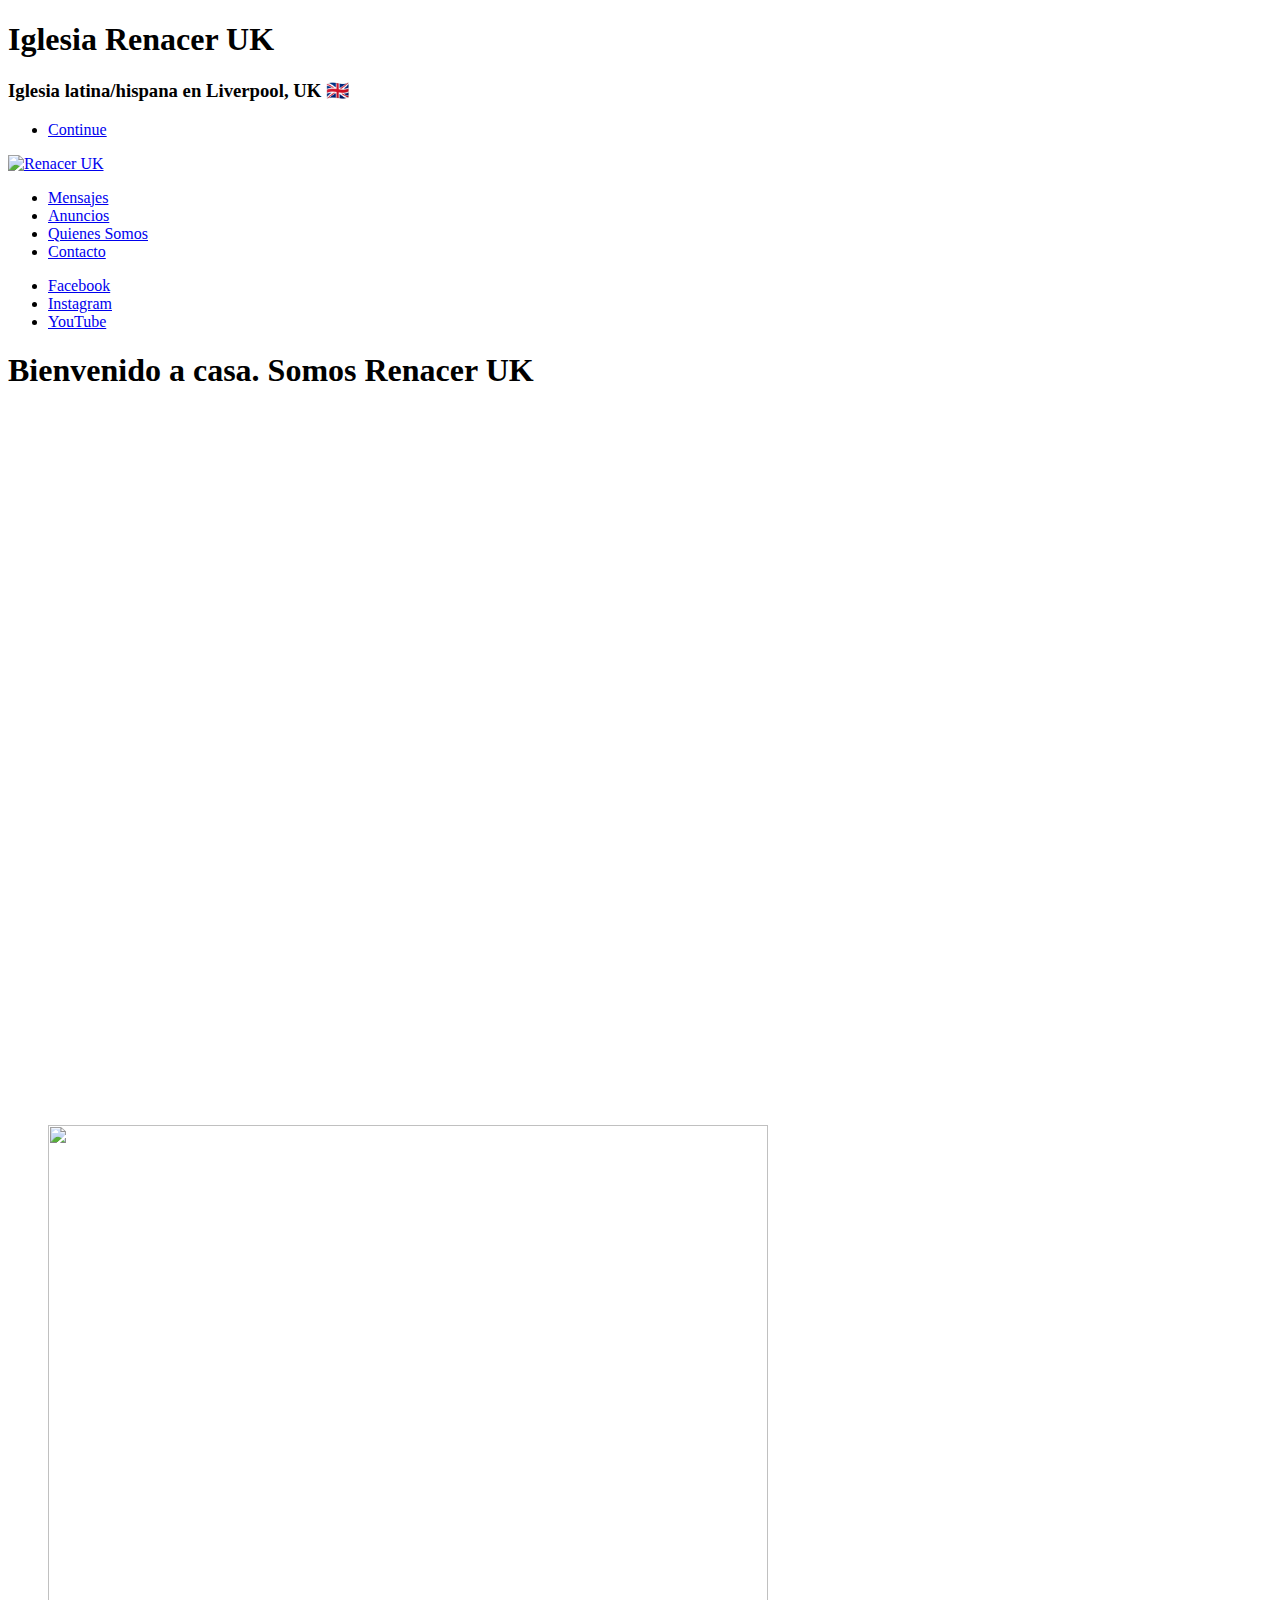
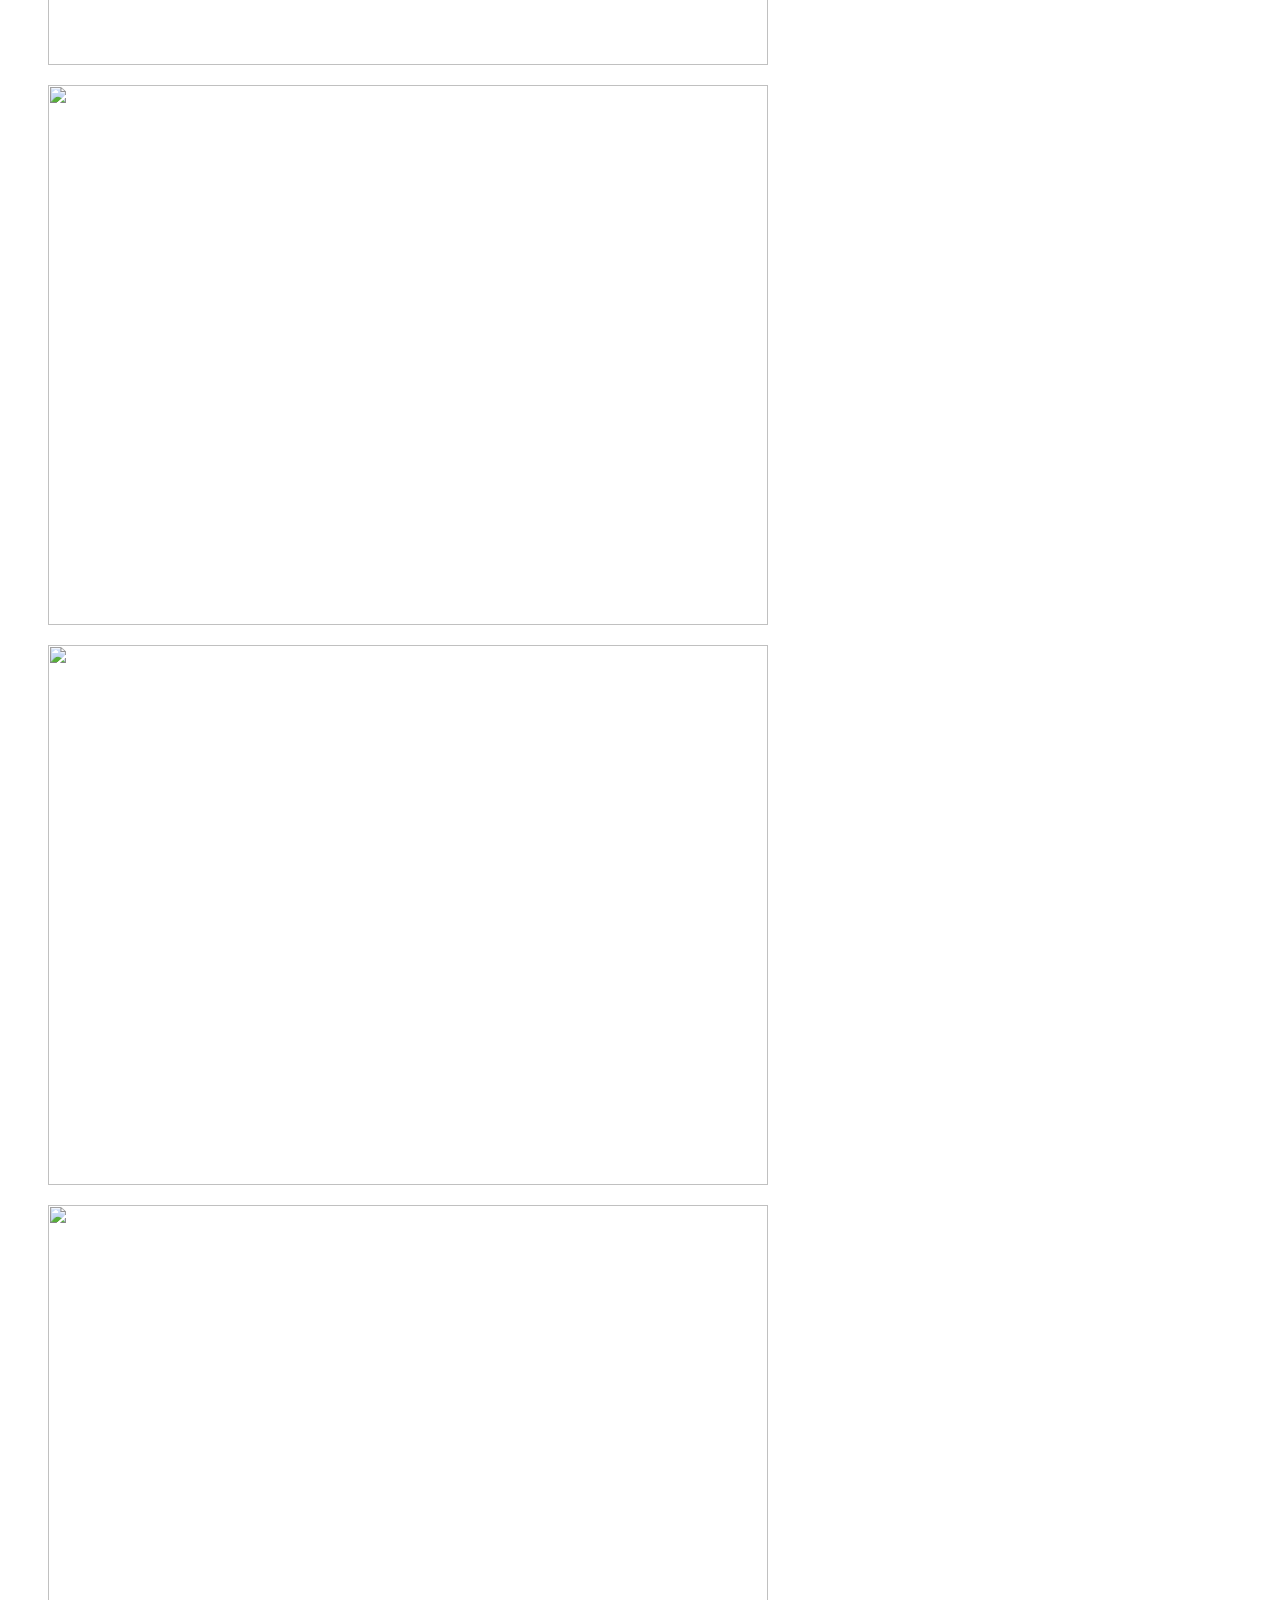
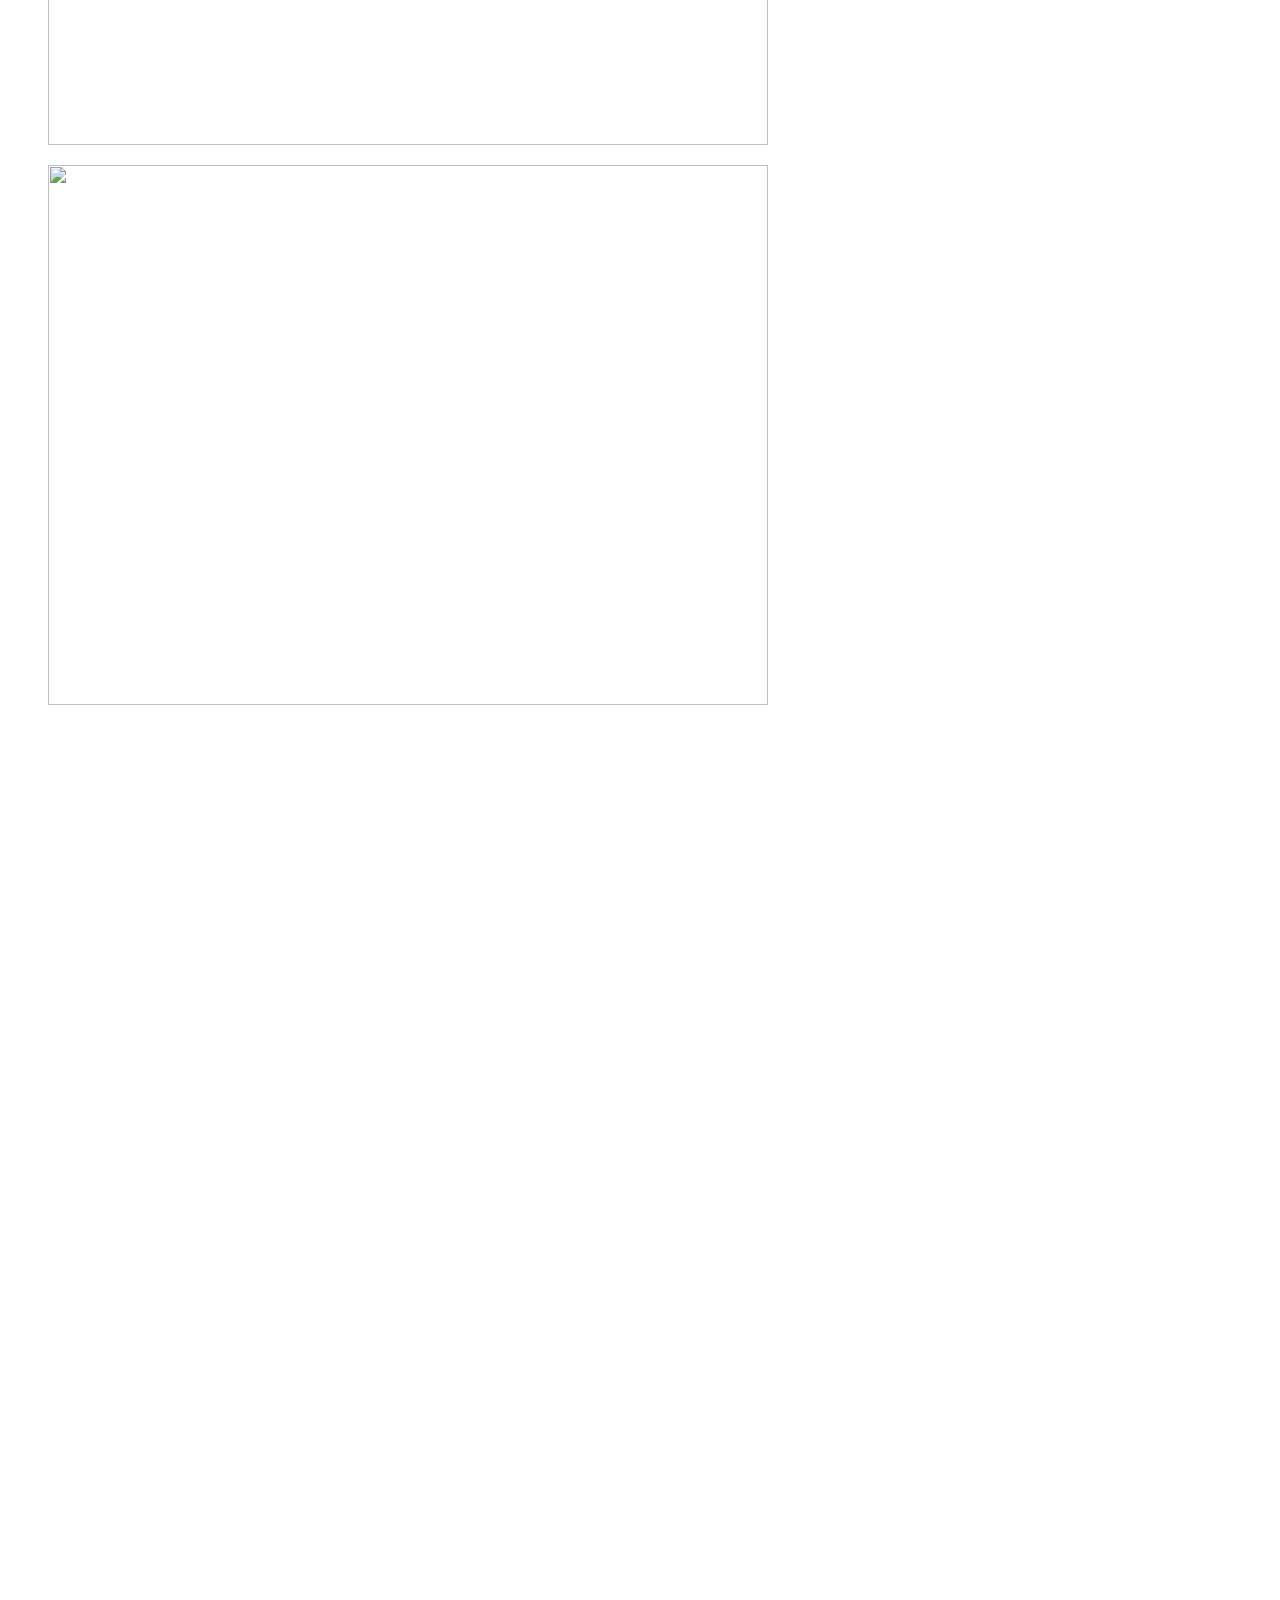
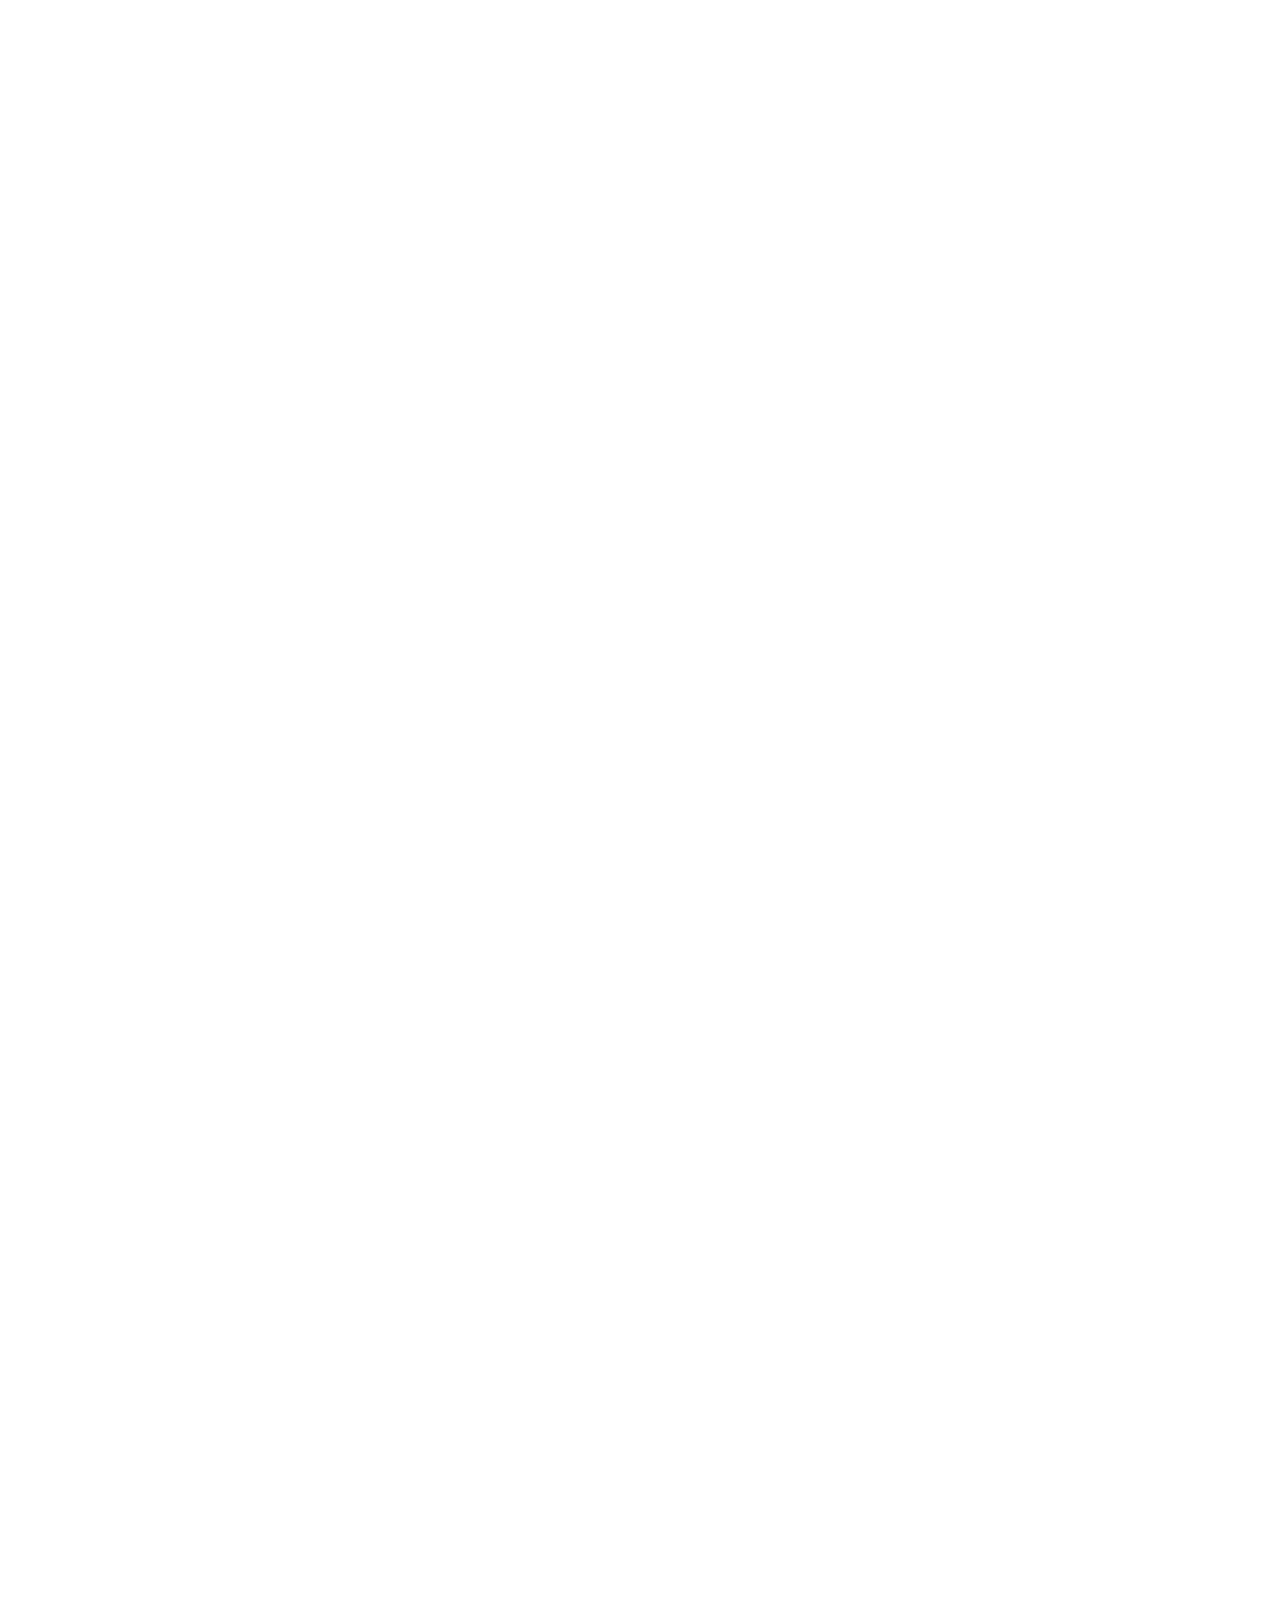
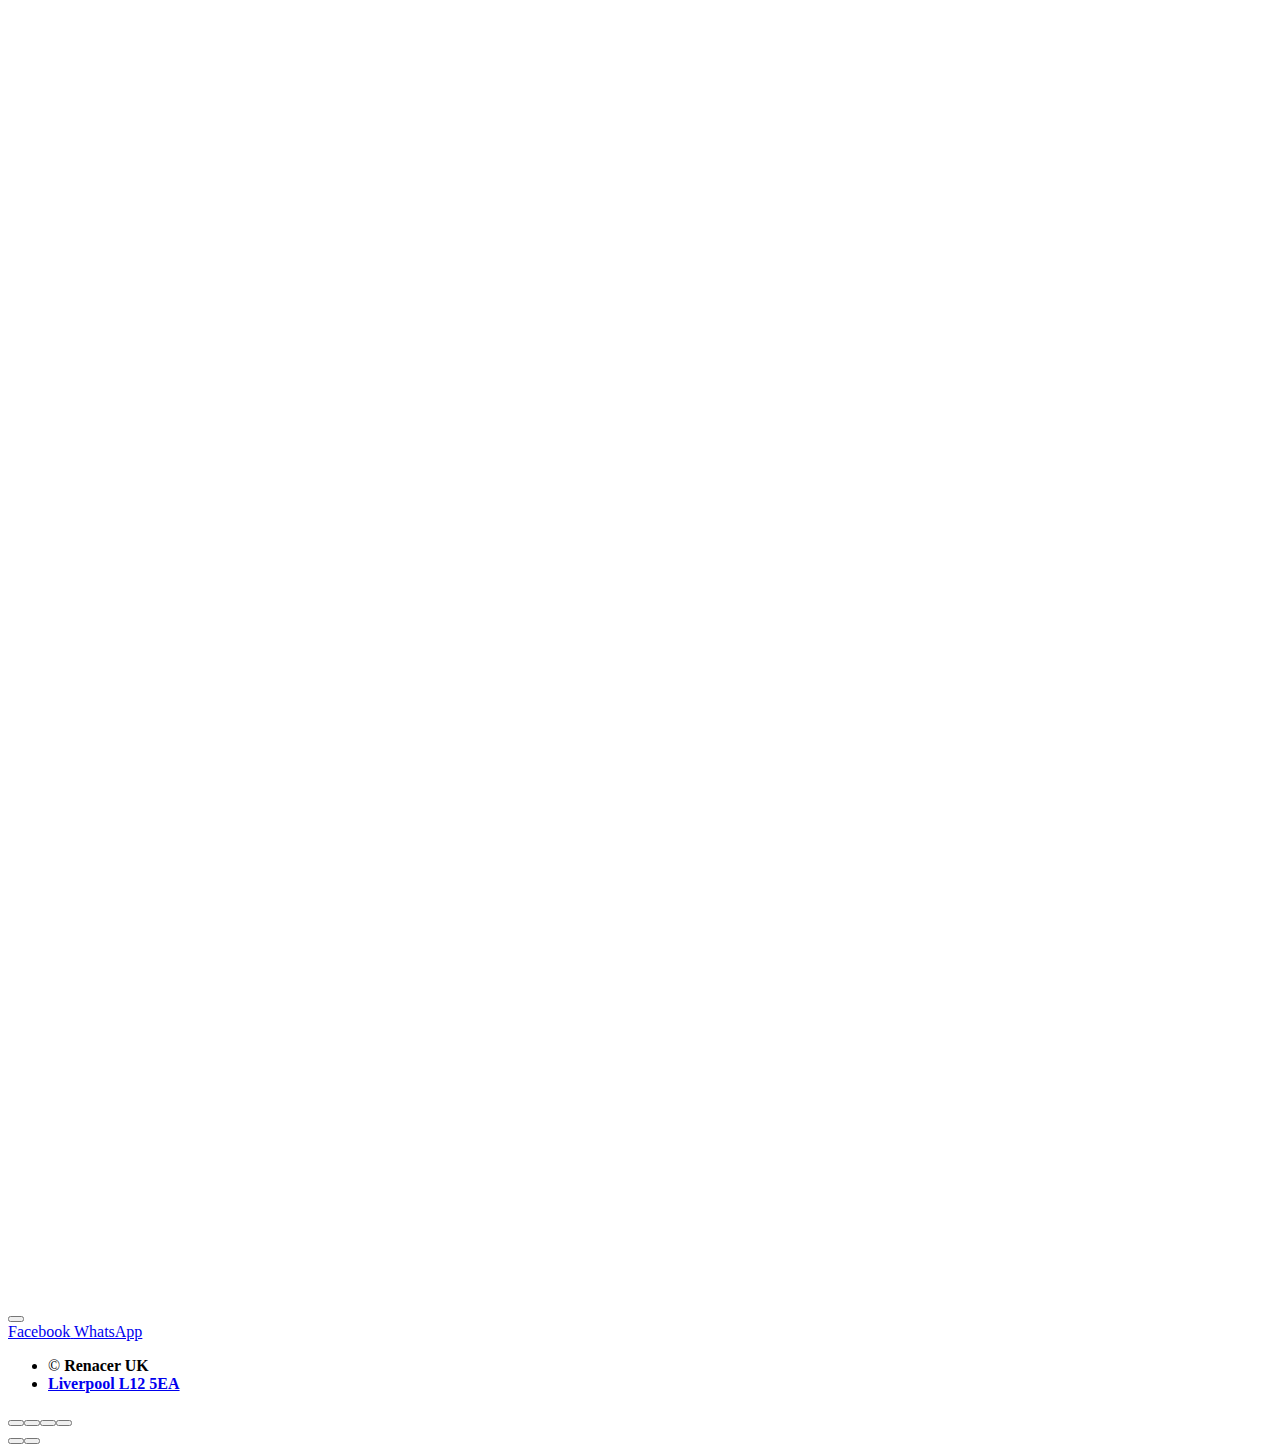
==== index.html @ 094e6ee3 "Updated from Publii" ====
<!DOCTYPE html><html lang="es"><head><meta charset="utf-8"><meta http-equiv="X-UA-Compatible" content="IE=edge"><meta name="viewport" content="width=device-width,initial-scale=1,user-scalable=no"><title>Renacer UK | Iglesia latina/hispana en Liverpool, UK</title><meta name="description" content="Hola! Somos Renacer UK 🇬🇧 Iglesia latina/hispana en Liverpool, UK.
Unete a nuestras reuniones todos los domingos a las 12hs"><meta name="generator" content="Publii Open-Source CMS for Static Site"><link rel="canonical" href="https://renacer.uk/"><link rel="alternate" type="application/atom+xml" href="https://renacer.uk/feed.xml"><link rel="alternate" type="application/json" href="https://renacer.uk/feed.json"><meta property="og:title" content="Renacer UK | Iglesia latina/hispana en Liverpool, UK"><meta property="og:image" content="https://renacer.uk/media/website/renacer_header.png"><meta property="og:site_name" content="Renacer UK | Iglesia latina/hispana en Liverpool, UK"><meta property="og:description" content="Hola! Somos Renacer UK 🇬🇧 Iglesia latina/hispana en Liverpool, UK.
Unete a nuestras reuniones todos los domingos a las 12hs"><meta property="og:url" content="https://renacer.uk/"><meta property="og:type" content="website"><link rel="shortcut icon" href="https://renacer.uk/media/website/renacer.png" type="image/png"><link rel="preload" href="https://renacer.uk/assets/dynamic/fonts/asap/asap.woff2" as="font" type="font/woff2" crossorigin><link rel="stylesheet" href="https://renacer.uk/assets/css/fontawesome-all.min.css?v=dbf9d822cefe851ba6f66e1ad57e8987"><link rel="stylesheet" href="https://renacer.uk/assets/css/style.css?v=60d34a3473141f72c489e6bf211bbaa1"><noscript><link rel="stylesheet" href="https://renacer.uk/assets/css/noscript.css?v=6228c7eee614cd200a2cad8333b439fa"></noscript><link rel="stylesheet" href="https://renacer.uk/assets/css/photoswipe.css?v=357f87f4e9502a5318d89e8e76e0a344"><script type="application/ld+json">{"@context":"http://schema.org","@type":"Organization","name":"Renacer UK","logo":"https://renacer.uk/media/website/renacer_header.png","url":"https://renacer.uk/","sameAs":["https://www.facebook.com/renaceruk","https://www.instagram.com/iglesiarenaceruk/","https://www.youtube.com/user/elecdrotterdam01"]}</script><style>.pswp--svg .pswp__button,
		                 .pswp--svg .pswp__button--arrow--left:before,
		                 .pswp--svg .pswp__button--arrow--right:before {
			                background-image: url(https://renacer.uk/assets/svg/gallery-icons-light.svg);
		                 }</style><style>#wrapper > .bg {
               background-image: url(https://renacer.uk/assets/images/overlay.png), linear-gradient(0deg, rgba(0, 0, 0, 0.1), rgba(0, 0, 0, 0.1)), url(https://renacer.uk/media/website/renacer_home_bg.jpg);
           }</style><meta name="google-site-verification" content="EVEmH17xAqKoDLoHwslTUlS58rcg-lNmTxZaYyoNYk4"></head><body class="is-preload"><div id="wrapper" class="fade-in"><div id="intro"><h1>Iglesia <strong>Renacer UK</strong></h1><h3>Iglesia latina/hispana en Liverpool, UK 🇬🇧</h3><ul class="actions"><li><a href="#header" class="button icon solid solo fa-arrow-down scrolly">Continue</a></li></ul></div><header id="header"><a class="logo logo-image" href="https://renacer.uk/"><img src="https://renacer.uk/media/website/renacer_header.png" alt="Renacer UK"></a></header><nav id="nav"><ul class="links"><li><a href="https://renacer.uk/tags/mensajes/" target="_self">Mensajes</a></li><li><a href="https://renacer.uk/tags/anuncios/" target="_self">Anuncios</a></li><li><a href="https://renacer.uk/nosotros.html" target="_self">Quienes Somos</a></li><li><a href="https://renacer.uk/contacto.html" target="_self">Contacto</a></li></ul><ul class="icons"><li><a href="https://www.facebook.com/renaceruk" class="icon brands fa-facebook-f"><span class="label">Facebook</span></a></li><li><a href="https://www.instagram.com/iglesiarenaceruk/" class="icon brands fa-instagram"><span class="label">Instagram</span></a></li><li><a href="https://www.youtube.com/user/elecdrotterdam01" class="icon brands fa-youtube"><span class="label">YouTube</span></a></li></ul></nav><main id="main"><article class="post"><header class="major"><h1>Bienvenido a casa. Somos Renacer UK</h1><p class="post__inner"></p></header><div class="post__inner post__entry"><div class="post__iframe"><iframe loading="lazy" width="1236" height="695" src="https://www.youtube.com/embed/RBl8MBLfXWI" title="YouTube video player" frameborder="0" allow="accelerometer; autoplay; clipboard-write; encrypted-media; gyroscope; picture-in-picture" allowfullscreen="allowfullscreen"></iframe></div><div class="gallery-wrapper gallery-wrapper--wide"><div class="gallery" data-is-empty="false" data-translation="Add images" data-columns="4"><figure class="gallery__item"><a href="https://renacer.uk/media/posts/3/gallery/home-1.jpeg" data-size="1024x768"><img decoding="async" loading="lazy" src="https://renacer.uk/media/posts/3/gallery/home-1-thumbnail.jpeg" alt="" width="720" height="540"></a></figure><figure class="gallery__item"><a href="https://renacer.uk/media/posts/3/gallery/home-1.jpeg" data-size="1024x768"><img decoding="async" loading="lazy" src="https://renacer.uk/media/posts/3/gallery/home-1-thumbnail.jpeg" alt="" width="720" height="540"></a></figure><figure class="gallery__item"><a href="https://renacer.uk/media/posts/3/gallery/home-2.jpeg" data-size="1024x768"><img decoding="async" loading="lazy" src="https://renacer.uk/media/posts/3/gallery/home-2-thumbnail.jpeg" alt="" width="720" height="540"></a></figure><figure class="gallery__item"><a href="https://renacer.uk/media/posts/3/gallery/home-3.jpeg" data-size="1024x768"><img decoding="async" loading="lazy" src="https://renacer.uk/media/posts/3/gallery/home-3-thumbnail.jpeg" alt="" width="720" height="540"></a></figure><figure class="gallery__item"><a href="https://renacer.uk/media/posts/3/gallery/home-4.jpeg" data-size="1600x1200"><img decoding="async" loading="lazy" src="https://renacer.uk/media/posts/3/gallery/home-4-thumbnail.jpeg" alt="" width="720" height="540"></a></figure><figure class="gallery__item"><a href="https://renacer.uk/media/posts/3/gallery/home-5.jpeg" data-size="1600x1200"><img decoding="async" loading="lazy" src="https://renacer.uk/media/posts/3/gallery/home-5-thumbnail.jpeg" alt="" width="720" height="540"></a></figure><figure class="gallery__item"><a href="https://renacer.uk/media/posts/3/gallery/home-6.jpeg" data-size="768x1024"><img decoding="async" loading="lazy" src="https://renacer.uk/media/posts/3/gallery/home-6-thumbnail.jpeg" alt="" width="720" height="960"></a></figure><figure class="gallery__item"><a href="https://renacer.uk/media/posts/3/gallery/home-7.jpeg" data-size="1024x768"><img decoding="async" loading="lazy" src="https://renacer.uk/media/posts/3/gallery/home-7-thumbnail.jpeg" alt="" width="720" height="540"></a></figure><figure class="gallery__item"><a href="https://renacer.uk/media/posts/3/gallery/home-8.jpeg" data-size="1024x768"><img decoding="async" loading="lazy" src="https://renacer.uk/media/posts/3/gallery/home-8-thumbnail.jpeg" alt="" width="720" height="540"></a></figure><figure class="gallery__item"><a href="https://renacer.uk/media/posts/3/gallery/home-9.jpeg" data-size="1024x768"><img decoding="async" loading="lazy" src="https://renacer.uk/media/posts/3/gallery/home-9-thumbnail.jpeg" alt="" width="720" height="540"></a></figure><figure class="gallery__item"><a href="https://renacer.uk/media/posts/3/gallery/home-10.jpeg" data-size="1024x768"><img decoding="async" loading="lazy" src="https://renacer.uk/media/posts/3/gallery/home-10-thumbnail.jpeg" alt="" width="720" height="540"></a></figure></div></div></div><footer class="post__inner post__footer"><div class="post__share-tag-container"><div class="post__share"><button class="post__share-button js-post__share-button icon" aria-label="Share button"><i class="fas fa-share-alt"></i></button><div class="post__share-popup js-post__share-popup"><a href="https://www.facebook.com/sharer/sharer.php?u=https%3A%2F%2Frenacer.uk%2Finicio.html" class="js-share icon brands fa-facebook-f" rel="nofollow noopener noreferrer"><span class="label">Facebook</span> </a><a href="https://api.whatsapp.com/send?text=Bienvenido%20a%20casa.%20Somos%20Renacer%20UK https%3A%2F%2Frenacer.uk%2Finicio.html" class="js-share icon brands fa-whatsapp" rel="nofollow noopener noreferrer"><span class="label">WhatsApp</span></a></div></div></div></footer></article></main><footer id="copyright"><ul><li>© <strong>Renacer UK</strong></li><li><a href="https://maps.google.com/maps?ll=53.433606,-2.908898&amp;z=13&amp;t=m&amp;hl=es&amp;gl=GB&amp;mapclient=embed&amp;cid=6629320490717232320" target="_blank" rel="noopener"><strong>Liverpool L12 5EA</strong></a></li></ul></footer></div><script src="https://renacer.uk/assets/js/jquery.min.js?v=7c14a783dfeb3d238ccd3edd840d82ee"></script><script src="https://renacer.uk/assets/js/jquery.scrollex.min.js?v=f89065e3d988006af9791b44561d7c90"></script><script src="https://renacer.uk/assets/js/jquery.scrolly.min.js?v=1ed5a78bde1476875a40f6b9ff44fc14"></script><script src="https://renacer.uk/assets/js/browser.min.js?v=c07298dd19048a8a69ad97e754dfe8d0"></script><script src="https://renacer.uk/assets/js/breakpoints.min.js?v=81a479eb099e3b187613943b085923b8"></script><script src="https://renacer.uk/assets/js/util.min.js?v=4201a626f8c9b614a663b3a1d7d82615"></script><script src="https://renacer.uk/assets/js/main.min.js?v=149e72e3ae18744a477b480b19e0c6da"></script><script>/*<![CDATA[*/var images=document.querySelectorAll("img[loading]");for(var i=0;i<images.length;i++){if(images[i].complete){images[i].classList.add("is-loaded")}else{images[i].addEventListener("load",function(){this.classList.add("is-loaded")},false)}};/*]]>*/</script><script defer="defer" src="https://renacer.uk/assets/js/photoswipe.min.js?v=017385b552f7e0d979e2e2fe6f324015"></script><script defer="defer" src="https://renacer.uk/assets/js/photoswipe-ui-default.min.js?v=d067f0883540b1ddda0e2c9ad1b14260"></script><script>var initPhotoSwipeFromDOM=function(gallerySelector){var parseThumbnailElements=function(el){var thumbElements=el.childNodes,numNodes=thumbElements.length,items=[],figureEl,linkEl,size,item;for(var i=0;i<numNodes;i++){figureEl=thumbElements[i];if(figureEl.nodeType!==1){continue;}
          linkEl=figureEl.children[0];size=linkEl.getAttribute('data-size').split('x');item={src:linkEl.getAttribute('href'),w:parseInt(size[0],10),h:parseInt(size[1],10)};if(figureEl.children.length>1){item.title=figureEl.children[1].innerHTML;}
          if(linkEl.children.length>0){item.msrc=linkEl.children[0].getAttribute('src');}
          item.el=figureEl;items.push(item);}
          return items;};var closest=function closest(el,fn){return el&&(fn(el)?el:closest(el.parentNode,fn));};var onThumbnailsClick=function(e){e=e||window.event;e.preventDefault?e.preventDefault():e.returnValue=false;var eTarget=e.target||e.srcElement;var clickedListItem=closest(eTarget,function(el){return(el.tagName&&el.tagName.toUpperCase()==='FIGURE');});if(!clickedListItem){return;}
          var clickedGallery=clickedListItem.parentNode,childNodes=clickedListItem.parentNode.childNodes,numChildNodes=childNodes.length,nodeIndex=0,index;for(var i=0;i<numChildNodes;i++){if(childNodes[i].nodeType!==1){continue;}
          if(childNodes[i]===clickedListItem){index=nodeIndex;break;}
          nodeIndex++;}
          if(index>=0){openPhotoSwipe(index,clickedGallery);}
          return false;};var photoswipeParseHash=function(){var hash=window.location.hash.substring(1),params={};if(hash.length<5){return params;}
          var vars=hash.split('&');for(var i=0;i<vars.length;i++){if(!vars[i]){continue;}
          var pair=vars[i].split('=');if(pair.length<2){continue;}
          params[pair[0]]=pair[1];}
          if(params.gid){params.gid=parseInt(params.gid,10);}
          return params;};var openPhotoSwipe=function(index,galleryElement,disableAnimation,fromURL){var pswpElement=document.querySelectorAll('.pswp')[0],gallery,options,items;items=parseThumbnailElements(galleryElement);options={galleryUID:galleryElement.getAttribute('data-pswp-uid'),getThumbBoundsFn:function(index){var thumbnail=items[index].el.getElementsByTagName('img')[0],pageYScroll=window.pageYOffset||document.documentElement.scrollTop,rect=thumbnail.getBoundingClientRect();return{x:rect.left,y:rect.top+pageYScroll,w:rect.width};},
          mainClass:'pswp--dark',
          preload: [1,2],
          hideAnimationDuration:200,
          showAnimationDuration:0,
          bgOpacity: 0.7,
          showHideOpacity:true,
          closeOnScroll: true,
          arrowKeys: true,
          closeEl: true,
          captionEl: true,
          fullscreenEl: true,
          zoomEl: true,
          shareEl: true,
          counterEl: true,
          arrowEl: true,
          preloaderEl: true
          };if(fromURL){if(options.galleryPIDs){for(var j=0;j<items.length;j++){if(items[j].pid==index){options.index=j;break;}}}else{options.index=parseInt(index,10)-1;}}else{options.index=parseInt(index,10);}
          if(isNaN(options.index)){return;}
          if(disableAnimation){options.showAnimationDuration=0;}
          gallery=new PhotoSwipe(pswpElement,PhotoSwipeUI_Default,items,options);gallery.init();gallery.options.escKey=true;};var galleryElements=document.querySelectorAll(gallerySelector);for(var i=0,l=galleryElements.length;i<l;i++){galleryElements[i].setAttribute('data-pswp-uid',i+1);galleryElements[i].onclick=onThumbnailsClick;}
          var hashData=photoswipeParseHash();if(hashData.pid&&hashData.gid){openPhotoSwipe(hashData.pid,galleryElements[hashData.gid-1],true,true);}};window.addEventListener('load', function () {initPhotoSwipeFromDOM('.gallery');}, false);</script><div class="pswp" tabindex="-1" role="dialog" aria-hidden="true"><div class="pswp__bg"></div><div class="pswp__scroll-wrap"><div class="pswp__container"><div class="pswp__item"></div><div class="pswp__item"></div><div class="pswp__item"></div></div><div class="pswp__ui pswp__ui--hidden"><div class="pswp__top-bar"><div class="pswp__counter"></div><button class="pswp__button pswp__button--close" title="Close (Esc)"></button><button class="pswp__button pswp__button--share" title="Share"></button><button class="pswp__button pswp__button--fs" title="Toggle fullscreen"></button><button class="pswp__button pswp__button--zoom" title="Zoom in/out"></button><div class="pswp__preloader"><div class="pswp__preloader__icn"><div class="pswp__preloader__cut"><div class="pswp__preloader__donut"></div></div></div></div></div><div class="pswp__share-modal pswp__share-modal--hidden pswp__single-tap"><div class="pswp__share-tooltip"></div></div><button class="pswp__button pswp__button--arrow--left" title="Previous (arrow left)"></button><button class="pswp__button pswp__button--arrow--right" title="Next (arrow right)"></button><div class="pswp__caption"><div class="pswp__caption__center"></div></div></div></div></div></body></html>
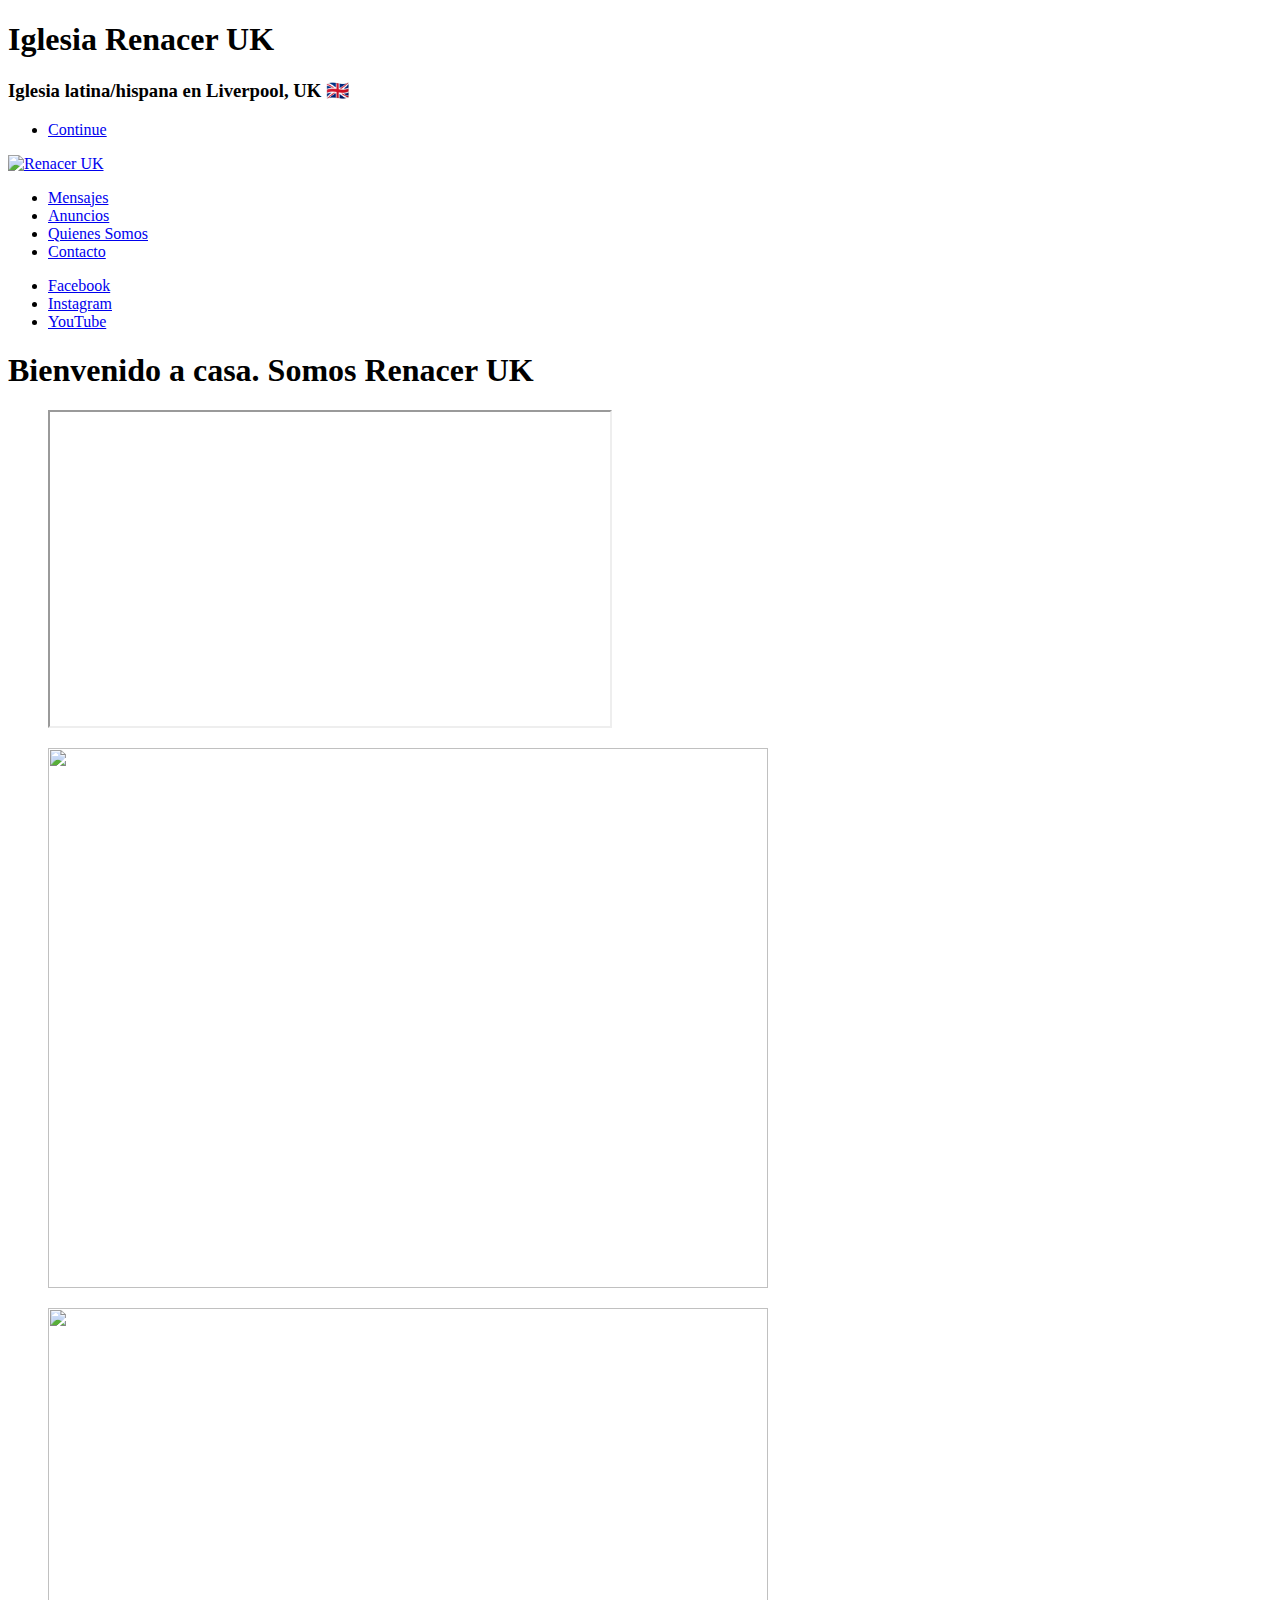
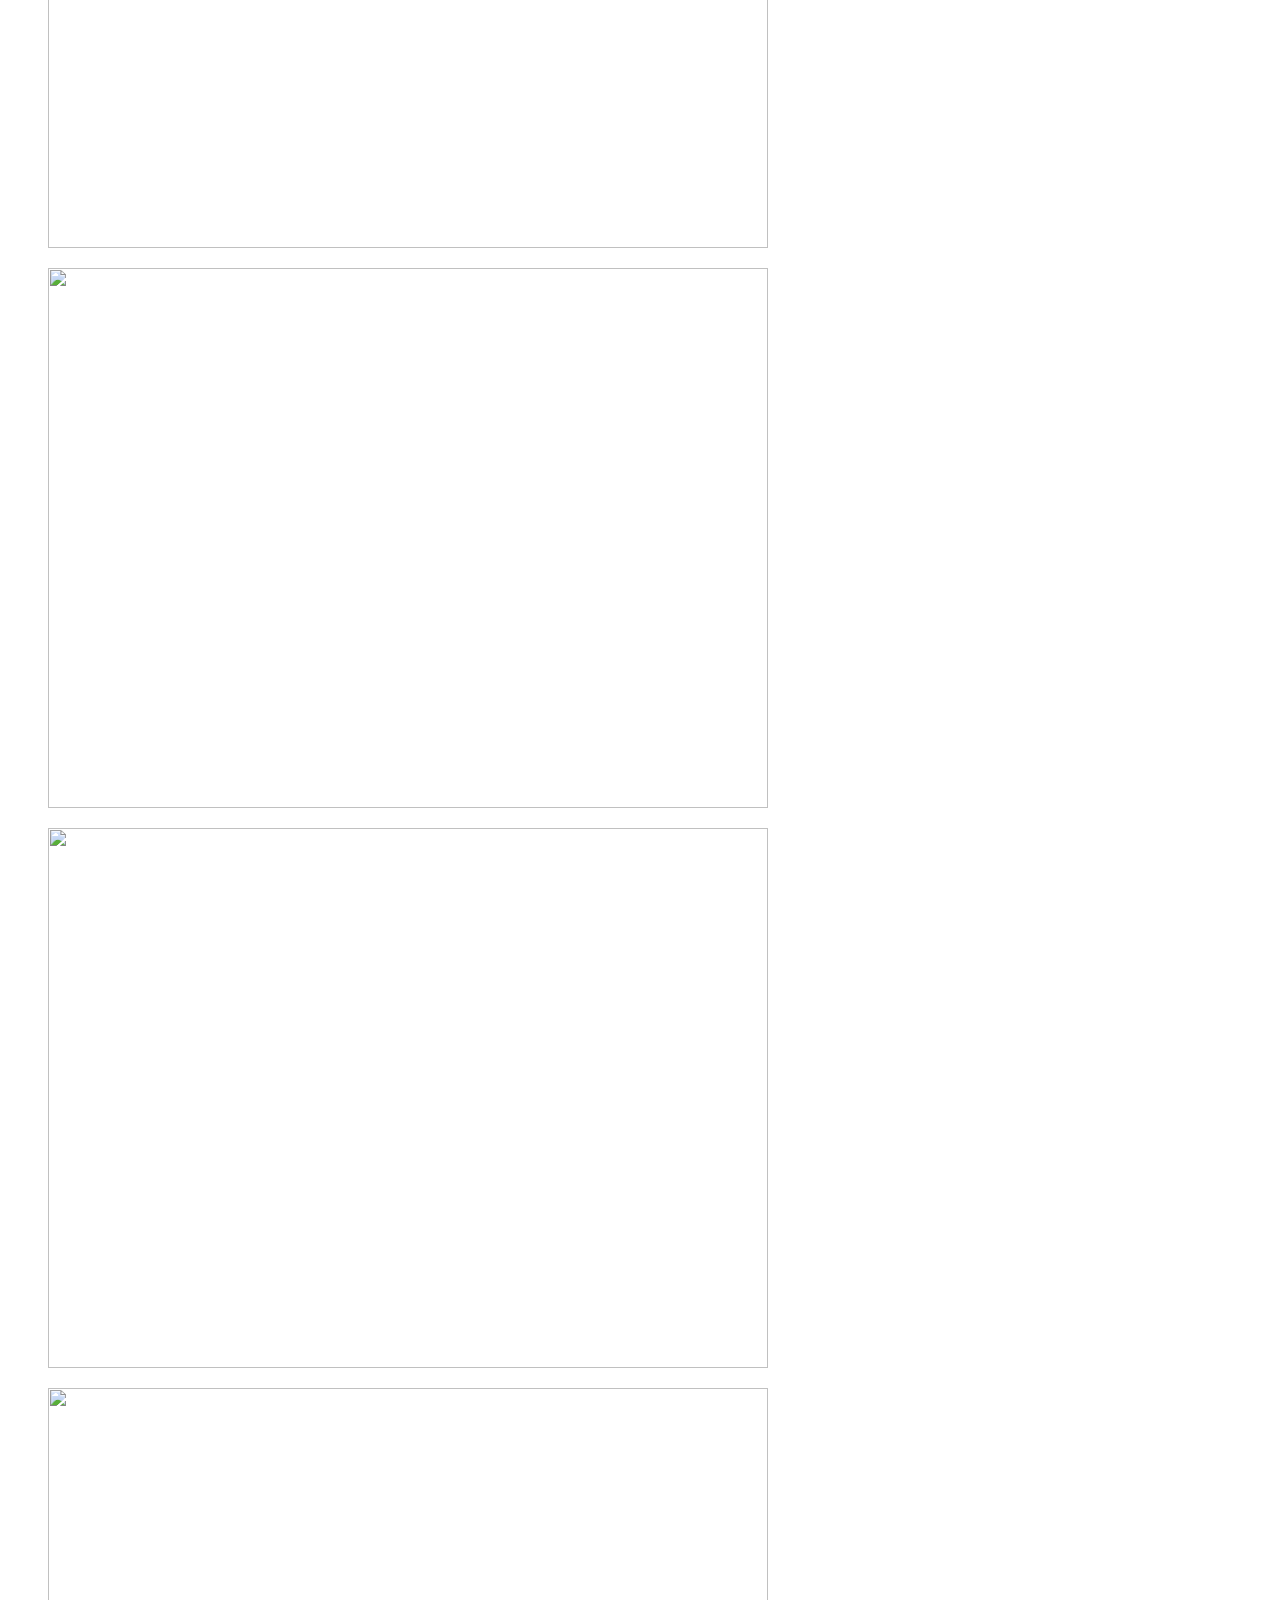
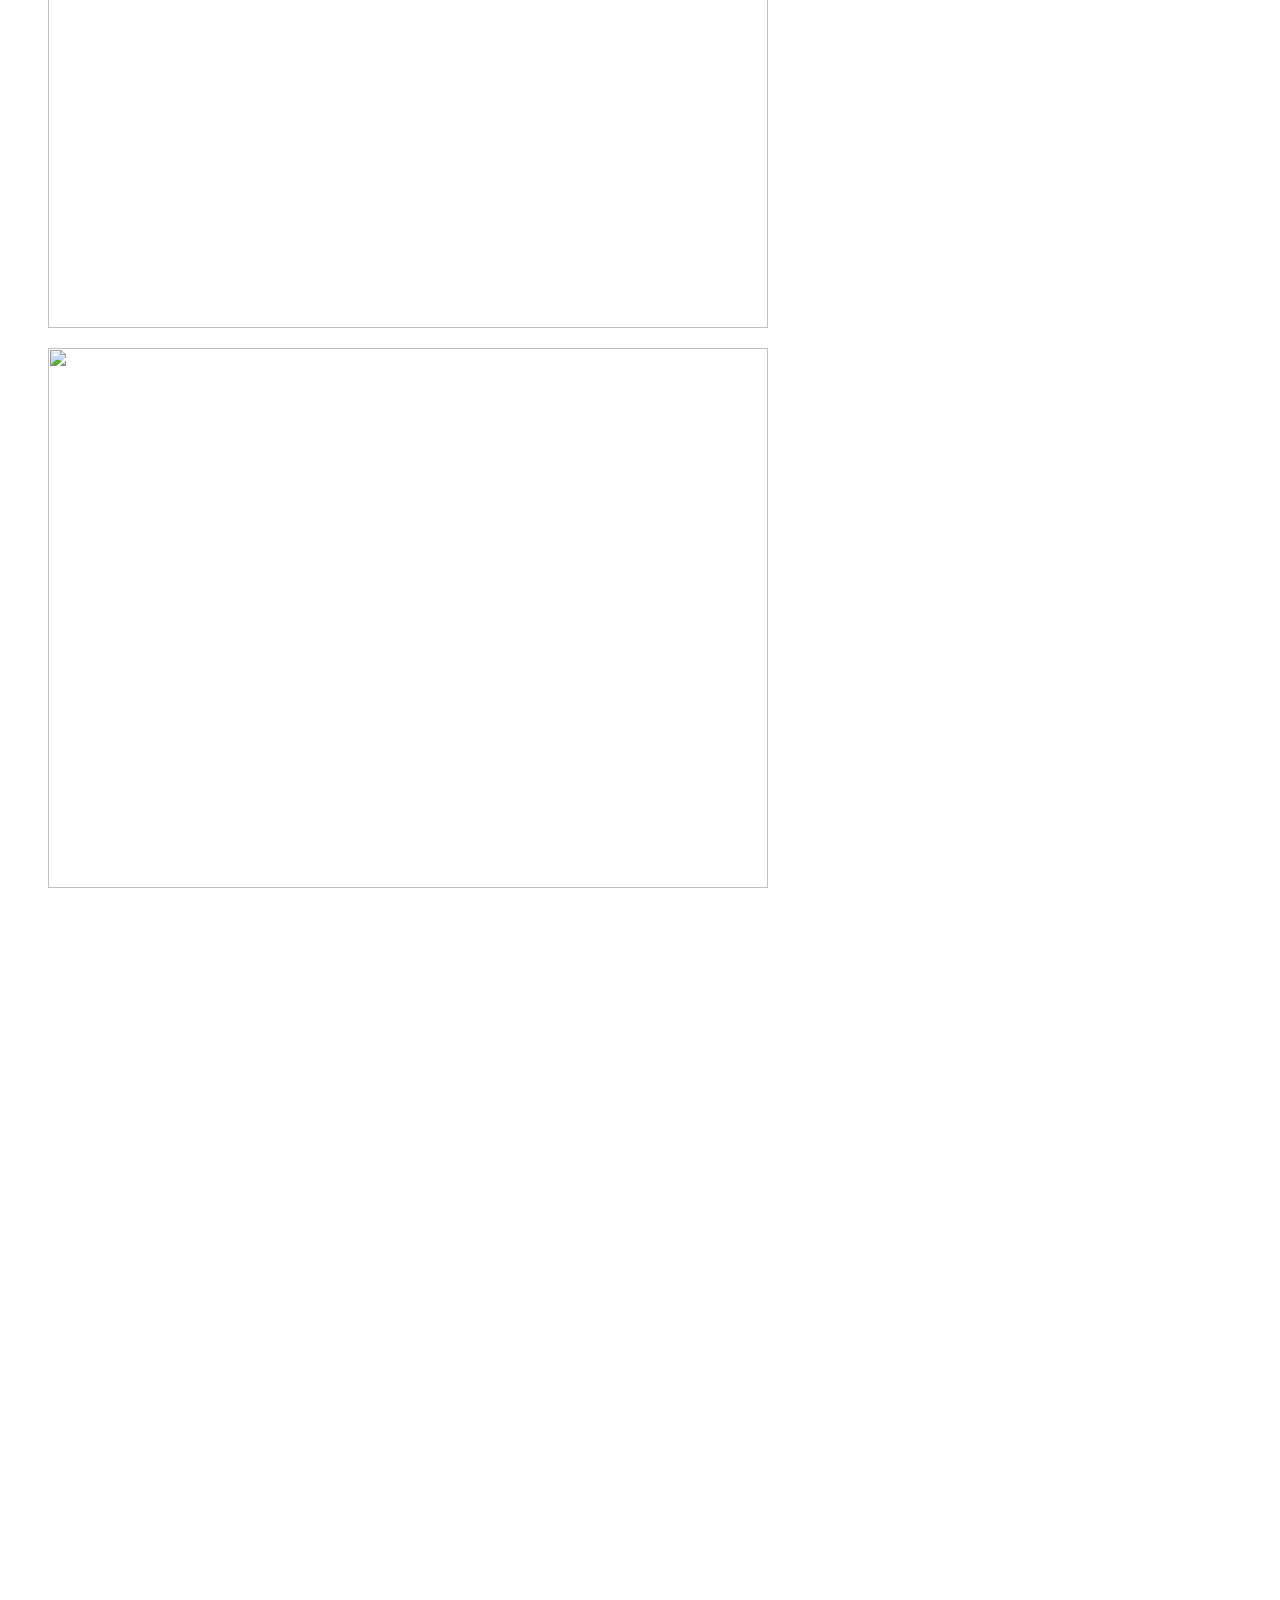
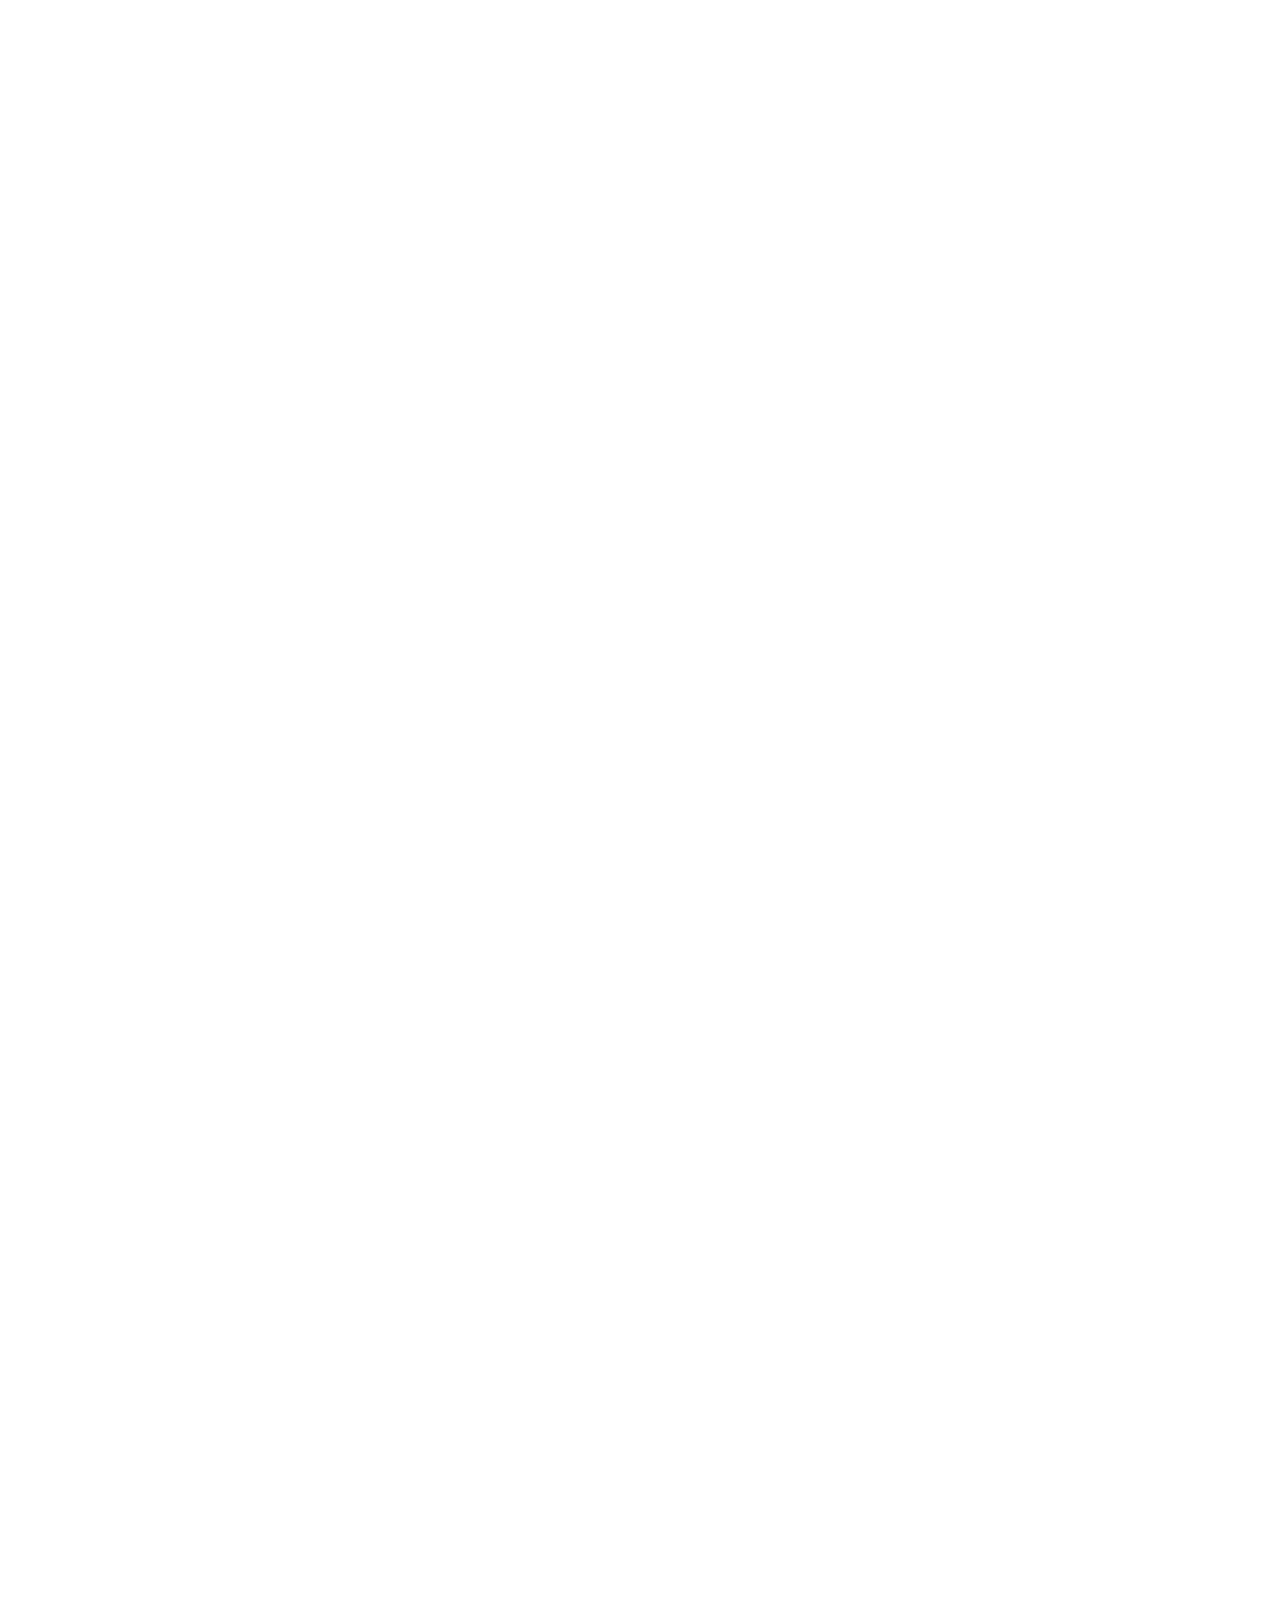
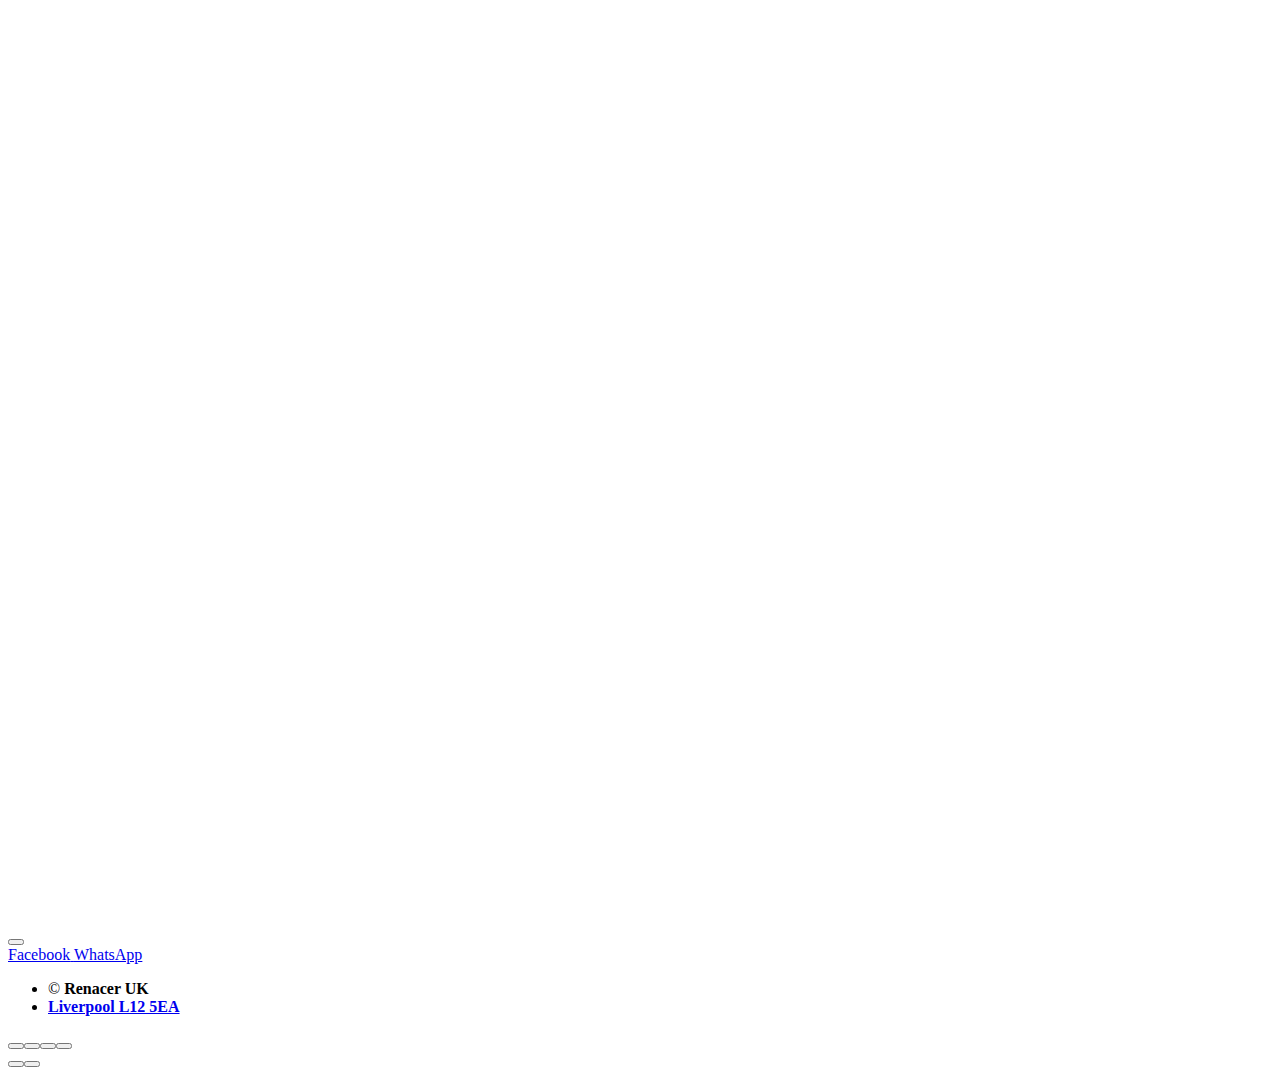
==== commit 49518ffc: "Updated from Publii" ====
--- a/index.html
+++ b/index.html
@@ -6,7 +6,7 @@
 			                background-image: url(https://renacer.uk/assets/svg/gallery-icons-light.svg);
 		                 }</style><style>#wrapper > .bg {
                background-image: url(https://renacer.uk/assets/images/overlay.png), linear-gradient(0deg, rgba(0, 0, 0, 0.1), rgba(0, 0, 0, 0.1)), url(https://renacer.uk/media/website/renacer_home_bg.jpg);
-           }</style><meta name="google-site-verification" content="EVEmH17xAqKoDLoHwslTUlS58rcg-lNmTxZaYyoNYk4"></head><body class="is-preload"><div id="wrapper" class="fade-in"><div id="intro"><h1>Iglesia <strong>Renacer UK</strong></h1><h3>Iglesia latina/hispana en Liverpool, UK 🇬🇧</h3><ul class="actions"><li><a href="#header" class="button icon solid solo fa-arrow-down scrolly">Continue</a></li></ul></div><header id="header"><a class="logo logo-image" href="https://renacer.uk/"><img src="https://renacer.uk/media/website/renacer_header.png" alt="Renacer UK"></a></header><nav id="nav"><ul class="links"><li><a href="https://renacer.uk/tags/mensajes/" target="_self">Mensajes</a></li><li><a href="https://renacer.uk/tags/anuncios/" target="_self">Anuncios</a></li><li><a href="https://renacer.uk/nosotros.html" target="_self">Quienes Somos</a></li><li><a href="https://renacer.uk/contacto.html" target="_self">Contacto</a></li></ul><ul class="icons"><li><a href="https://www.facebook.com/renaceruk" class="icon brands fa-facebook-f"><span class="label">Facebook</span></a></li><li><a href="https://www.instagram.com/iglesiarenaceruk/" class="icon brands fa-instagram"><span class="label">Instagram</span></a></li><li><a href="https://www.youtube.com/user/elecdrotterdam01" class="icon brands fa-youtube"><span class="label">YouTube</span></a></li></ul></nav><main id="main"><article class="post"><header class="major"><h1>Bienvenido a casa. Somos Renacer UK</h1><p class="post__inner"></p></header><div class="post__inner post__entry"><div class="post__iframe"><iframe loading="lazy" width="1236" height="695" src="https://www.youtube.com/embed/RBl8MBLfXWI" title="YouTube video player" frameborder="0" allow="accelerometer; autoplay; clipboard-write; encrypted-media; gyroscope; picture-in-picture" allowfullscreen="allowfullscreen"></iframe></div><div class="gallery-wrapper gallery-wrapper--wide"><div class="gallery" data-is-empty="false" data-translation="Add images" data-columns="4"><figure class="gallery__item"><a href="https://renacer.uk/media/posts/3/gallery/home-1.jpeg" data-size="1024x768"><img decoding="async" loading="lazy" src="https://renacer.uk/media/posts/3/gallery/home-1-thumbnail.jpeg" alt="" width="720" height="540"></a></figure><figure class="gallery__item"><a href="https://renacer.uk/media/posts/3/gallery/home-1.jpeg" data-size="1024x768"><img decoding="async" loading="lazy" src="https://renacer.uk/media/posts/3/gallery/home-1-thumbnail.jpeg" alt="" width="720" height="540"></a></figure><figure class="gallery__item"><a href="https://renacer.uk/media/posts/3/gallery/home-2.jpeg" data-size="1024x768"><img decoding="async" loading="lazy" src="https://renacer.uk/media/posts/3/gallery/home-2-thumbnail.jpeg" alt="" width="720" height="540"></a></figure><figure class="gallery__item"><a href="https://renacer.uk/media/posts/3/gallery/home-3.jpeg" data-size="1024x768"><img decoding="async" loading="lazy" src="https://renacer.uk/media/posts/3/gallery/home-3-thumbnail.jpeg" alt="" width="720" height="540"></a></figure><figure class="gallery__item"><a href="https://renacer.uk/media/posts/3/gallery/home-4.jpeg" data-size="1600x1200"><img decoding="async" loading="lazy" src="https://renacer.uk/media/posts/3/gallery/home-4-thumbnail.jpeg" alt="" width="720" height="540"></a></figure><figure class="gallery__item"><a href="https://renacer.uk/media/posts/3/gallery/home-5.jpeg" data-size="1600x1200"><img decoding="async" loading="lazy" src="https://renacer.uk/media/posts/3/gallery/home-5-thumbnail.jpeg" alt="" width="720" height="540"></a></figure><figure class="gallery__item"><a href="https://renacer.uk/media/posts/3/gallery/home-6.jpeg" data-size="768x1024"><img decoding="async" loading="lazy" src="https://renacer.uk/media/posts/3/gallery/home-6-thumbnail.jpeg" alt="" width="720" height="960"></a></figure><figure class="gallery__item"><a href="https://renacer.uk/media/posts/3/gallery/home-7.jpeg" data-size="1024x768"><img decoding="async" loading="lazy" src="https://renacer.uk/media/posts/3/gallery/home-7-thumbnail.jpeg" alt="" width="720" height="540"></a></figure><figure class="gallery__item"><a href="https://renacer.uk/media/posts/3/gallery/home-8.jpeg" data-size="1024x768"><img decoding="async" loading="lazy" src="https://renacer.uk/media/posts/3/gallery/home-8-thumbnail.jpeg" alt="" width="720" height="540"></a></figure><figure class="gallery__item"><a href="https://renacer.uk/media/posts/3/gallery/home-9.jpeg" data-size="1024x768"><img decoding="async" loading="lazy" src="https://renacer.uk/media/posts/3/gallery/home-9-thumbnail.jpeg" alt="" width="720" height="540"></a></figure><figure class="gallery__item"><a href="https://renacer.uk/media/posts/3/gallery/home-10.jpeg" data-size="1024x768"><img decoding="async" loading="lazy" src="https://renacer.uk/media/posts/3/gallery/home-10-thumbnail.jpeg" alt="" width="720" height="540"></a></figure></div></div></div><footer class="post__inner post__footer"><div class="post__share-tag-container"><div class="post__share"><button class="post__share-button js-post__share-button icon" aria-label="Share button"><i class="fas fa-share-alt"></i></button><div class="post__share-popup js-post__share-popup"><a href="https://www.facebook.com/sharer/sharer.php?u=https%3A%2F%2Frenacer.uk%2Finicio.html" class="js-share icon brands fa-facebook-f" rel="nofollow noopener noreferrer"><span class="label">Facebook</span> </a><a href="https://api.whatsapp.com/send?text=Bienvenido%20a%20casa.%20Somos%20Renacer%20UK https%3A%2F%2Frenacer.uk%2Finicio.html" class="js-share icon brands fa-whatsapp" rel="nofollow noopener noreferrer"><span class="label">WhatsApp</span></a></div></div></div></footer></article></main><footer id="copyright"><ul><li>© <strong>Renacer UK</strong></li><li><a href="https://maps.google.com/maps?ll=53.433606,-2.908898&amp;z=13&amp;t=m&amp;hl=es&amp;gl=GB&amp;mapclient=embed&amp;cid=6629320490717232320" target="_blank" rel="noopener"><strong>Liverpool L12 5EA</strong></a></li></ul></footer></div><script src="https://renacer.uk/assets/js/jquery.min.js?v=7c14a783dfeb3d238ccd3edd840d82ee"></script><script src="https://renacer.uk/assets/js/jquery.scrollex.min.js?v=f89065e3d988006af9791b44561d7c90"></script><script src="https://renacer.uk/assets/js/jquery.scrolly.min.js?v=1ed5a78bde1476875a40f6b9ff44fc14"></script><script src="https://renacer.uk/assets/js/browser.min.js?v=c07298dd19048a8a69ad97e754dfe8d0"></script><script src="https://renacer.uk/assets/js/breakpoints.min.js?v=81a479eb099e3b187613943b085923b8"></script><script src="https://renacer.uk/assets/js/util.min.js?v=4201a626f8c9b614a663b3a1d7d82615"></script><script src="https://renacer.uk/assets/js/main.min.js?v=149e72e3ae18744a477b480b19e0c6da"></script><script>/*<![CDATA[*/var images=document.querySelectorAll("img[loading]");for(var i=0;i<images.length;i++){if(images[i].complete){images[i].classList.add("is-loaded")}else{images[i].addEventListener("load",function(){this.classList.add("is-loaded")},false)}};/*]]>*/</script><script defer="defer" src="https://renacer.uk/assets/js/photoswipe.min.js?v=017385b552f7e0d979e2e2fe6f324015"></script><script defer="defer" src="https://renacer.uk/assets/js/photoswipe-ui-default.min.js?v=d067f0883540b1ddda0e2c9ad1b14260"></script><script>var initPhotoSwipeFromDOM=function(gallerySelector){var parseThumbnailElements=function(el){var thumbElements=el.childNodes,numNodes=thumbElements.length,items=[],figureEl,linkEl,size,item;for(var i=0;i<numNodes;i++){figureEl=thumbElements[i];if(figureEl.nodeType!==1){continue;}
+           }</style><meta name="google-site-verification" content="EVEmH17xAqKoDLoHwslTUlS58rcg-lNmTxZaYyoNYk4"></head><body class="is-preload"><div id="wrapper" class="fade-in"><div id="intro"><h1>Iglesia <strong>Renacer UK</strong></h1><h3>Iglesia latina/hispana en Liverpool, UK 🇬🇧</h3><ul class="actions"><li><a href="#header" class="button icon solid solo fa-arrow-down scrolly">Continue</a></li></ul></div><header id="header"><a class="logo logo-image" href="https://renacer.uk/"><img src="https://renacer.uk/media/website/renacer_header.png" alt="Renacer UK"></a></header><nav id="nav"><ul class="links"><li><a href="https://renacer.uk/tags/mensajes/" target="_self">Mensajes</a></li><li><a href="https://renacer.uk/tags/anuncios/" target="_self">Anuncios</a></li><li><a href="https://renacer.uk/nosotros.html" target="_self">Quienes Somos</a></li><li><a href="https://renacer.uk/contacto.html" target="_self">Contacto</a></li></ul><ul class="icons"><li><a href="https://www.facebook.com/renaceruk" class="icon brands fa-facebook-f"><span class="label">Facebook</span></a></li><li><a href="https://www.instagram.com/iglesiarenaceruk/" class="icon brands fa-instagram"><span class="label">Instagram</span></a></li><li><a href="https://www.youtube.com/user/elecdrotterdam01" class="icon brands fa-youtube"><span class="label">YouTube</span></a></li></ul></nav><main id="main"><article class="post"><header class="major"><h1>Bienvenido a casa. Somos Renacer UK</h1><p class="post__inner"></p></header><div class="post__inner post__entry"><figure class="post__video"><iframe loading="lazy" width="560" height="314" src="file:///home/pablo/Documents/Publii/sites/renacer-uk/input/root-files/IglesiaRenacer_Invite_Landscape.mp4" allowfullscreen="allowfullscreen" data-mce-fragment="1"></iframe></figure><div class="gallery-wrapper gallery-wrapper--wide"><div class="gallery" data-is-empty="false" data-translation="Add images" data-columns="4"><figure class="gallery__item"><a href="https://renacer.uk/media/posts/3/gallery/home-1.jpeg" data-size="1024x768"><img decoding="async" loading="lazy" src="https://renacer.uk/media/posts/3/gallery/home-1-thumbnail.jpeg" alt="" width="720" height="540"></a></figure><figure class="gallery__item"><a href="https://renacer.uk/media/posts/3/gallery/home-1.jpeg" data-size="1024x768"><img decoding="async" loading="lazy" src="https://renacer.uk/media/posts/3/gallery/home-1-thumbnail.jpeg" alt="" width="720" height="540"></a></figure><figure class="gallery__item"><a href="https://renacer.uk/media/posts/3/gallery/home-2.jpeg" data-size="1024x768"><img decoding="async" loading="lazy" src="https://renacer.uk/media/posts/3/gallery/home-2-thumbnail.jpeg" alt="" width="720" height="540"></a></figure><figure class="gallery__item"><a href="https://renacer.uk/media/posts/3/gallery/home-3.jpeg" data-size="1024x768"><img decoding="async" loading="lazy" src="https://renacer.uk/media/posts/3/gallery/home-3-thumbnail.jpeg" alt="" width="720" height="540"></a></figure><figure class="gallery__item"><a href="https://renacer.uk/media/posts/3/gallery/home-4.jpeg" data-size="1600x1200"><img decoding="async" loading="lazy" src="https://renacer.uk/media/posts/3/gallery/home-4-thumbnail.jpeg" alt="" width="720" height="540"></a></figure><figure class="gallery__item"><a href="https://renacer.uk/media/posts/3/gallery/home-5.jpeg" data-size="1600x1200"><img decoding="async" loading="lazy" src="https://renacer.uk/media/posts/3/gallery/home-5-thumbnail.jpeg" alt="" width="720" height="540"></a></figure><figure class="gallery__item"><a href="https://renacer.uk/media/posts/3/gallery/home-6.jpeg" data-size="768x1024"><img decoding="async" loading="lazy" src="https://renacer.uk/media/posts/3/gallery/home-6-thumbnail.jpeg" alt="" width="720" height="960"></a></figure><figure class="gallery__item"><a href="https://renacer.uk/media/posts/3/gallery/home-7.jpeg" data-size="1024x768"><img decoding="async" loading="lazy" src="https://renacer.uk/media/posts/3/gallery/home-7-thumbnail.jpeg" alt="" width="720" height="540"></a></figure><figure class="gallery__item"><a href="https://renacer.uk/media/posts/3/gallery/home-8.jpeg" data-size="1024x768"><img decoding="async" loading="lazy" src="https://renacer.uk/media/posts/3/gallery/home-8-thumbnail.jpeg" alt="" width="720" height="540"></a></figure><figure class="gallery__item"><a href="https://renacer.uk/media/posts/3/gallery/home-9.jpeg" data-size="1024x768"><img decoding="async" loading="lazy" src="https://renacer.uk/media/posts/3/gallery/home-9-thumbnail.jpeg" alt="" width="720" height="540"></a></figure><figure class="gallery__item"><a href="https://renacer.uk/media/posts/3/gallery/home-10.jpeg" data-size="1024x768"><img decoding="async" loading="lazy" src="https://renacer.uk/media/posts/3/gallery/home-10-thumbnail.jpeg" alt="" width="720" height="540"></a></figure></div></div></div><footer class="post__inner post__footer"><div class="post__share-tag-container"><div class="post__share"><button class="post__share-button js-post__share-button icon" aria-label="Share button"><i class="fas fa-share-alt"></i></button><div class="post__share-popup js-post__share-popup"><a href="https://www.facebook.com/sharer/sharer.php?u=https%3A%2F%2Frenacer.uk%2Finicio.html" class="js-share icon brands fa-facebook-f" rel="nofollow noopener noreferrer"><span class="label">Facebook</span> </a><a href="https://api.whatsapp.com/send?text=Bienvenido%20a%20casa.%20Somos%20Renacer%20UK https%3A%2F%2Frenacer.uk%2Finicio.html" class="js-share icon brands fa-whatsapp" rel="nofollow noopener noreferrer"><span class="label">WhatsApp</span></a></div></div></div></footer></article></main><footer id="copyright"><ul><li>© <strong>Renacer UK</strong></li><li><a href="https://maps.google.com/maps?ll=53.433606,-2.908898&amp;z=13&amp;t=m&amp;hl=es&amp;gl=GB&amp;mapclient=embed&amp;cid=6629320490717232320" target="_blank" rel="noopener"><strong>Liverpool L12 5EA</strong></a></li></ul></footer></div><script src="https://renacer.uk/assets/js/jquery.min.js?v=7c14a783dfeb3d238ccd3edd840d82ee"></script><script src="https://renacer.uk/assets/js/jquery.scrollex.min.js?v=f89065e3d988006af9791b44561d7c90"></script><script src="https://renacer.uk/assets/js/jquery.scrolly.min.js?v=1ed5a78bde1476875a40f6b9ff44fc14"></script><script src="https://renacer.uk/assets/js/browser.min.js?v=c07298dd19048a8a69ad97e754dfe8d0"></script><script src="https://renacer.uk/assets/js/breakpoints.min.js?v=81a479eb099e3b187613943b085923b8"></script><script src="https://renacer.uk/assets/js/util.min.js?v=4201a626f8c9b614a663b3a1d7d82615"></script><script src="https://renacer.uk/assets/js/main.min.js?v=149e72e3ae18744a477b480b19e0c6da"></script><script>/*<![CDATA[*/var images=document.querySelectorAll("img[loading]");for(var i=0;i<images.length;i++){if(images[i].complete){images[i].classList.add("is-loaded")}else{images[i].addEventListener("load",function(){this.classList.add("is-loaded")},false)}};/*]]>*/</script><script defer="defer" src="https://renacer.uk/assets/js/photoswipe.min.js?v=017385b552f7e0d979e2e2fe6f324015"></script><script defer="defer" src="https://renacer.uk/assets/js/photoswipe-ui-default.min.js?v=d067f0883540b1ddda0e2c9ad1b14260"></script><script>var initPhotoSwipeFromDOM=function(gallerySelector){var parseThumbnailElements=function(el){var thumbElements=el.childNodes,numNodes=thumbElements.length,items=[],figureEl,linkEl,size,item;for(var i=0;i<numNodes;i++){figureEl=thumbElements[i];if(figureEl.nodeType!==1){continue;}
           linkEl=figureEl.children[0];size=linkEl.getAttribute('data-size').split('x');item={src:linkEl.getAttribute('href'),w:parseInt(size[0],10),h:parseInt(size[1],10)};if(figureEl.children.length>1){item.title=figureEl.children[1].innerHTML;}
           if(linkEl.children.length>0){item.msrc=linkEl.children[0].getAttribute('src');}
           item.el=figureEl;items.push(item);}
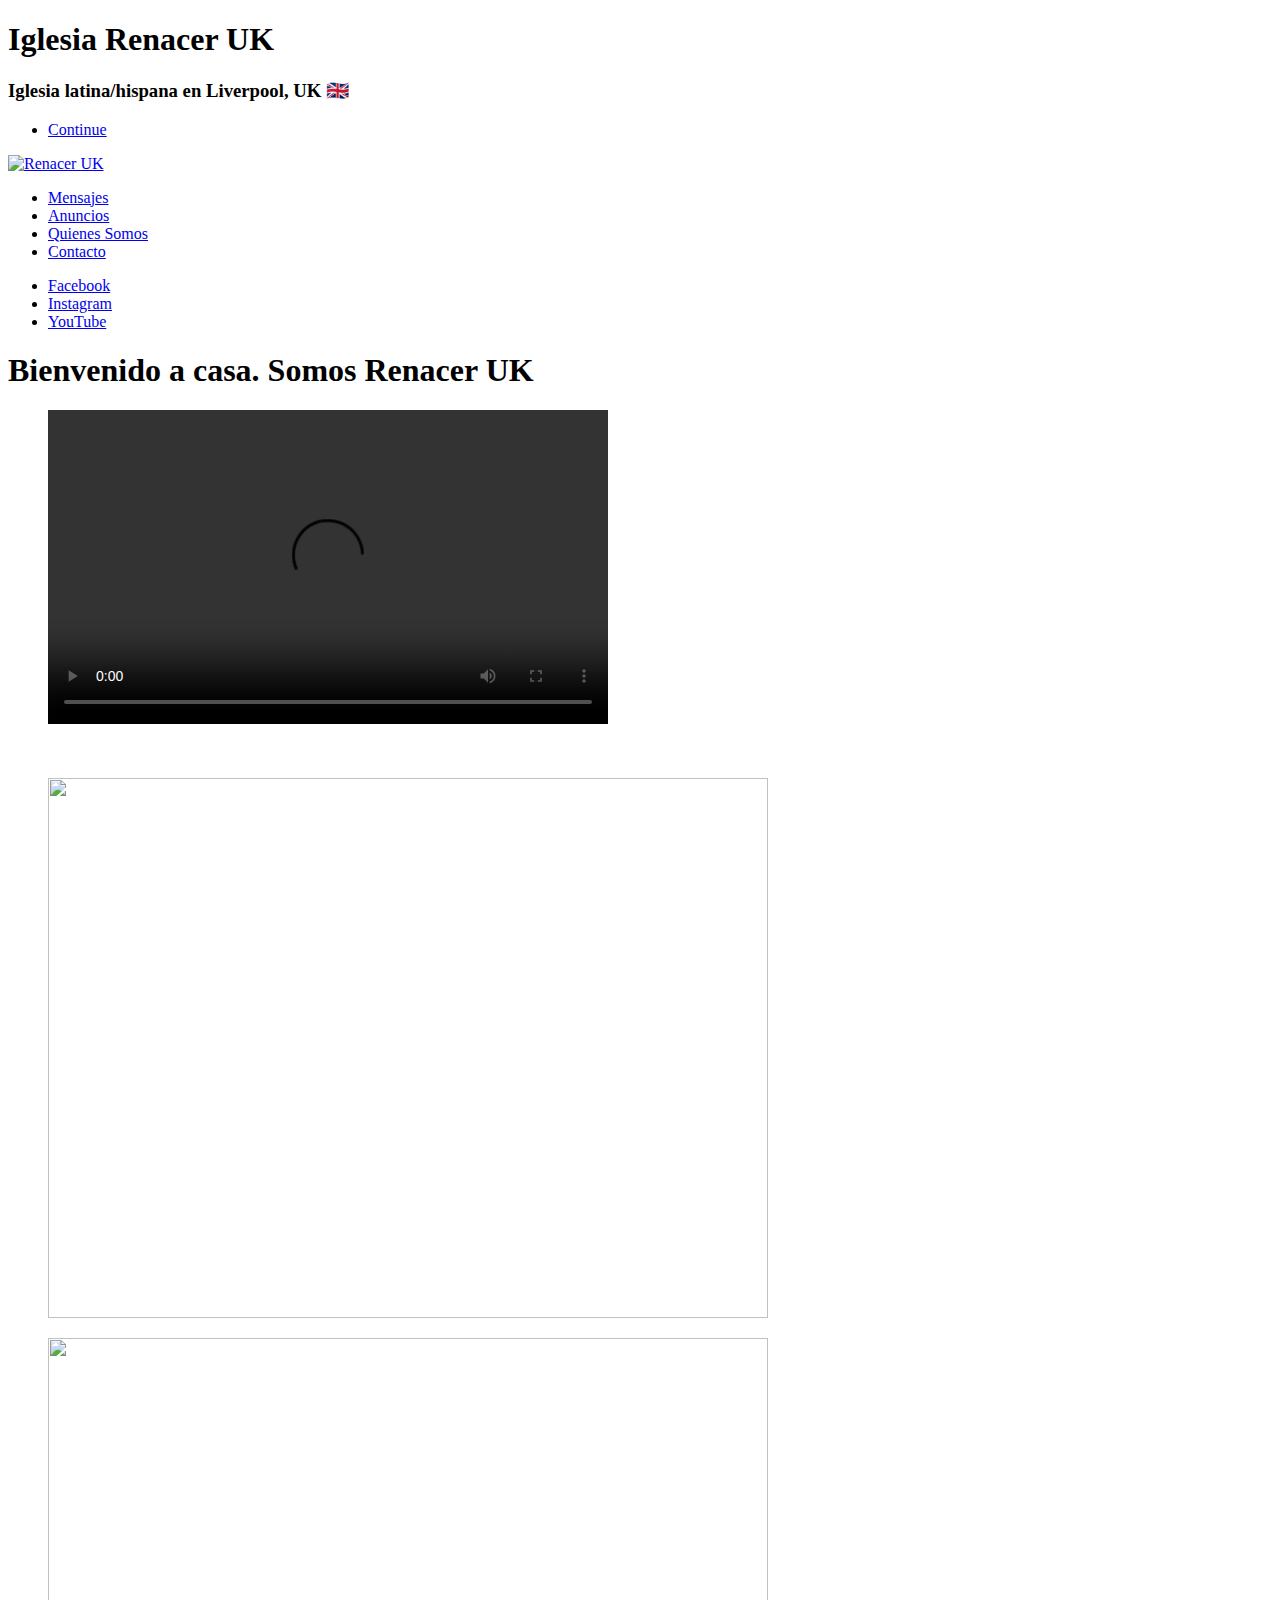
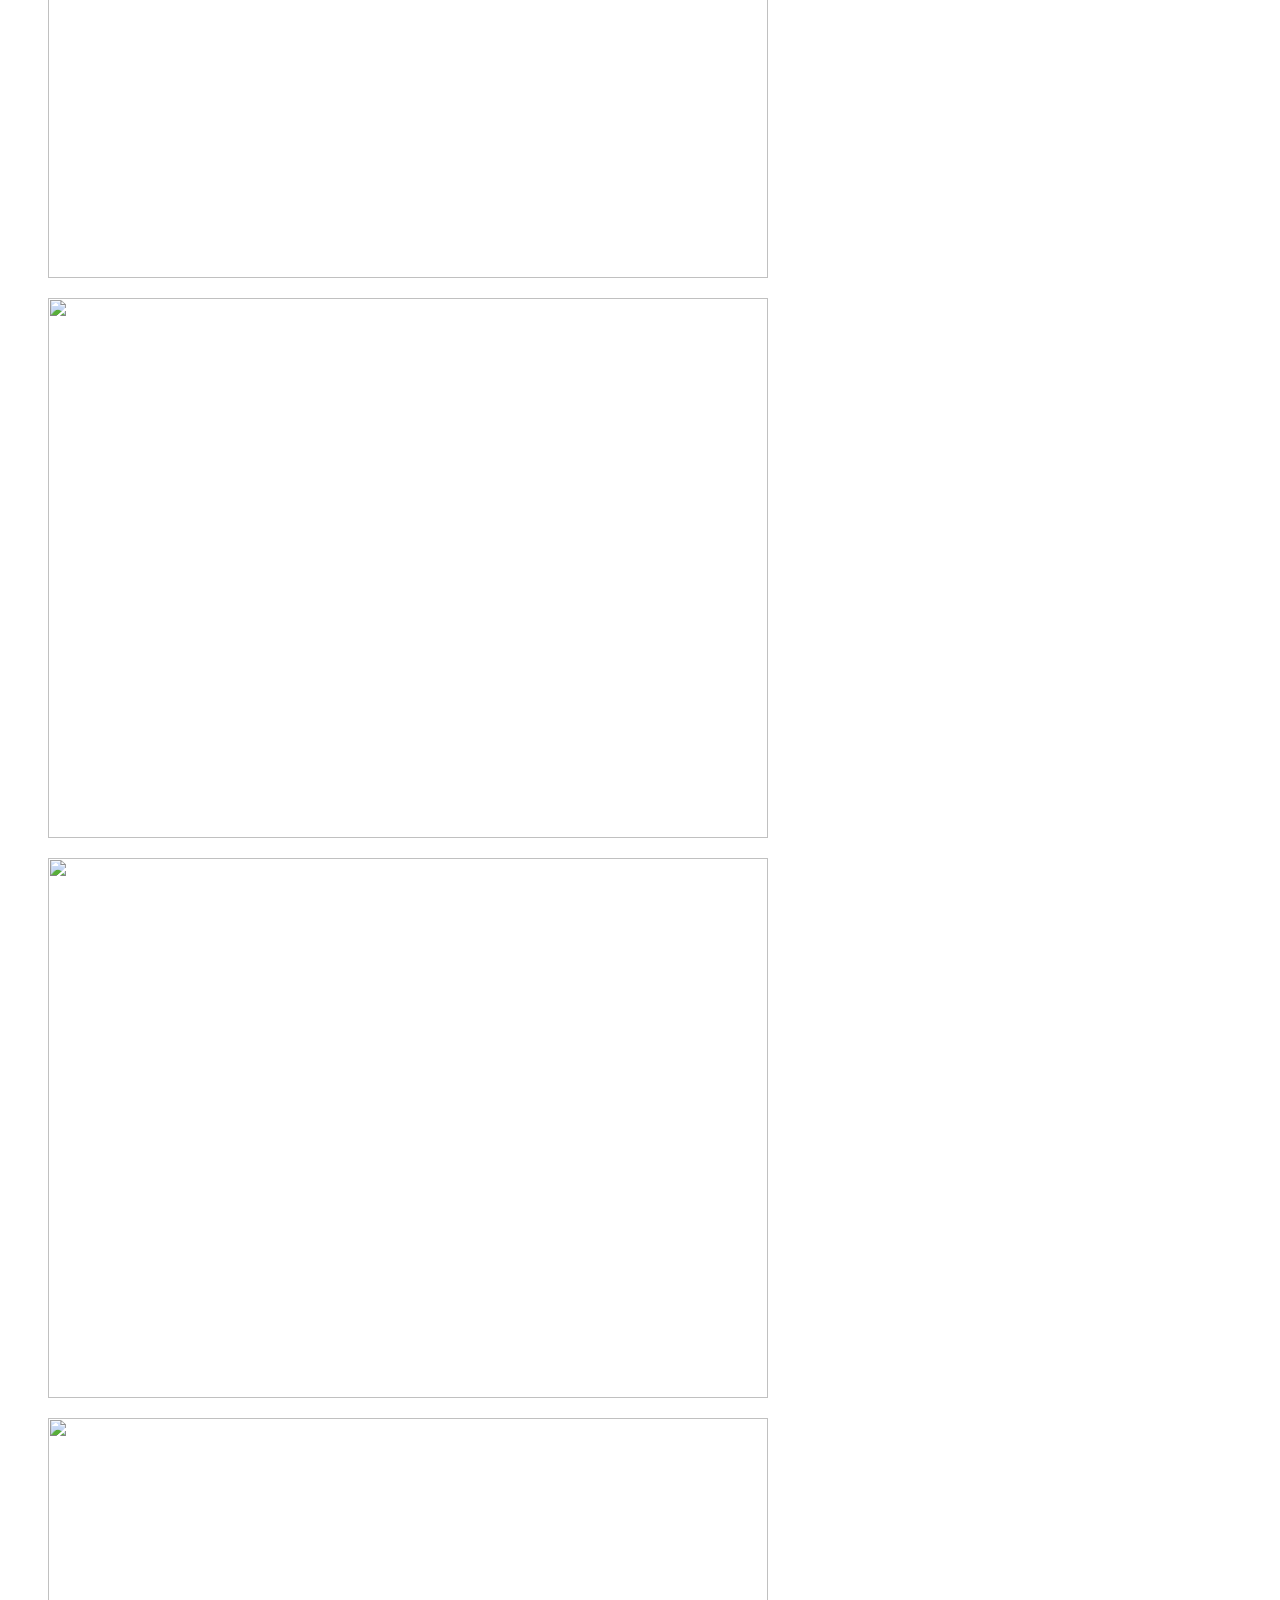
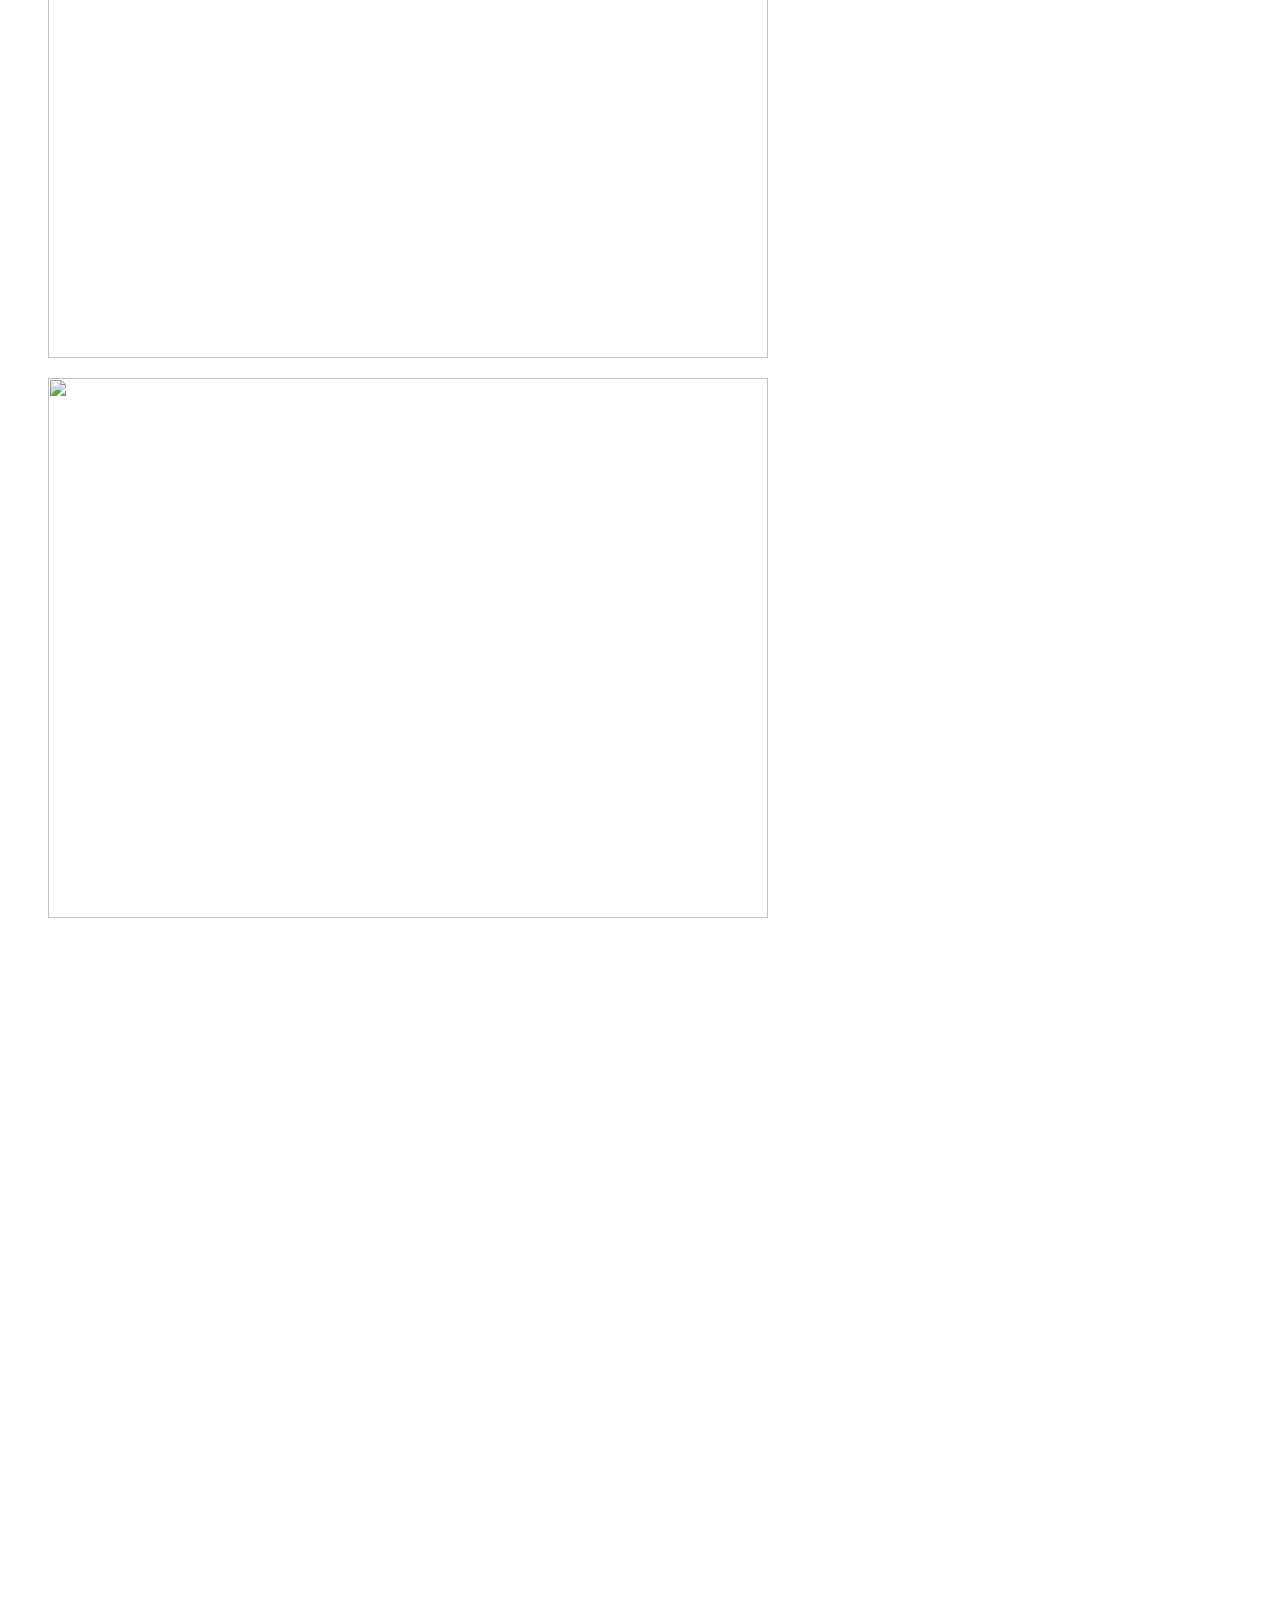
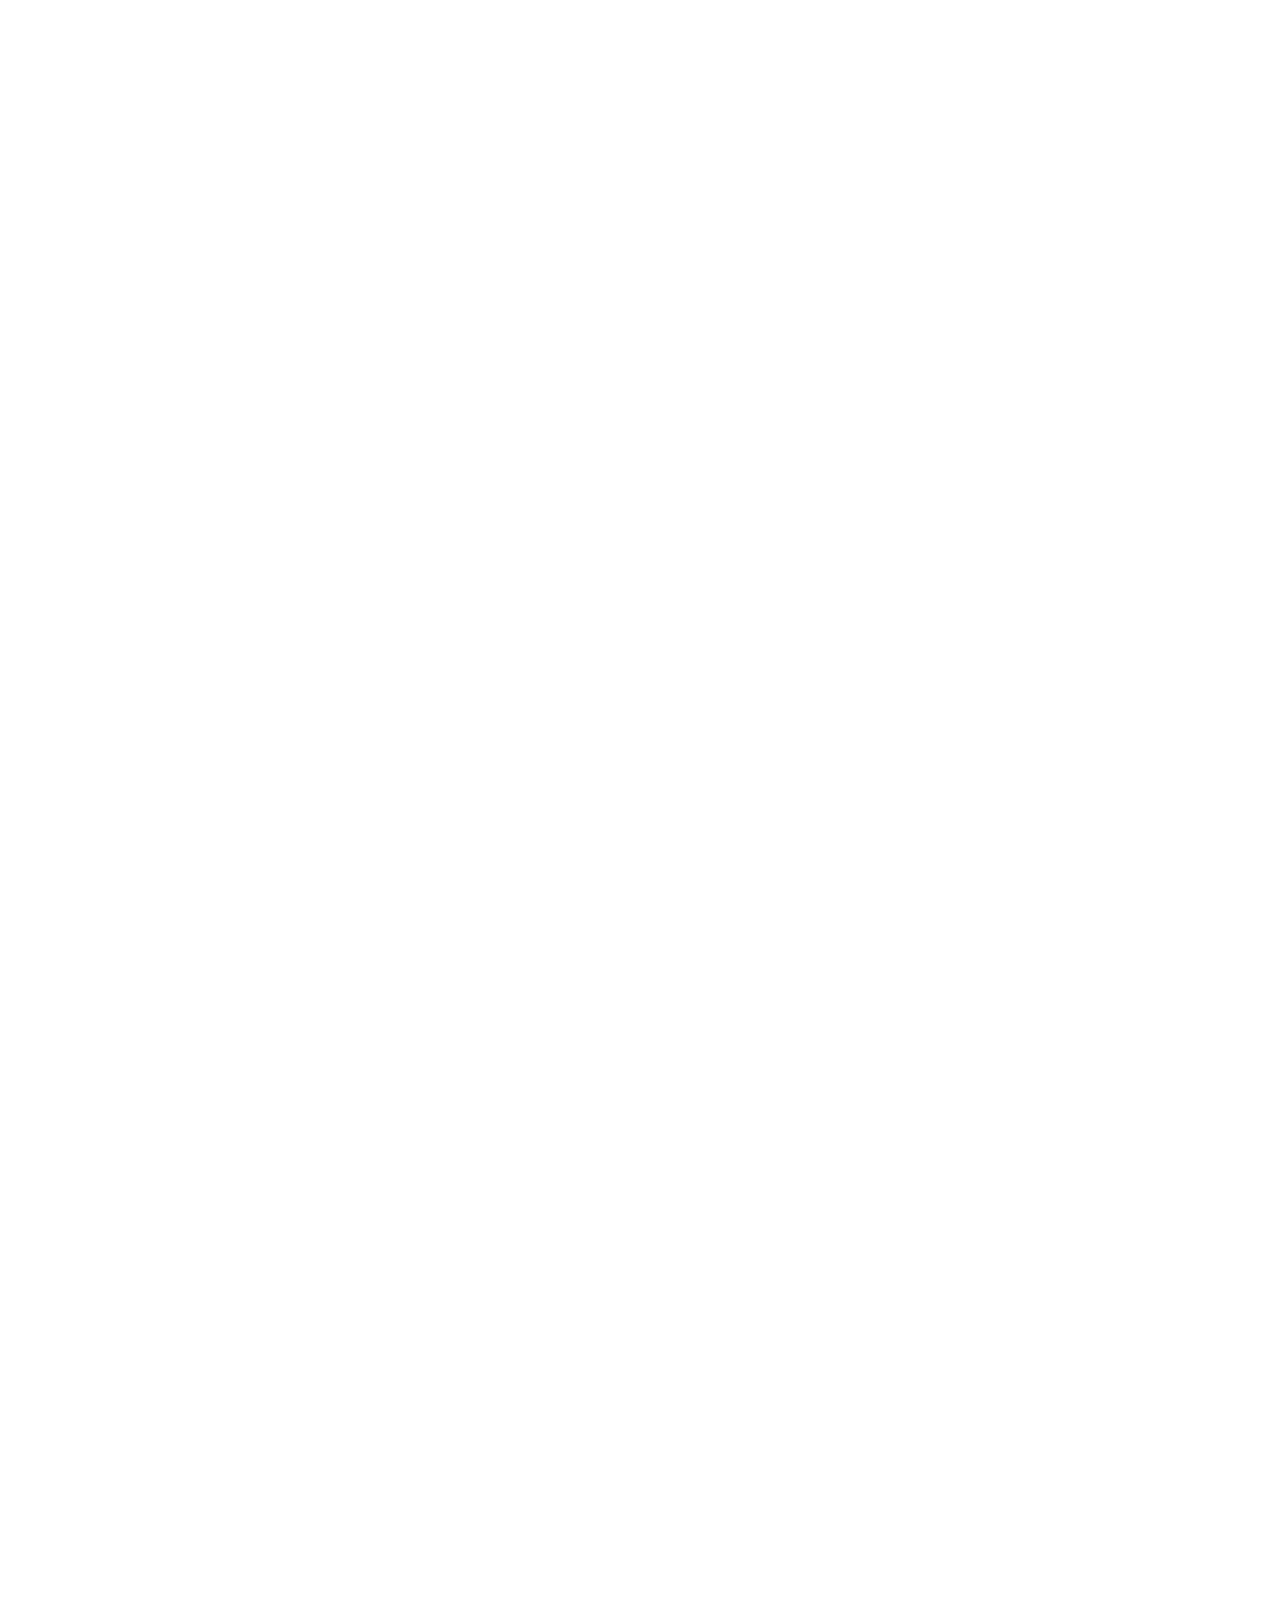
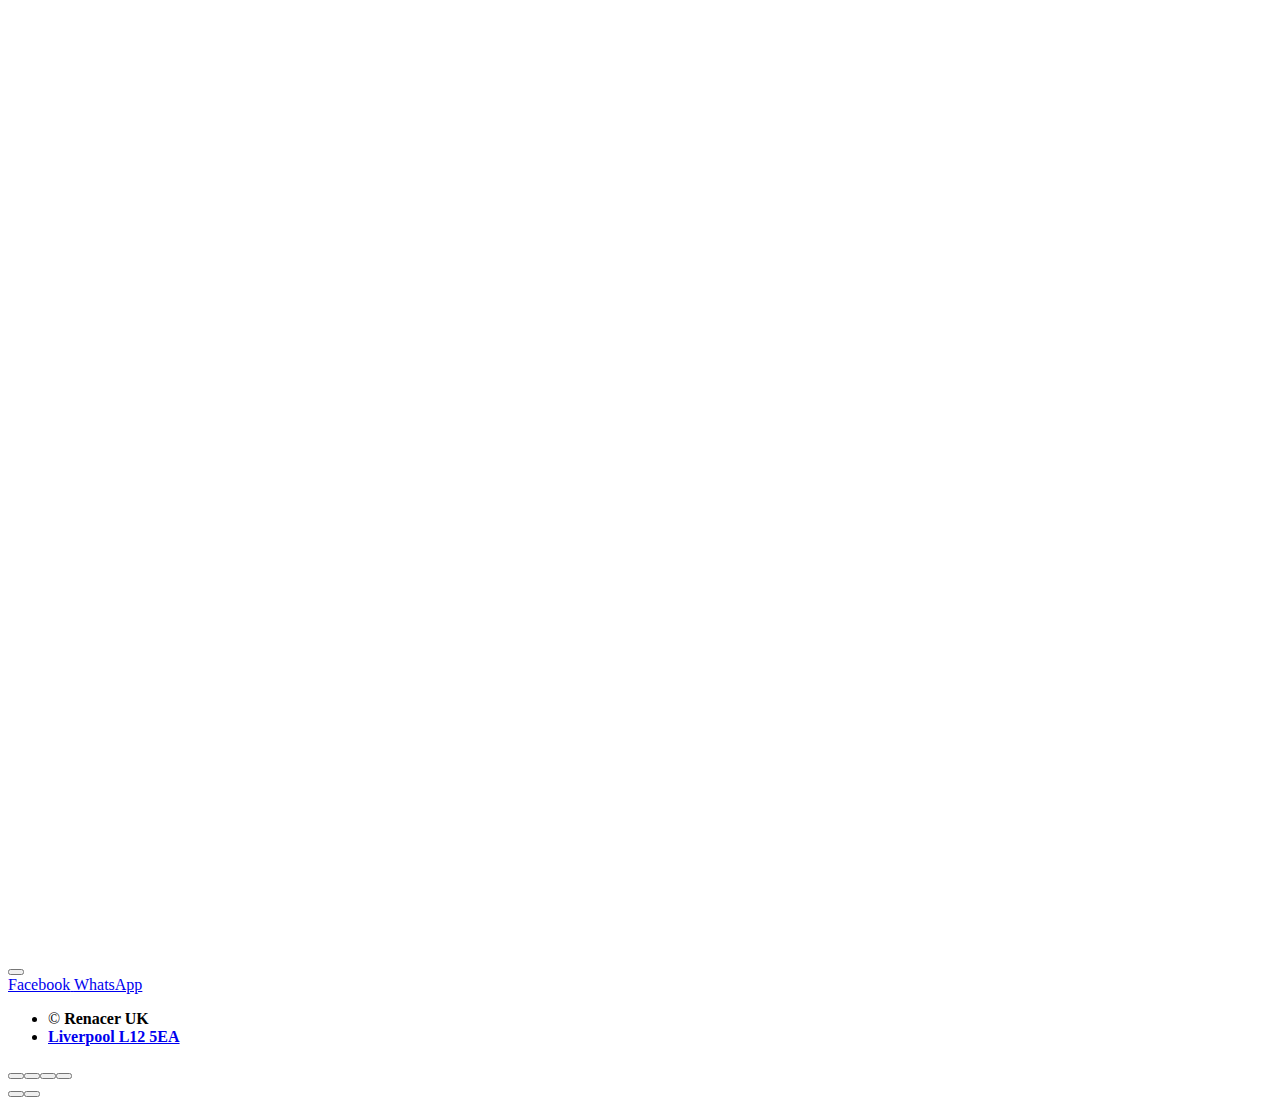
==== commit 8b4cd954: "Updated from Publii" ====
--- a/index.html
+++ b/index.html
@@ -6,7 +6,7 @@
 			                background-image: url(https://renacer.uk/assets/svg/gallery-icons-light.svg);
 		                 }</style><style>#wrapper > .bg {
                background-image: url(https://renacer.uk/assets/images/overlay.png), linear-gradient(0deg, rgba(0, 0, 0, 0.1), rgba(0, 0, 0, 0.1)), url(https://renacer.uk/media/website/renacer_home_bg.jpg);
-           }</style><meta name="google-site-verification" content="EVEmH17xAqKoDLoHwslTUlS58rcg-lNmTxZaYyoNYk4"></head><body class="is-preload"><div id="wrapper" class="fade-in"><div id="intro"><h1>Iglesia <strong>Renacer UK</strong></h1><h3>Iglesia latina/hispana en Liverpool, UK 🇬🇧</h3><ul class="actions"><li><a href="#header" class="button icon solid solo fa-arrow-down scrolly">Continue</a></li></ul></div><header id="header"><a class="logo logo-image" href="https://renacer.uk/"><img src="https://renacer.uk/media/website/renacer_header.png" alt="Renacer UK"></a></header><nav id="nav"><ul class="links"><li><a href="https://renacer.uk/tags/mensajes/" target="_self">Mensajes</a></li><li><a href="https://renacer.uk/tags/anuncios/" target="_self">Anuncios</a></li><li><a href="https://renacer.uk/nosotros.html" target="_self">Quienes Somos</a></li><li><a href="https://renacer.uk/contacto.html" target="_self">Contacto</a></li></ul><ul class="icons"><li><a href="https://www.facebook.com/renaceruk" class="icon brands fa-facebook-f"><span class="label">Facebook</span></a></li><li><a href="https://www.instagram.com/iglesiarenaceruk/" class="icon brands fa-instagram"><span class="label">Instagram</span></a></li><li><a href="https://www.youtube.com/user/elecdrotterdam01" class="icon brands fa-youtube"><span class="label">YouTube</span></a></li></ul></nav><main id="main"><article class="post"><header class="major"><h1>Bienvenido a casa. Somos Renacer UK</h1><p class="post__inner"></p></header><div class="post__inner post__entry"><figure class="post__video"><iframe loading="lazy" width="560" height="314" src="file:///home/pablo/Documents/Publii/sites/renacer-uk/input/root-files/IglesiaRenacer_Invite_Landscape.mp4" allowfullscreen="allowfullscreen" data-mce-fragment="1"></iframe></figure><div class="gallery-wrapper gallery-wrapper--wide"><div class="gallery" data-is-empty="false" data-translation="Add images" data-columns="4"><figure class="gallery__item"><a href="https://renacer.uk/media/posts/3/gallery/home-1.jpeg" data-size="1024x768"><img decoding="async" loading="lazy" src="https://renacer.uk/media/posts/3/gallery/home-1-thumbnail.jpeg" alt="" width="720" height="540"></a></figure><figure class="gallery__item"><a href="https://renacer.uk/media/posts/3/gallery/home-1.jpeg" data-size="1024x768"><img decoding="async" loading="lazy" src="https://renacer.uk/media/posts/3/gallery/home-1-thumbnail.jpeg" alt="" width="720" height="540"></a></figure><figure class="gallery__item"><a href="https://renacer.uk/media/posts/3/gallery/home-2.jpeg" data-size="1024x768"><img decoding="async" loading="lazy" src="https://renacer.uk/media/posts/3/gallery/home-2-thumbnail.jpeg" alt="" width="720" height="540"></a></figure><figure class="gallery__item"><a href="https://renacer.uk/media/posts/3/gallery/home-3.jpeg" data-size="1024x768"><img decoding="async" loading="lazy" src="https://renacer.uk/media/posts/3/gallery/home-3-thumbnail.jpeg" alt="" width="720" height="540"></a></figure><figure class="gallery__item"><a href="https://renacer.uk/media/posts/3/gallery/home-4.jpeg" data-size="1600x1200"><img decoding="async" loading="lazy" src="https://renacer.uk/media/posts/3/gallery/home-4-thumbnail.jpeg" alt="" width="720" height="540"></a></figure><figure class="gallery__item"><a href="https://renacer.uk/media/posts/3/gallery/home-5.jpeg" data-size="1600x1200"><img decoding="async" loading="lazy" src="https://renacer.uk/media/posts/3/gallery/home-5-thumbnail.jpeg" alt="" width="720" height="540"></a></figure><figure class="gallery__item"><a href="https://renacer.uk/media/posts/3/gallery/home-6.jpeg" data-size="768x1024"><img decoding="async" loading="lazy" src="https://renacer.uk/media/posts/3/gallery/home-6-thumbnail.jpeg" alt="" width="720" height="960"></a></figure><figure class="gallery__item"><a href="https://renacer.uk/media/posts/3/gallery/home-7.jpeg" data-size="1024x768"><img decoding="async" loading="lazy" src="https://renacer.uk/media/posts/3/gallery/home-7-thumbnail.jpeg" alt="" width="720" height="540"></a></figure><figure class="gallery__item"><a href="https://renacer.uk/media/posts/3/gallery/home-8.jpeg" data-size="1024x768"><img decoding="async" loading="lazy" src="https://renacer.uk/media/posts/3/gallery/home-8-thumbnail.jpeg" alt="" width="720" height="540"></a></figure><figure class="gallery__item"><a href="https://renacer.uk/media/posts/3/gallery/home-9.jpeg" data-size="1024x768"><img decoding="async" loading="lazy" src="https://renacer.uk/media/posts/3/gallery/home-9-thumbnail.jpeg" alt="" width="720" height="540"></a></figure><figure class="gallery__item"><a href="https://renacer.uk/media/posts/3/gallery/home-10.jpeg" data-size="1024x768"><img decoding="async" loading="lazy" src="https://renacer.uk/media/posts/3/gallery/home-10-thumbnail.jpeg" alt="" width="720" height="540"></a></figure></div></div></div><footer class="post__inner post__footer"><div class="post__share-tag-container"><div class="post__share"><button class="post__share-button js-post__share-button icon" aria-label="Share button"><i class="fas fa-share-alt"></i></button><div class="post__share-popup js-post__share-popup"><a href="https://www.facebook.com/sharer/sharer.php?u=https%3A%2F%2Frenacer.uk%2Finicio.html" class="js-share icon brands fa-facebook-f" rel="nofollow noopener noreferrer"><span class="label">Facebook</span> </a><a href="https://api.whatsapp.com/send?text=Bienvenido%20a%20casa.%20Somos%20Renacer%20UK https%3A%2F%2Frenacer.uk%2Finicio.html" class="js-share icon brands fa-whatsapp" rel="nofollow noopener noreferrer"><span class="label">WhatsApp</span></a></div></div></div></footer></article></main><footer id="copyright"><ul><li>© <strong>Renacer UK</strong></li><li><a href="https://maps.google.com/maps?ll=53.433606,-2.908898&amp;z=13&amp;t=m&amp;hl=es&amp;gl=GB&amp;mapclient=embed&amp;cid=6629320490717232320" target="_blank" rel="noopener"><strong>Liverpool L12 5EA</strong></a></li></ul></footer></div><script src="https://renacer.uk/assets/js/jquery.min.js?v=7c14a783dfeb3d238ccd3edd840d82ee"></script><script src="https://renacer.uk/assets/js/jquery.scrollex.min.js?v=f89065e3d988006af9791b44561d7c90"></script><script src="https://renacer.uk/assets/js/jquery.scrolly.min.js?v=1ed5a78bde1476875a40f6b9ff44fc14"></script><script src="https://renacer.uk/assets/js/browser.min.js?v=c07298dd19048a8a69ad97e754dfe8d0"></script><script src="https://renacer.uk/assets/js/breakpoints.min.js?v=81a479eb099e3b187613943b085923b8"></script><script src="https://renacer.uk/assets/js/util.min.js?v=4201a626f8c9b614a663b3a1d7d82615"></script><script src="https://renacer.uk/assets/js/main.min.js?v=149e72e3ae18744a477b480b19e0c6da"></script><script>/*<![CDATA[*/var images=document.querySelectorAll("img[loading]");for(var i=0;i<images.length;i++){if(images[i].complete){images[i].classList.add("is-loaded")}else{images[i].addEventListener("load",function(){this.classList.add("is-loaded")},false)}};/*]]>*/</script><script defer="defer" src="https://renacer.uk/assets/js/photoswipe.min.js?v=017385b552f7e0d979e2e2fe6f324015"></script><script defer="defer" src="https://renacer.uk/assets/js/photoswipe-ui-default.min.js?v=d067f0883540b1ddda0e2c9ad1b14260"></script><script>var initPhotoSwipeFromDOM=function(gallerySelector){var parseThumbnailElements=function(el){var thumbElements=el.childNodes,numNodes=thumbElements.length,items=[],figureEl,linkEl,size,item;for(var i=0;i<numNodes;i++){figureEl=thumbElements[i];if(figureEl.nodeType!==1){continue;}
+           }</style><meta name="google-site-verification" content="EVEmH17xAqKoDLoHwslTUlS58rcg-lNmTxZaYyoNYk4"></head><body class="is-preload"><div id="wrapper" class="fade-in"><div id="intro"><h1>Iglesia <strong>Renacer UK</strong></h1><h3>Iglesia latina/hispana en Liverpool, UK 🇬🇧</h3><ul class="actions"><li><a href="#header" class="button icon solid solo fa-arrow-down scrolly">Continue</a></li></ul></div><header id="header"><a class="logo logo-image" href="https://renacer.uk/"><img src="https://renacer.uk/media/website/renacer_header.png" alt="Renacer UK"></a></header><nav id="nav"><ul class="links"><li><a href="https://renacer.uk/tags/mensajes/" target="_self">Mensajes</a></li><li><a href="https://renacer.uk/tags/anuncios/" target="_self">Anuncios</a></li><li><a href="https://renacer.uk/nosotros.html" target="_self">Quienes Somos</a></li><li><a href="https://renacer.uk/contacto.html" target="_self">Contacto</a></li></ul><ul class="icons"><li><a href="https://www.facebook.com/renaceruk" class="icon brands fa-facebook-f"><span class="label">Facebook</span></a></li><li><a href="https://www.instagram.com/iglesiarenaceruk/" class="icon brands fa-instagram"><span class="label">Instagram</span></a></li><li><a href="https://www.youtube.com/user/elecdrotterdam01" class="icon brands fa-youtube"><span class="label">YouTube</span></a></li></ul></nav><main id="main"><article class="post"><header class="major"><h1>Bienvenido a casa. Somos Renacer UK</h1><p class="post__inner"></p></header><div class="post__inner post__entry"><figure class="post__video"><video loading="lazy" width="560" height="314" controls="controls" data-mce-fragment="1"><source src="../../../../../home/pablo/Documents/Publii/sites/renacer-uk/input/media/files/IglesiaRenacer_Invite_Landscape.mp4" type="video/mp4"></video></figure><p> </p><div class="gallery-wrapper gallery-wrapper--wide"><div class="gallery" data-is-empty="false" data-translation="Add images" data-columns="4"><figure class="gallery__item"><a href="https://renacer.uk/media/posts/3/gallery/home-1.jpeg" data-size="1024x768"><img decoding="async" loading="lazy" src="https://renacer.uk/media/posts/3/gallery/home-1-thumbnail.jpeg" alt="" width="720" height="540"></a></figure><figure class="gallery__item"><a href="https://renacer.uk/media/posts/3/gallery/home-1.jpeg" data-size="1024x768"><img decoding="async" loading="lazy" src="https://renacer.uk/media/posts/3/gallery/home-1-thumbnail.jpeg" alt="" width="720" height="540"></a></figure><figure class="gallery__item"><a href="https://renacer.uk/media/posts/3/gallery/home-2.jpeg" data-size="1024x768"><img decoding="async" loading="lazy" src="https://renacer.uk/media/posts/3/gallery/home-2-thumbnail.jpeg" alt="" width="720" height="540"></a></figure><figure class="gallery__item"><a href="https://renacer.uk/media/posts/3/gallery/home-3.jpeg" data-size="1024x768"><img decoding="async" loading="lazy" src="https://renacer.uk/media/posts/3/gallery/home-3-thumbnail.jpeg" alt="" width="720" height="540"></a></figure><figure class="gallery__item"><a href="https://renacer.uk/media/posts/3/gallery/home-4.jpeg" data-size="1600x1200"><img decoding="async" loading="lazy" src="https://renacer.uk/media/posts/3/gallery/home-4-thumbnail.jpeg" alt="" width="720" height="540"></a></figure><figure class="gallery__item"><a href="https://renacer.uk/media/posts/3/gallery/home-5.jpeg" data-size="1600x1200"><img decoding="async" loading="lazy" src="https://renacer.uk/media/posts/3/gallery/home-5-thumbnail.jpeg" alt="" width="720" height="540"></a></figure><figure class="gallery__item"><a href="https://renacer.uk/media/posts/3/gallery/home-6.jpeg" data-size="768x1024"><img decoding="async" loading="lazy" src="https://renacer.uk/media/posts/3/gallery/home-6-thumbnail.jpeg" alt="" width="720" height="960"></a></figure><figure class="gallery__item"><a href="https://renacer.uk/media/posts/3/gallery/home-7.jpeg" data-size="1024x768"><img decoding="async" loading="lazy" src="https://renacer.uk/media/posts/3/gallery/home-7-thumbnail.jpeg" alt="" width="720" height="540"></a></figure><figure class="gallery__item"><a href="https://renacer.uk/media/posts/3/gallery/home-8.jpeg" data-size="1024x768"><img decoding="async" loading="lazy" src="https://renacer.uk/media/posts/3/gallery/home-8-thumbnail.jpeg" alt="" width="720" height="540"></a></figure><figure class="gallery__item"><a href="https://renacer.uk/media/posts/3/gallery/home-9.jpeg" data-size="1024x768"><img decoding="async" loading="lazy" src="https://renacer.uk/media/posts/3/gallery/home-9-thumbnail.jpeg" alt="" width="720" height="540"></a></figure><figure class="gallery__item"><a href="https://renacer.uk/media/posts/3/gallery/home-10.jpeg" data-size="1024x768"><img decoding="async" loading="lazy" src="https://renacer.uk/media/posts/3/gallery/home-10-thumbnail.jpeg" alt="" width="720" height="540"></a></figure></div></div></div><footer class="post__inner post__footer"><div class="post__share-tag-container"><div class="post__share"><button class="post__share-button js-post__share-button icon" aria-label="Share button"><i class="fas fa-share-alt"></i></button><div class="post__share-popup js-post__share-popup"><a href="https://www.facebook.com/sharer/sharer.php?u=https%3A%2F%2Frenacer.uk%2Finicio.html" class="js-share icon brands fa-facebook-f" rel="nofollow noopener noreferrer"><span class="label">Facebook</span> </a><a href="https://api.whatsapp.com/send?text=Bienvenido%20a%20casa.%20Somos%20Renacer%20UK https%3A%2F%2Frenacer.uk%2Finicio.html" class="js-share icon brands fa-whatsapp" rel="nofollow noopener noreferrer"><span class="label">WhatsApp</span></a></div></div></div></footer></article></main><footer id="copyright"><ul><li>© <strong>Renacer UK</strong></li><li><a href="https://maps.google.com/maps?ll=53.433606,-2.908898&amp;z=13&amp;t=m&amp;hl=es&amp;gl=GB&amp;mapclient=embed&amp;cid=6629320490717232320" target="_blank" rel="noopener"><strong>Liverpool L12 5EA</strong></a></li></ul></footer></div><script src="https://renacer.uk/assets/js/jquery.min.js?v=7c14a783dfeb3d238ccd3edd840d82ee"></script><script src="https://renacer.uk/assets/js/jquery.scrollex.min.js?v=f89065e3d988006af9791b44561d7c90"></script><script src="https://renacer.uk/assets/js/jquery.scrolly.min.js?v=1ed5a78bde1476875a40f6b9ff44fc14"></script><script src="https://renacer.uk/assets/js/browser.min.js?v=c07298dd19048a8a69ad97e754dfe8d0"></script><script src="https://renacer.uk/assets/js/breakpoints.min.js?v=81a479eb099e3b187613943b085923b8"></script><script src="https://renacer.uk/assets/js/util.min.js?v=4201a626f8c9b614a663b3a1d7d82615"></script><script src="https://renacer.uk/assets/js/main.min.js?v=149e72e3ae18744a477b480b19e0c6da"></script><script>/*<![CDATA[*/var images=document.querySelectorAll("img[loading]");for(var i=0;i<images.length;i++){if(images[i].complete){images[i].classList.add("is-loaded")}else{images[i].addEventListener("load",function(){this.classList.add("is-loaded")},false)}};/*]]>*/</script><script defer="defer" src="https://renacer.uk/assets/js/photoswipe.min.js?v=017385b552f7e0d979e2e2fe6f324015"></script><script defer="defer" src="https://renacer.uk/assets/js/photoswipe-ui-default.min.js?v=d067f0883540b1ddda0e2c9ad1b14260"></script><script>var initPhotoSwipeFromDOM=function(gallerySelector){var parseThumbnailElements=function(el){var thumbElements=el.childNodes,numNodes=thumbElements.length,items=[],figureEl,linkEl,size,item;for(var i=0;i<numNodes;i++){figureEl=thumbElements[i];if(figureEl.nodeType!==1){continue;}
           linkEl=figureEl.children[0];size=linkEl.getAttribute('data-size').split('x');item={src:linkEl.getAttribute('href'),w:parseInt(size[0],10),h:parseInt(size[1],10)};if(figureEl.children.length>1){item.title=figureEl.children[1].innerHTML;}
           if(linkEl.children.length>0){item.msrc=linkEl.children[0].getAttribute('src');}
           item.el=figureEl;items.push(item);}
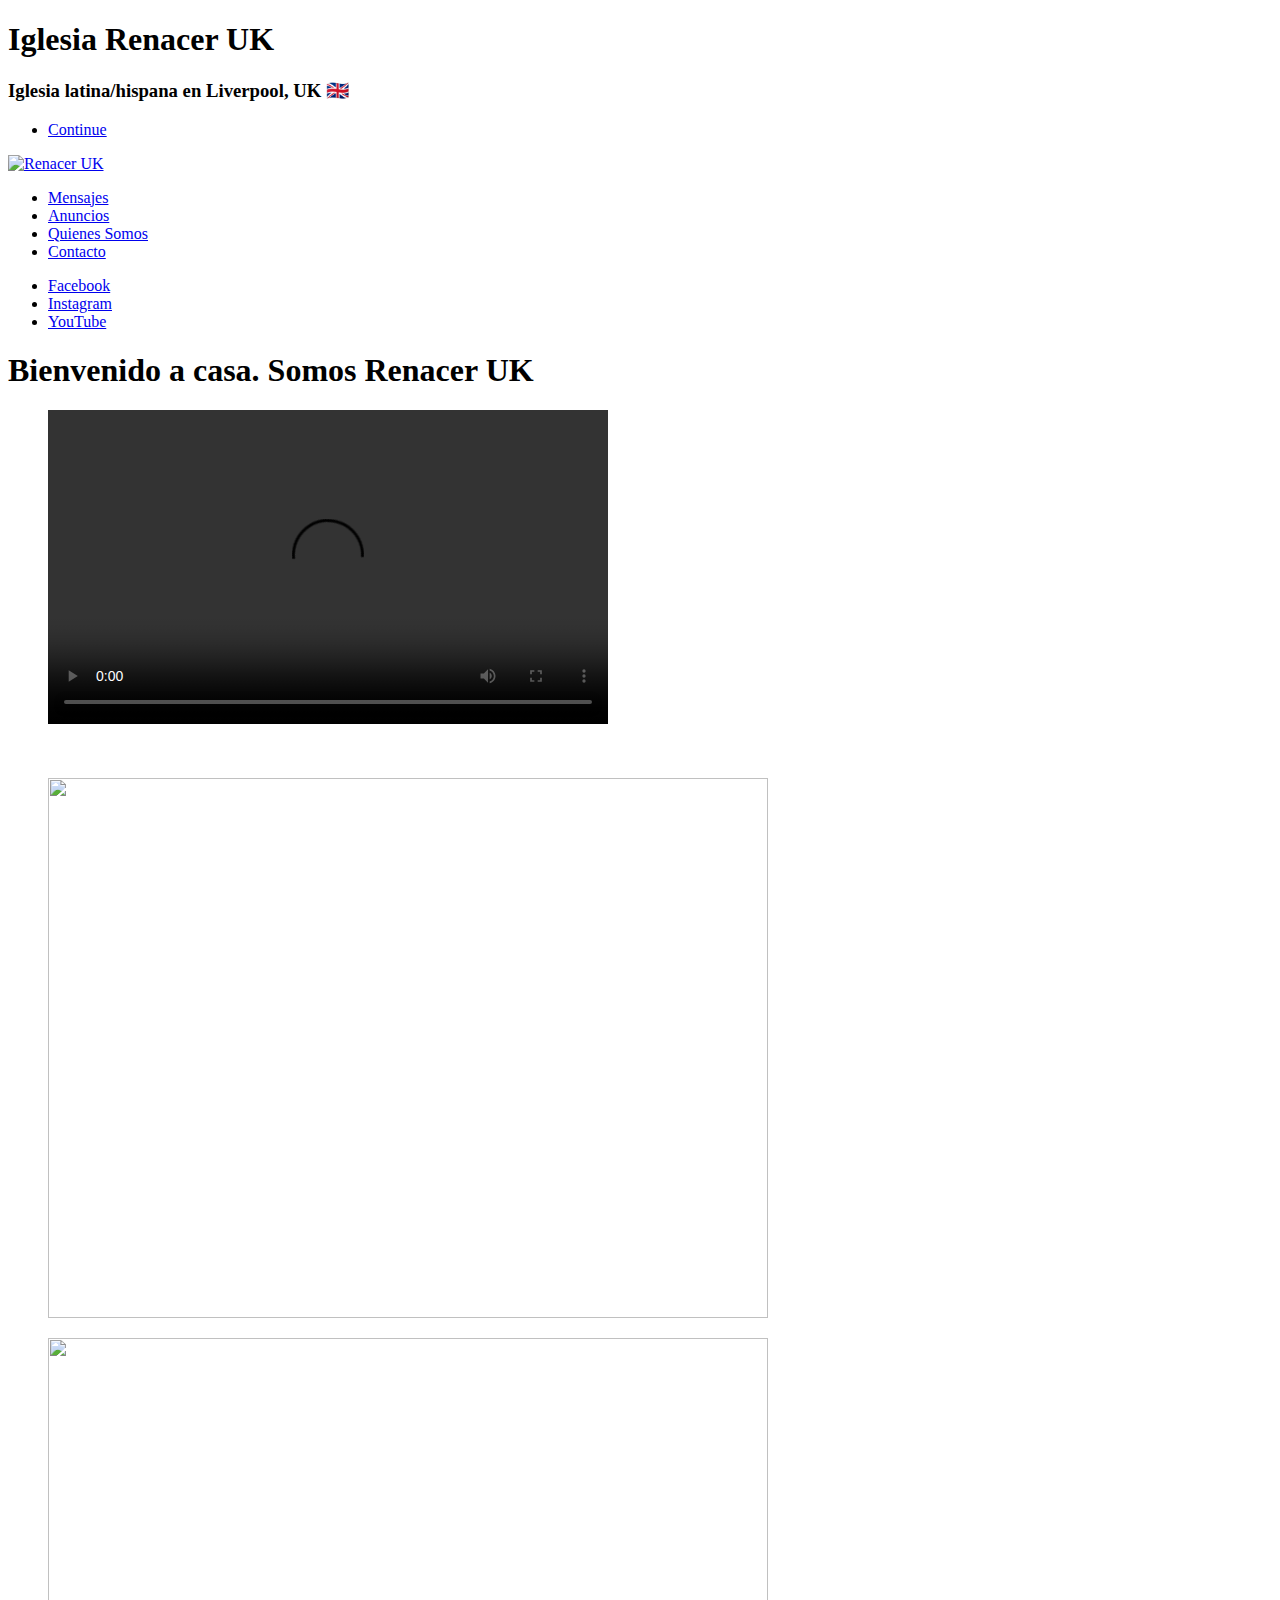
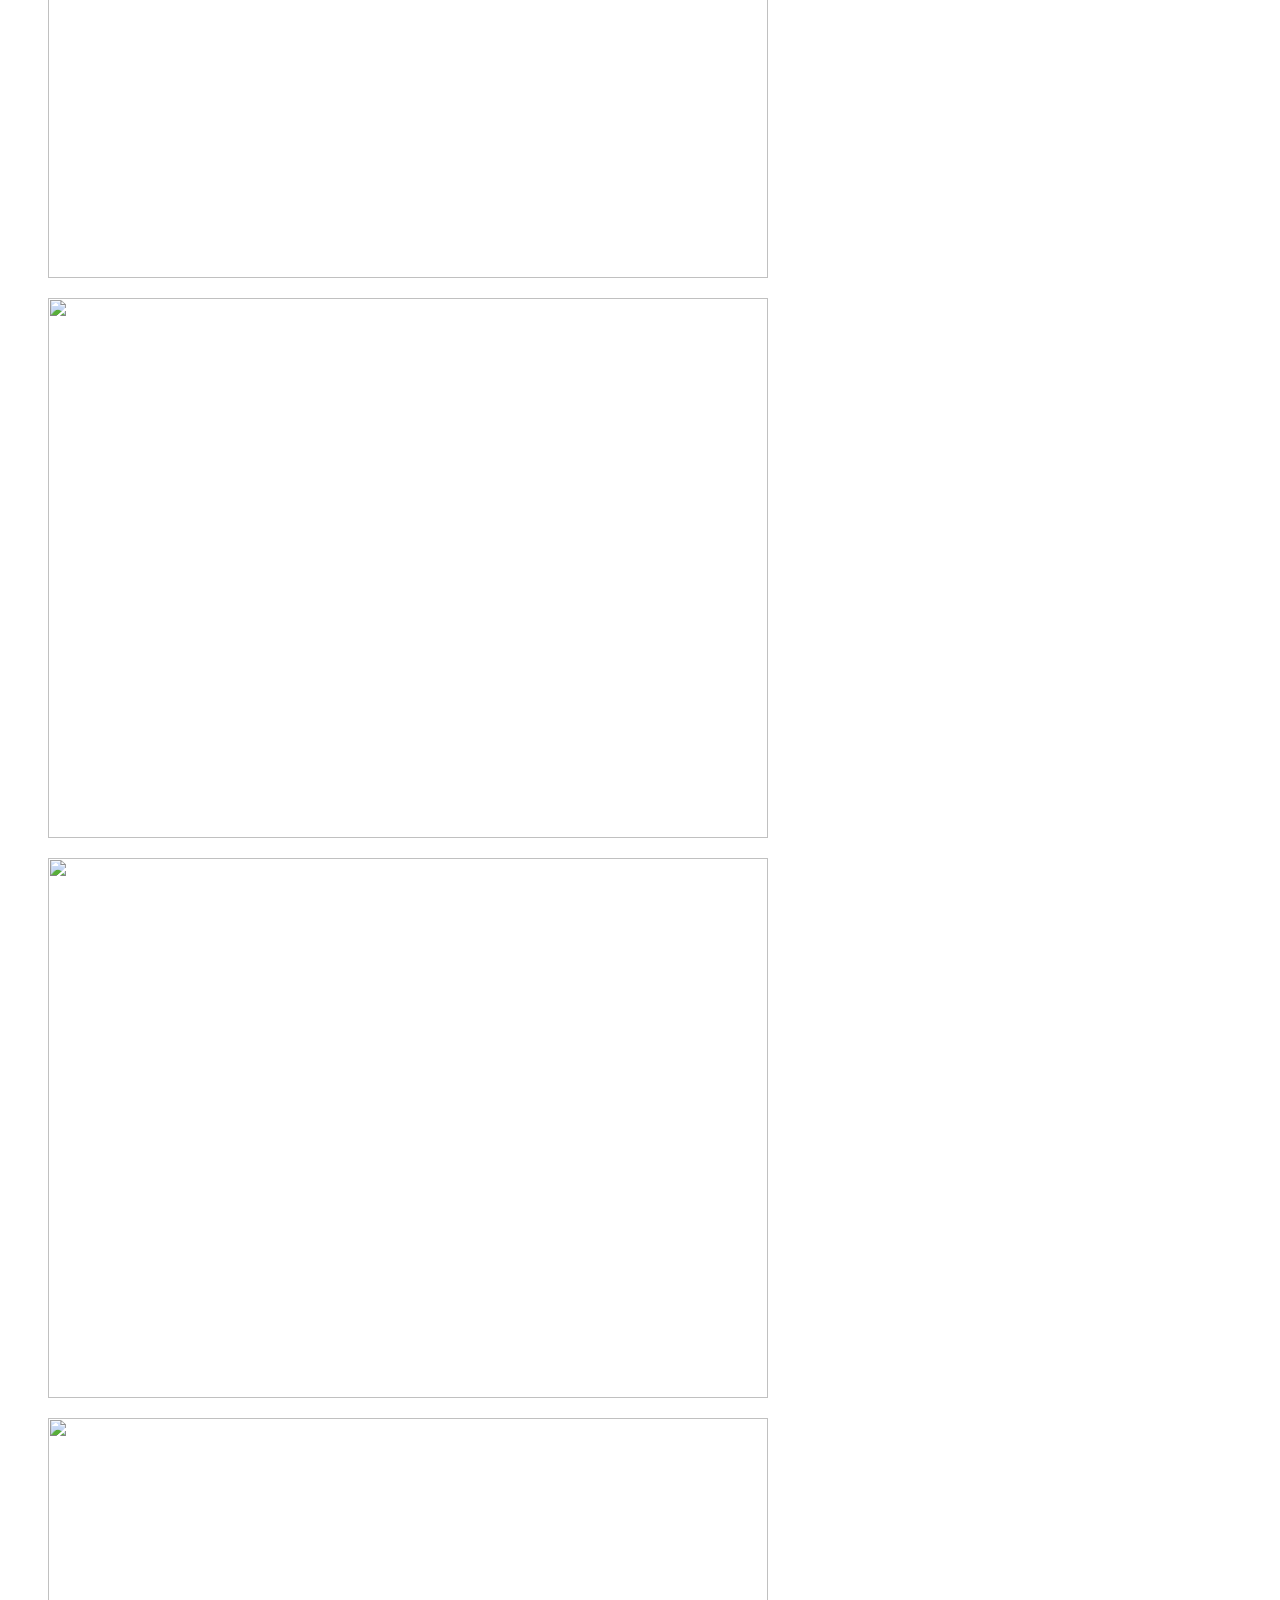
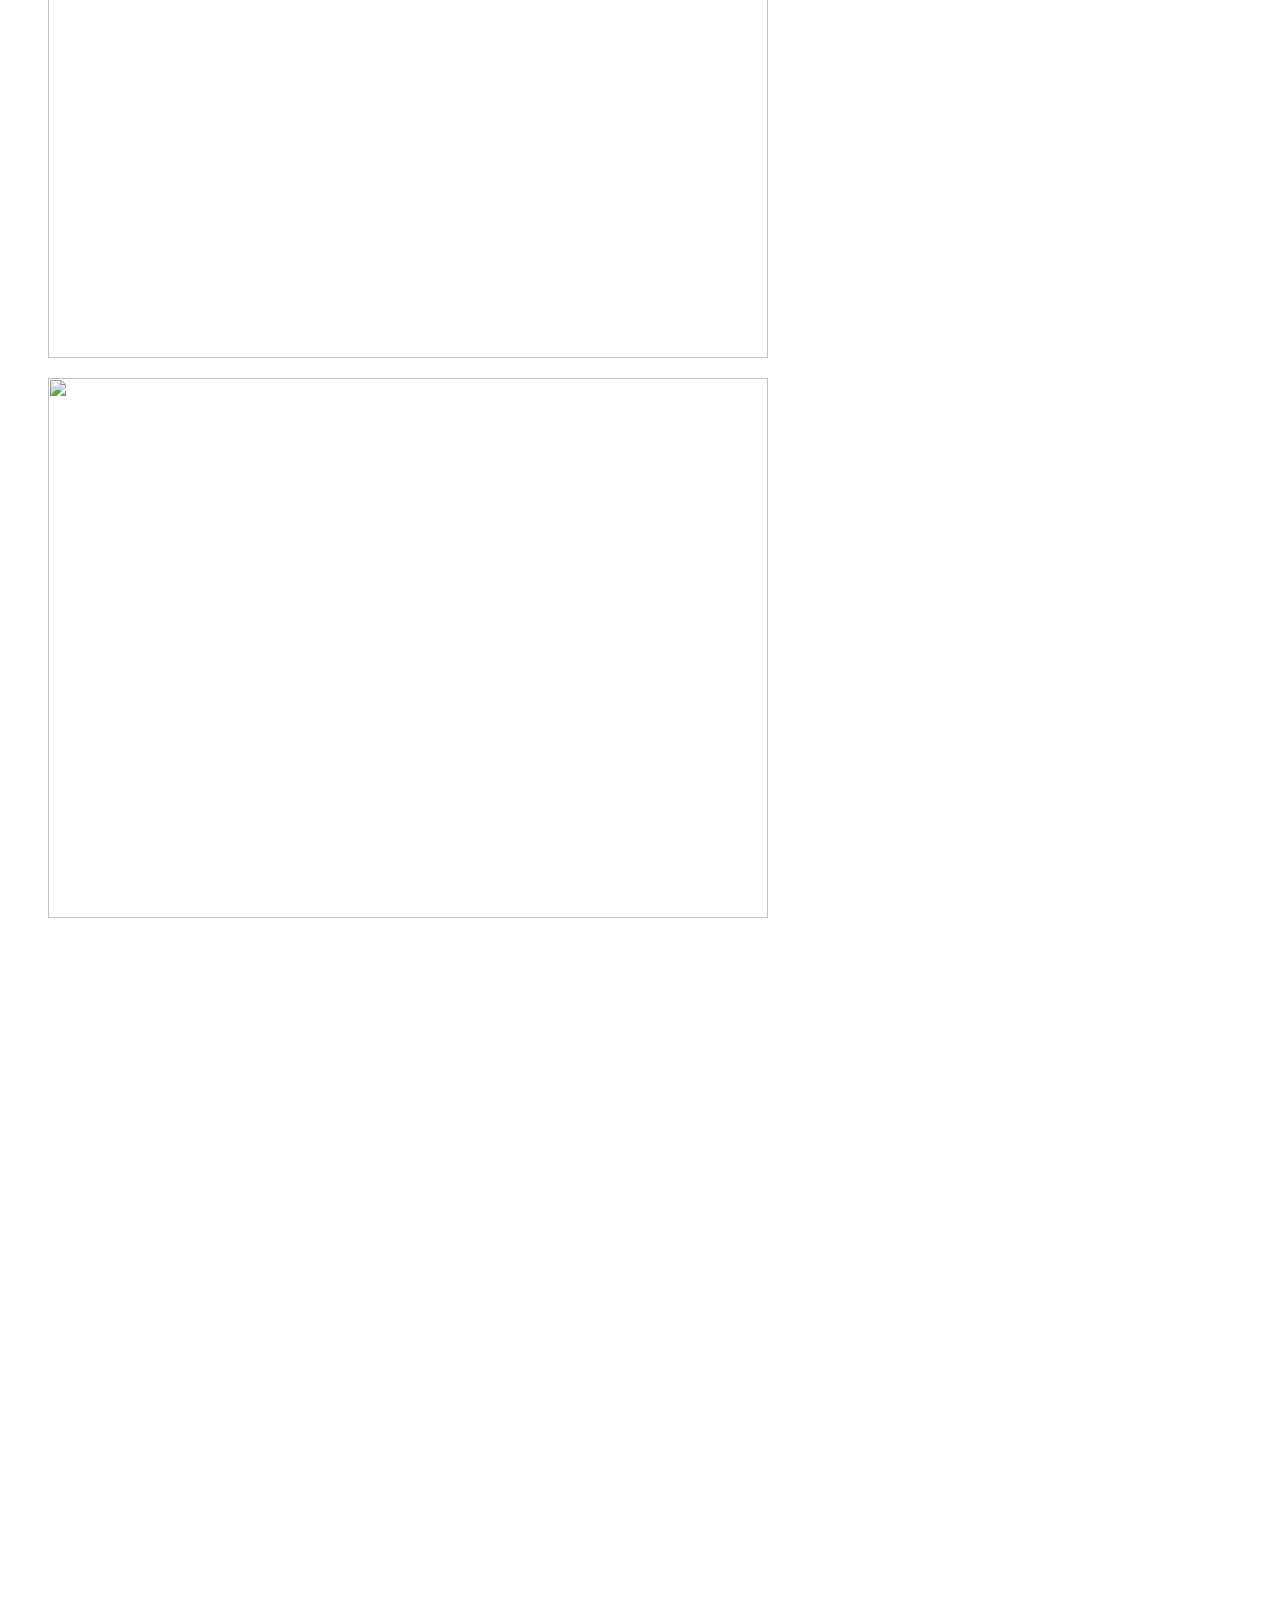
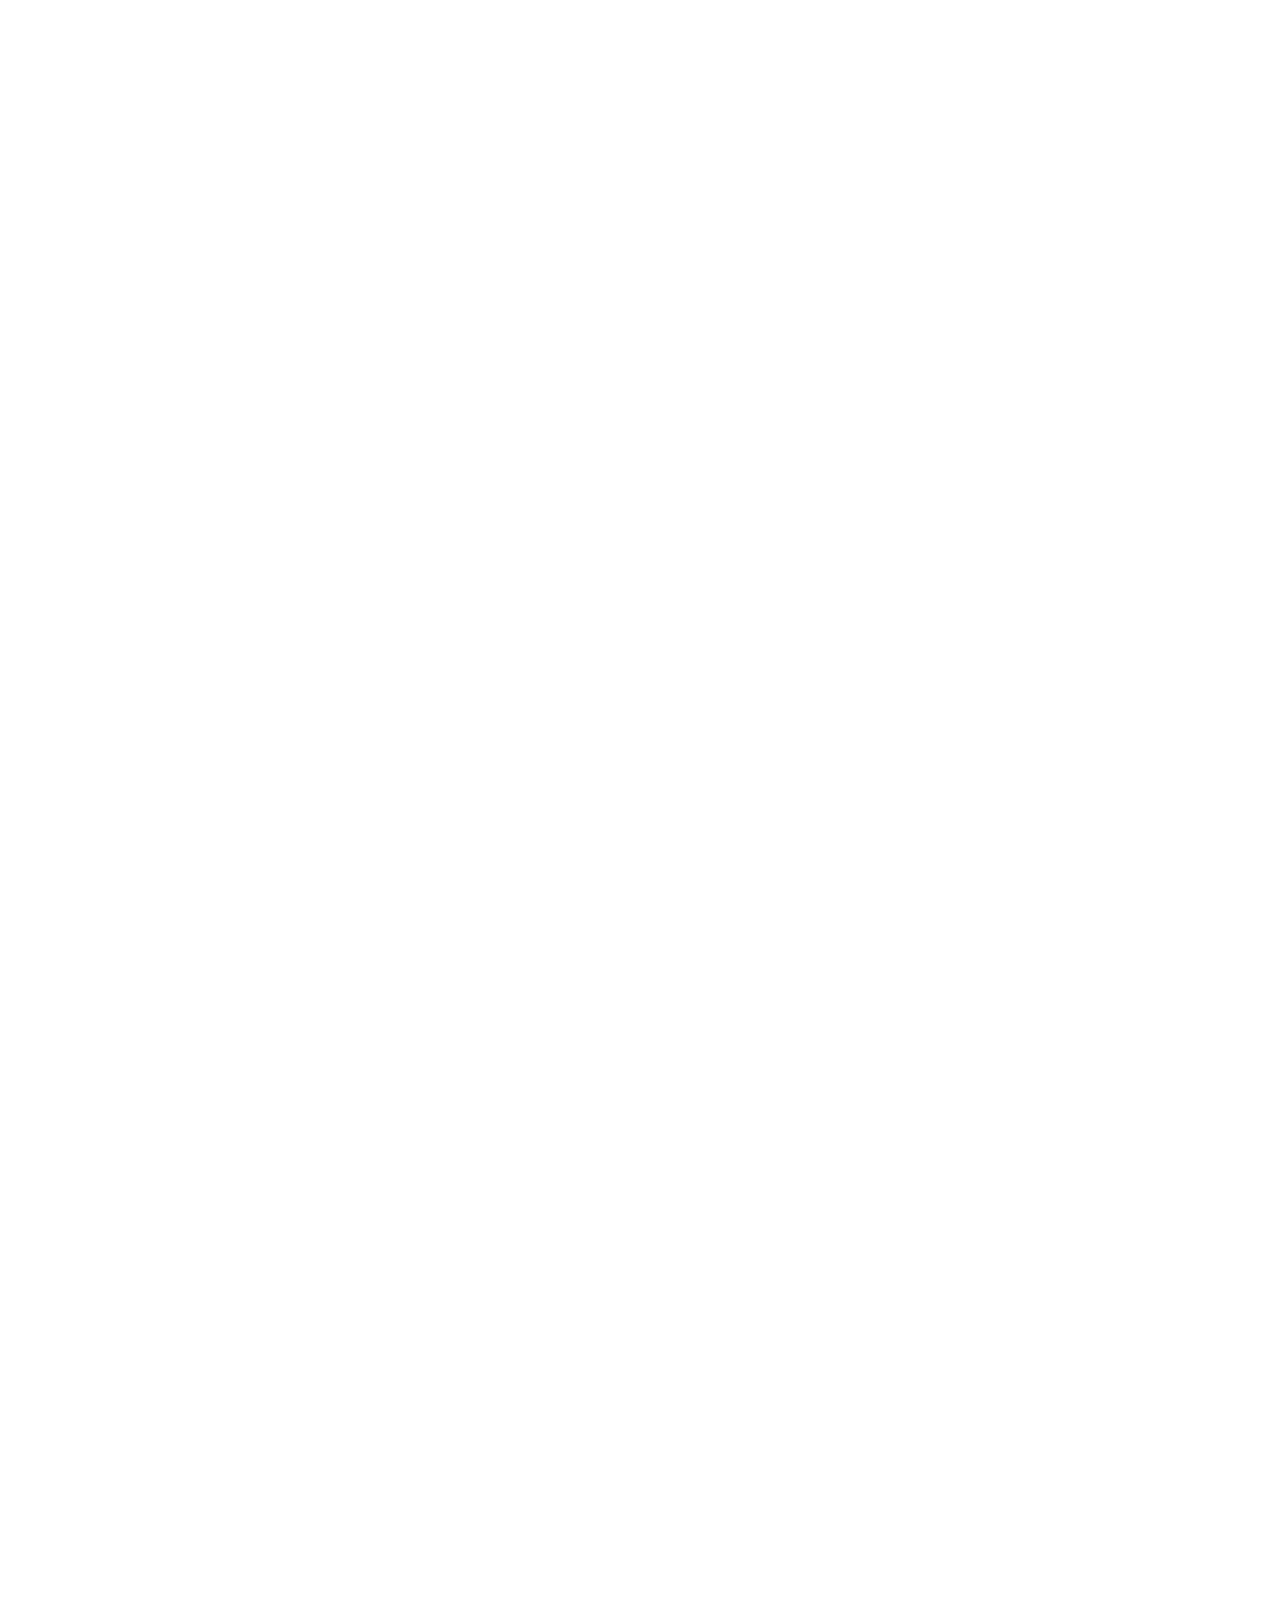
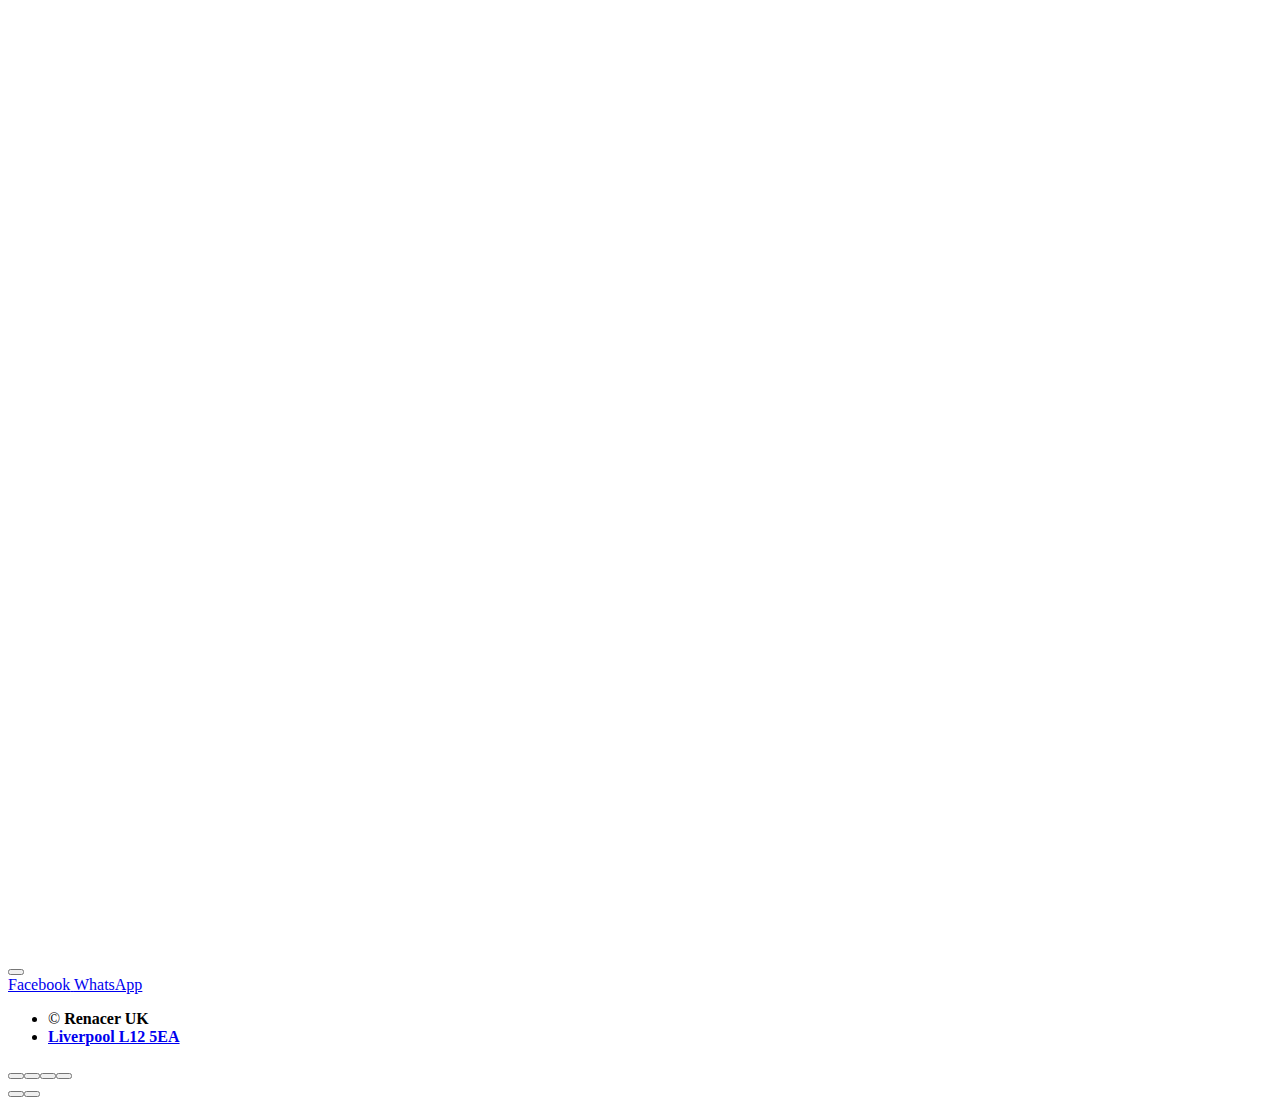
==== commit c5bdb487: "Updated from Publii" ====
--- a/index.html
+++ b/index.html
@@ -6,7 +6,7 @@
 			                background-image: url(https://renacer.uk/assets/svg/gallery-icons-light.svg);
 		                 }</style><style>#wrapper > .bg {
                background-image: url(https://renacer.uk/assets/images/overlay.png), linear-gradient(0deg, rgba(0, 0, 0, 0.1), rgba(0, 0, 0, 0.1)), url(https://renacer.uk/media/website/renacer_home_bg.jpg);
-           }</style><meta name="google-site-verification" content="EVEmH17xAqKoDLoHwslTUlS58rcg-lNmTxZaYyoNYk4"></head><body class="is-preload"><div id="wrapper" class="fade-in"><div id="intro"><h1>Iglesia <strong>Renacer UK</strong></h1><h3>Iglesia latina/hispana en Liverpool, UK 🇬🇧</h3><ul class="actions"><li><a href="#header" class="button icon solid solo fa-arrow-down scrolly">Continue</a></li></ul></div><header id="header"><a class="logo logo-image" href="https://renacer.uk/"><img src="https://renacer.uk/media/website/renacer_header.png" alt="Renacer UK"></a></header><nav id="nav"><ul class="links"><li><a href="https://renacer.uk/tags/mensajes/" target="_self">Mensajes</a></li><li><a href="https://renacer.uk/tags/anuncios/" target="_self">Anuncios</a></li><li><a href="https://renacer.uk/nosotros.html" target="_self">Quienes Somos</a></li><li><a href="https://renacer.uk/contacto.html" target="_self">Contacto</a></li></ul><ul class="icons"><li><a href="https://www.facebook.com/renaceruk" class="icon brands fa-facebook-f"><span class="label">Facebook</span></a></li><li><a href="https://www.instagram.com/iglesiarenaceruk/" class="icon brands fa-instagram"><span class="label">Instagram</span></a></li><li><a href="https://www.youtube.com/user/elecdrotterdam01" class="icon brands fa-youtube"><span class="label">YouTube</span></a></li></ul></nav><main id="main"><article class="post"><header class="major"><h1>Bienvenido a casa. Somos Renacer UK</h1><p class="post__inner"></p></header><div class="post__inner post__entry"><figure class="post__video"><video loading="lazy" width="560" height="314" controls="controls" data-mce-fragment="1"><source src="../../../../../home/pablo/Documents/Publii/sites/renacer-uk/input/media/files/IglesiaRenacer_Invite_Landscape.mp4" type="video/mp4"></video></figure><p> </p><div class="gallery-wrapper gallery-wrapper--wide"><div class="gallery" data-is-empty="false" data-translation="Add images" data-columns="4"><figure class="gallery__item"><a href="https://renacer.uk/media/posts/3/gallery/home-1.jpeg" data-size="1024x768"><img decoding="async" loading="lazy" src="https://renacer.uk/media/posts/3/gallery/home-1-thumbnail.jpeg" alt="" width="720" height="540"></a></figure><figure class="gallery__item"><a href="https://renacer.uk/media/posts/3/gallery/home-1.jpeg" data-size="1024x768"><img decoding="async" loading="lazy" src="https://renacer.uk/media/posts/3/gallery/home-1-thumbnail.jpeg" alt="" width="720" height="540"></a></figure><figure class="gallery__item"><a href="https://renacer.uk/media/posts/3/gallery/home-2.jpeg" data-size="1024x768"><img decoding="async" loading="lazy" src="https://renacer.uk/media/posts/3/gallery/home-2-thumbnail.jpeg" alt="" width="720" height="540"></a></figure><figure class="gallery__item"><a href="https://renacer.uk/media/posts/3/gallery/home-3.jpeg" data-size="1024x768"><img decoding="async" loading="lazy" src="https://renacer.uk/media/posts/3/gallery/home-3-thumbnail.jpeg" alt="" width="720" height="540"></a></figure><figure class="gallery__item"><a href="https://renacer.uk/media/posts/3/gallery/home-4.jpeg" data-size="1600x1200"><img decoding="async" loading="lazy" src="https://renacer.uk/media/posts/3/gallery/home-4-thumbnail.jpeg" alt="" width="720" height="540"></a></figure><figure class="gallery__item"><a href="https://renacer.uk/media/posts/3/gallery/home-5.jpeg" data-size="1600x1200"><img decoding="async" loading="lazy" src="https://renacer.uk/media/posts/3/gallery/home-5-thumbnail.jpeg" alt="" width="720" height="540"></a></figure><figure class="gallery__item"><a href="https://renacer.uk/media/posts/3/gallery/home-6.jpeg" data-size="768x1024"><img decoding="async" loading="lazy" src="https://renacer.uk/media/posts/3/gallery/home-6-thumbnail.jpeg" alt="" width="720" height="960"></a></figure><figure class="gallery__item"><a href="https://renacer.uk/media/posts/3/gallery/home-7.jpeg" data-size="1024x768"><img decoding="async" loading="lazy" src="https://renacer.uk/media/posts/3/gallery/home-7-thumbnail.jpeg" alt="" width="720" height="540"></a></figure><figure class="gallery__item"><a href="https://renacer.uk/media/posts/3/gallery/home-8.jpeg" data-size="1024x768"><img decoding="async" loading="lazy" src="https://renacer.uk/media/posts/3/gallery/home-8-thumbnail.jpeg" alt="" width="720" height="540"></a></figure><figure class="gallery__item"><a href="https://renacer.uk/media/posts/3/gallery/home-9.jpeg" data-size="1024x768"><img decoding="async" loading="lazy" src="https://renacer.uk/media/posts/3/gallery/home-9-thumbnail.jpeg" alt="" width="720" height="540"></a></figure><figure class="gallery__item"><a href="https://renacer.uk/media/posts/3/gallery/home-10.jpeg" data-size="1024x768"><img decoding="async" loading="lazy" src="https://renacer.uk/media/posts/3/gallery/home-10-thumbnail.jpeg" alt="" width="720" height="540"></a></figure></div></div></div><footer class="post__inner post__footer"><div class="post__share-tag-container"><div class="post__share"><button class="post__share-button js-post__share-button icon" aria-label="Share button"><i class="fas fa-share-alt"></i></button><div class="post__share-popup js-post__share-popup"><a href="https://www.facebook.com/sharer/sharer.php?u=https%3A%2F%2Frenacer.uk%2Finicio.html" class="js-share icon brands fa-facebook-f" rel="nofollow noopener noreferrer"><span class="label">Facebook</span> </a><a href="https://api.whatsapp.com/send?text=Bienvenido%20a%20casa.%20Somos%20Renacer%20UK https%3A%2F%2Frenacer.uk%2Finicio.html" class="js-share icon brands fa-whatsapp" rel="nofollow noopener noreferrer"><span class="label">WhatsApp</span></a></div></div></div></footer></article></main><footer id="copyright"><ul><li>© <strong>Renacer UK</strong></li><li><a href="https://maps.google.com/maps?ll=53.433606,-2.908898&amp;z=13&amp;t=m&amp;hl=es&amp;gl=GB&amp;mapclient=embed&amp;cid=6629320490717232320" target="_blank" rel="noopener"><strong>Liverpool L12 5EA</strong></a></li></ul></footer></div><script src="https://renacer.uk/assets/js/jquery.min.js?v=7c14a783dfeb3d238ccd3edd840d82ee"></script><script src="https://renacer.uk/assets/js/jquery.scrollex.min.js?v=f89065e3d988006af9791b44561d7c90"></script><script src="https://renacer.uk/assets/js/jquery.scrolly.min.js?v=1ed5a78bde1476875a40f6b9ff44fc14"></script><script src="https://renacer.uk/assets/js/browser.min.js?v=c07298dd19048a8a69ad97e754dfe8d0"></script><script src="https://renacer.uk/assets/js/breakpoints.min.js?v=81a479eb099e3b187613943b085923b8"></script><script src="https://renacer.uk/assets/js/util.min.js?v=4201a626f8c9b614a663b3a1d7d82615"></script><script src="https://renacer.uk/assets/js/main.min.js?v=149e72e3ae18744a477b480b19e0c6da"></script><script>/*<![CDATA[*/var images=document.querySelectorAll("img[loading]");for(var i=0;i<images.length;i++){if(images[i].complete){images[i].classList.add("is-loaded")}else{images[i].addEventListener("load",function(){this.classList.add("is-loaded")},false)}};/*]]>*/</script><script defer="defer" src="https://renacer.uk/assets/js/photoswipe.min.js?v=017385b552f7e0d979e2e2fe6f324015"></script><script defer="defer" src="https://renacer.uk/assets/js/photoswipe-ui-default.min.js?v=d067f0883540b1ddda0e2c9ad1b14260"></script><script>var initPhotoSwipeFromDOM=function(gallerySelector){var parseThumbnailElements=function(el){var thumbElements=el.childNodes,numNodes=thumbElements.length,items=[],figureEl,linkEl,size,item;for(var i=0;i<numNodes;i++){figureEl=thumbElements[i];if(figureEl.nodeType!==1){continue;}
+           }</style><meta name="google-site-verification" content="EVEmH17xAqKoDLoHwslTUlS58rcg-lNmTxZaYyoNYk4"></head><body class="is-preload"><div id="wrapper" class="fade-in"><div id="intro"><h1>Iglesia <strong>Renacer UK</strong></h1><h3>Iglesia latina/hispana en Liverpool, UK 🇬🇧</h3><ul class="actions"><li><a href="#header" class="button icon solid solo fa-arrow-down scrolly">Continue</a></li></ul></div><header id="header"><a class="logo logo-image" href="https://renacer.uk/"><img src="https://renacer.uk/media/website/renacer_header.png" alt="Renacer UK"></a></header><nav id="nav"><ul class="links"><li><a href="https://renacer.uk/tags/mensajes/" target="_self">Mensajes</a></li><li><a href="https://renacer.uk/tags/anuncios/" target="_self">Anuncios</a></li><li><a href="https://renacer.uk/nosotros.html" target="_self">Quienes Somos</a></li><li><a href="https://renacer.uk/contacto.html" target="_self">Contacto</a></li></ul><ul class="icons"><li><a href="https://www.facebook.com/renaceruk" class="icon brands fa-facebook-f"><span class="label">Facebook</span></a></li><li><a href="https://www.instagram.com/iglesiarenaceruk/" class="icon brands fa-instagram"><span class="label">Instagram</span></a></li><li><a href="https://www.youtube.com/user/elecdrotterdam01" class="icon brands fa-youtube"><span class="label">YouTube</span></a></li></ul></nav><main id="main"><article class="post"><header class="major"><h1>Bienvenido a casa. Somos Renacer UK</h1><p class="post__inner"></p></header><div class="post__inner post__entry"><figure class="post__video"><video loading="lazy" width="560" height="314" controls="controls" data-mce-fragment="1"><source src="media/files/IglesiaRenacer_Invite_Landscape.mp4" type="video/mp4"></video></figure><p> </p><div class="gallery-wrapper gallery-wrapper--wide"><div class="gallery" data-is-empty="false" data-translation="Add images" data-columns="4"><figure class="gallery__item"><a href="https://renacer.uk/media/posts/3/gallery/home-1.jpeg" data-size="1024x768"><img decoding="async" loading="lazy" src="https://renacer.uk/media/posts/3/gallery/home-1-thumbnail.jpeg" alt="" width="720" height="540"></a></figure><figure class="gallery__item"><a href="https://renacer.uk/media/posts/3/gallery/home-1.jpeg" data-size="1024x768"><img decoding="async" loading="lazy" src="https://renacer.uk/media/posts/3/gallery/home-1-thumbnail.jpeg" alt="" width="720" height="540"></a></figure><figure class="gallery__item"><a href="https://renacer.uk/media/posts/3/gallery/home-2.jpeg" data-size="1024x768"><img decoding="async" loading="lazy" src="https://renacer.uk/media/posts/3/gallery/home-2-thumbnail.jpeg" alt="" width="720" height="540"></a></figure><figure class="gallery__item"><a href="https://renacer.uk/media/posts/3/gallery/home-3.jpeg" data-size="1024x768"><img decoding="async" loading="lazy" src="https://renacer.uk/media/posts/3/gallery/home-3-thumbnail.jpeg" alt="" width="720" height="540"></a></figure><figure class="gallery__item"><a href="https://renacer.uk/media/posts/3/gallery/home-4.jpeg" data-size="1600x1200"><img decoding="async" loading="lazy" src="https://renacer.uk/media/posts/3/gallery/home-4-thumbnail.jpeg" alt="" width="720" height="540"></a></figure><figure class="gallery__item"><a href="https://renacer.uk/media/posts/3/gallery/home-5.jpeg" data-size="1600x1200"><img decoding="async" loading="lazy" src="https://renacer.uk/media/posts/3/gallery/home-5-thumbnail.jpeg" alt="" width="720" height="540"></a></figure><figure class="gallery__item"><a href="https://renacer.uk/media/posts/3/gallery/home-6.jpeg" data-size="768x1024"><img decoding="async" loading="lazy" src="https://renacer.uk/media/posts/3/gallery/home-6-thumbnail.jpeg" alt="" width="720" height="960"></a></figure><figure class="gallery__item"><a href="https://renacer.uk/media/posts/3/gallery/home-7.jpeg" data-size="1024x768"><img decoding="async" loading="lazy" src="https://renacer.uk/media/posts/3/gallery/home-7-thumbnail.jpeg" alt="" width="720" height="540"></a></figure><figure class="gallery__item"><a href="https://renacer.uk/media/posts/3/gallery/home-8.jpeg" data-size="1024x768"><img decoding="async" loading="lazy" src="https://renacer.uk/media/posts/3/gallery/home-8-thumbnail.jpeg" alt="" width="720" height="540"></a></figure><figure class="gallery__item"><a href="https://renacer.uk/media/posts/3/gallery/home-9.jpeg" data-size="1024x768"><img decoding="async" loading="lazy" src="https://renacer.uk/media/posts/3/gallery/home-9-thumbnail.jpeg" alt="" width="720" height="540"></a></figure><figure class="gallery__item"><a href="https://renacer.uk/media/posts/3/gallery/home-10.jpeg" data-size="1024x768"><img decoding="async" loading="lazy" src="https://renacer.uk/media/posts/3/gallery/home-10-thumbnail.jpeg" alt="" width="720" height="540"></a></figure></div></div></div><footer class="post__inner post__footer"><div class="post__share-tag-container"><div class="post__share"><button class="post__share-button js-post__share-button icon" aria-label="Share button"><i class="fas fa-share-alt"></i></button><div class="post__share-popup js-post__share-popup"><a href="https://www.facebook.com/sharer/sharer.php?u=https%3A%2F%2Frenacer.uk%2Finicio.html" class="js-share icon brands fa-facebook-f" rel="nofollow noopener noreferrer"><span class="label">Facebook</span> </a><a href="https://api.whatsapp.com/send?text=Bienvenido%20a%20casa.%20Somos%20Renacer%20UK https%3A%2F%2Frenacer.uk%2Finicio.html" class="js-share icon brands fa-whatsapp" rel="nofollow noopener noreferrer"><span class="label">WhatsApp</span></a></div></div></div></footer></article></main><footer id="copyright"><ul><li>© <strong>Renacer UK</strong></li><li><a href="https://maps.google.com/maps?ll=53.433606,-2.908898&amp;z=13&amp;t=m&amp;hl=es&amp;gl=GB&amp;mapclient=embed&amp;cid=6629320490717232320" target="_blank" rel="noopener"><strong>Liverpool L12 5EA</strong></a></li></ul></footer></div><script src="https://renacer.uk/assets/js/jquery.min.js?v=7c14a783dfeb3d238ccd3edd840d82ee"></script><script src="https://renacer.uk/assets/js/jquery.scrollex.min.js?v=f89065e3d988006af9791b44561d7c90"></script><script src="https://renacer.uk/assets/js/jquery.scrolly.min.js?v=1ed5a78bde1476875a40f6b9ff44fc14"></script><script src="https://renacer.uk/assets/js/browser.min.js?v=c07298dd19048a8a69ad97e754dfe8d0"></script><script src="https://renacer.uk/assets/js/breakpoints.min.js?v=81a479eb099e3b187613943b085923b8"></script><script src="https://renacer.uk/assets/js/util.min.js?v=4201a626f8c9b614a663b3a1d7d82615"></script><script src="https://renacer.uk/assets/js/main.min.js?v=149e72e3ae18744a477b480b19e0c6da"></script><script>/*<![CDATA[*/var images=document.querySelectorAll("img[loading]");for(var i=0;i<images.length;i++){if(images[i].complete){images[i].classList.add("is-loaded")}else{images[i].addEventListener("load",function(){this.classList.add("is-loaded")},false)}};/*]]>*/</script><script defer="defer" src="https://renacer.uk/assets/js/photoswipe.min.js?v=017385b552f7e0d979e2e2fe6f324015"></script><script defer="defer" src="https://renacer.uk/assets/js/photoswipe-ui-default.min.js?v=d067f0883540b1ddda0e2c9ad1b14260"></script><script>var initPhotoSwipeFromDOM=function(gallerySelector){var parseThumbnailElements=function(el){var thumbElements=el.childNodes,numNodes=thumbElements.length,items=[],figureEl,linkEl,size,item;for(var i=0;i<numNodes;i++){figureEl=thumbElements[i];if(figureEl.nodeType!==1){continue;}
           linkEl=figureEl.children[0];size=linkEl.getAttribute('data-size').split('x');item={src:linkEl.getAttribute('href'),w:parseInt(size[0],10),h:parseInt(size[1],10)};if(figureEl.children.length>1){item.title=figureEl.children[1].innerHTML;}
           if(linkEl.children.length>0){item.msrc=linkEl.children[0].getAttribute('src');}
           item.el=figureEl;items.push(item);}
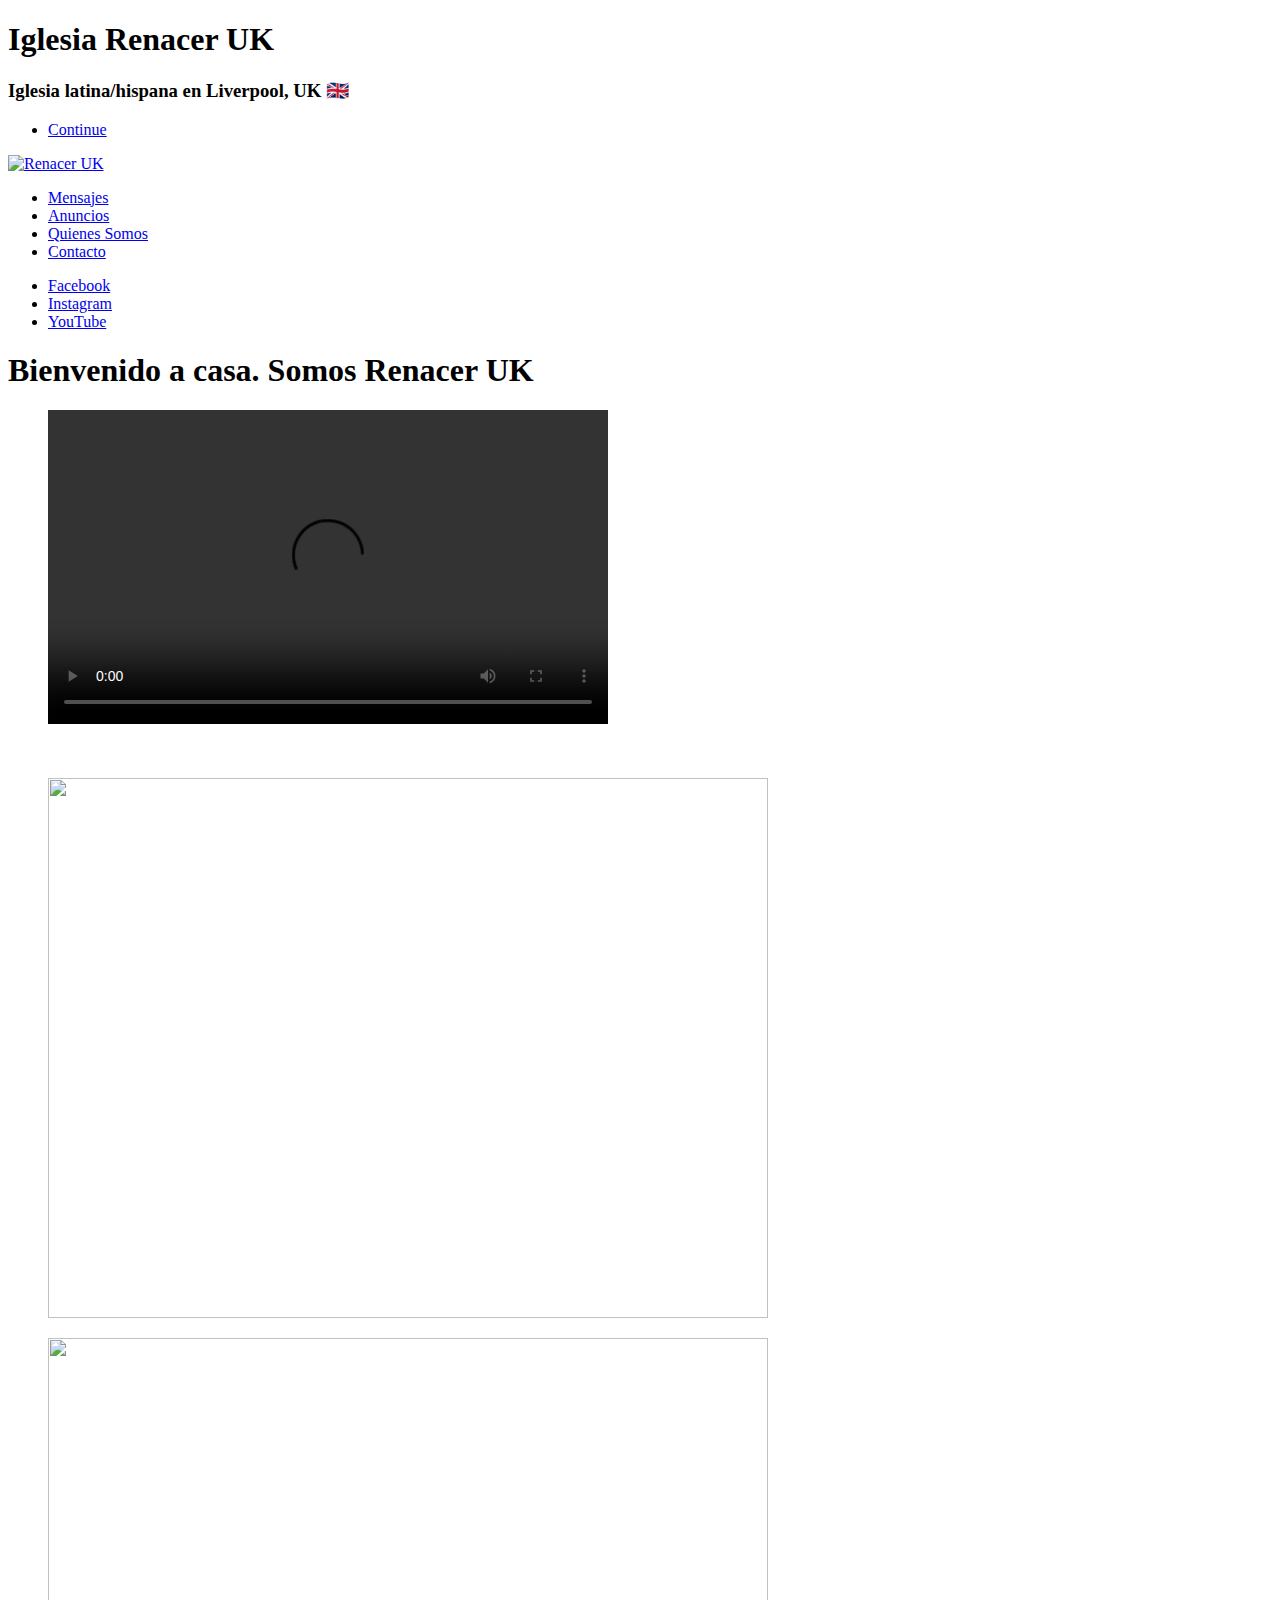
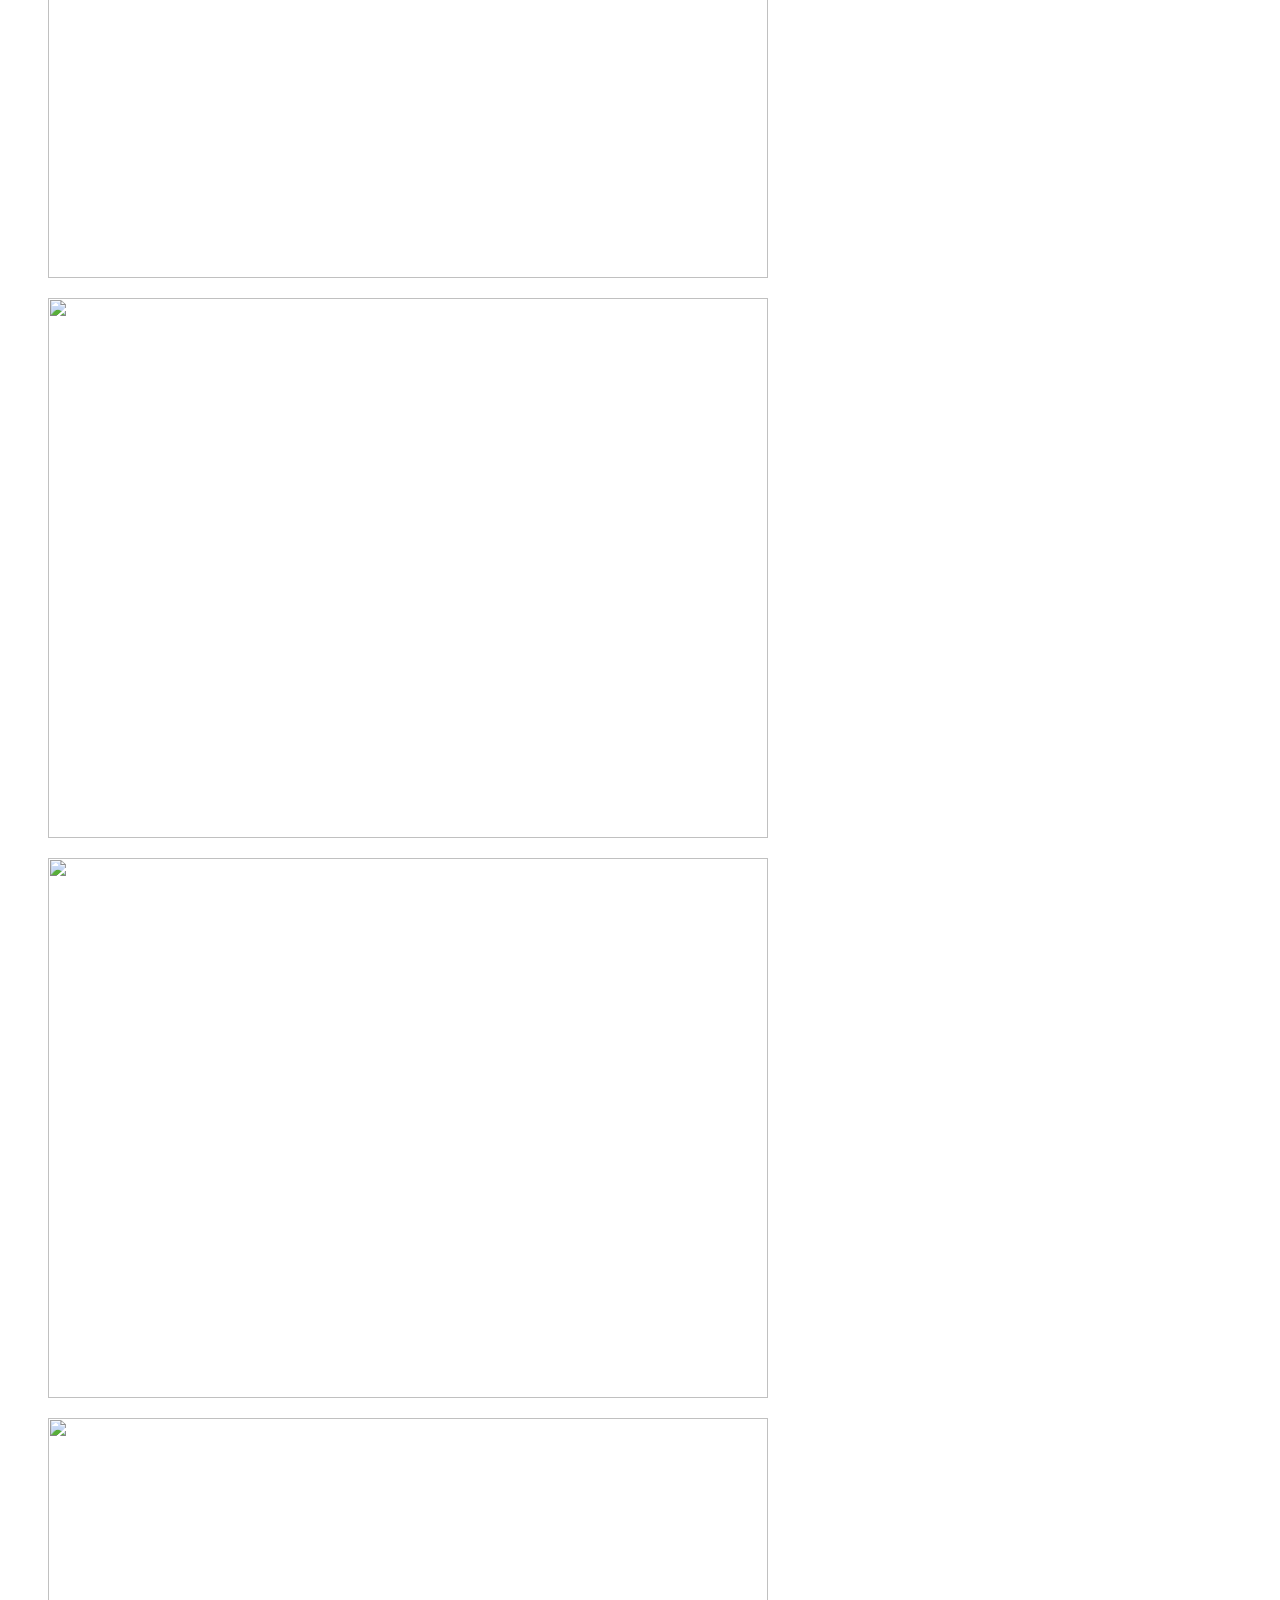
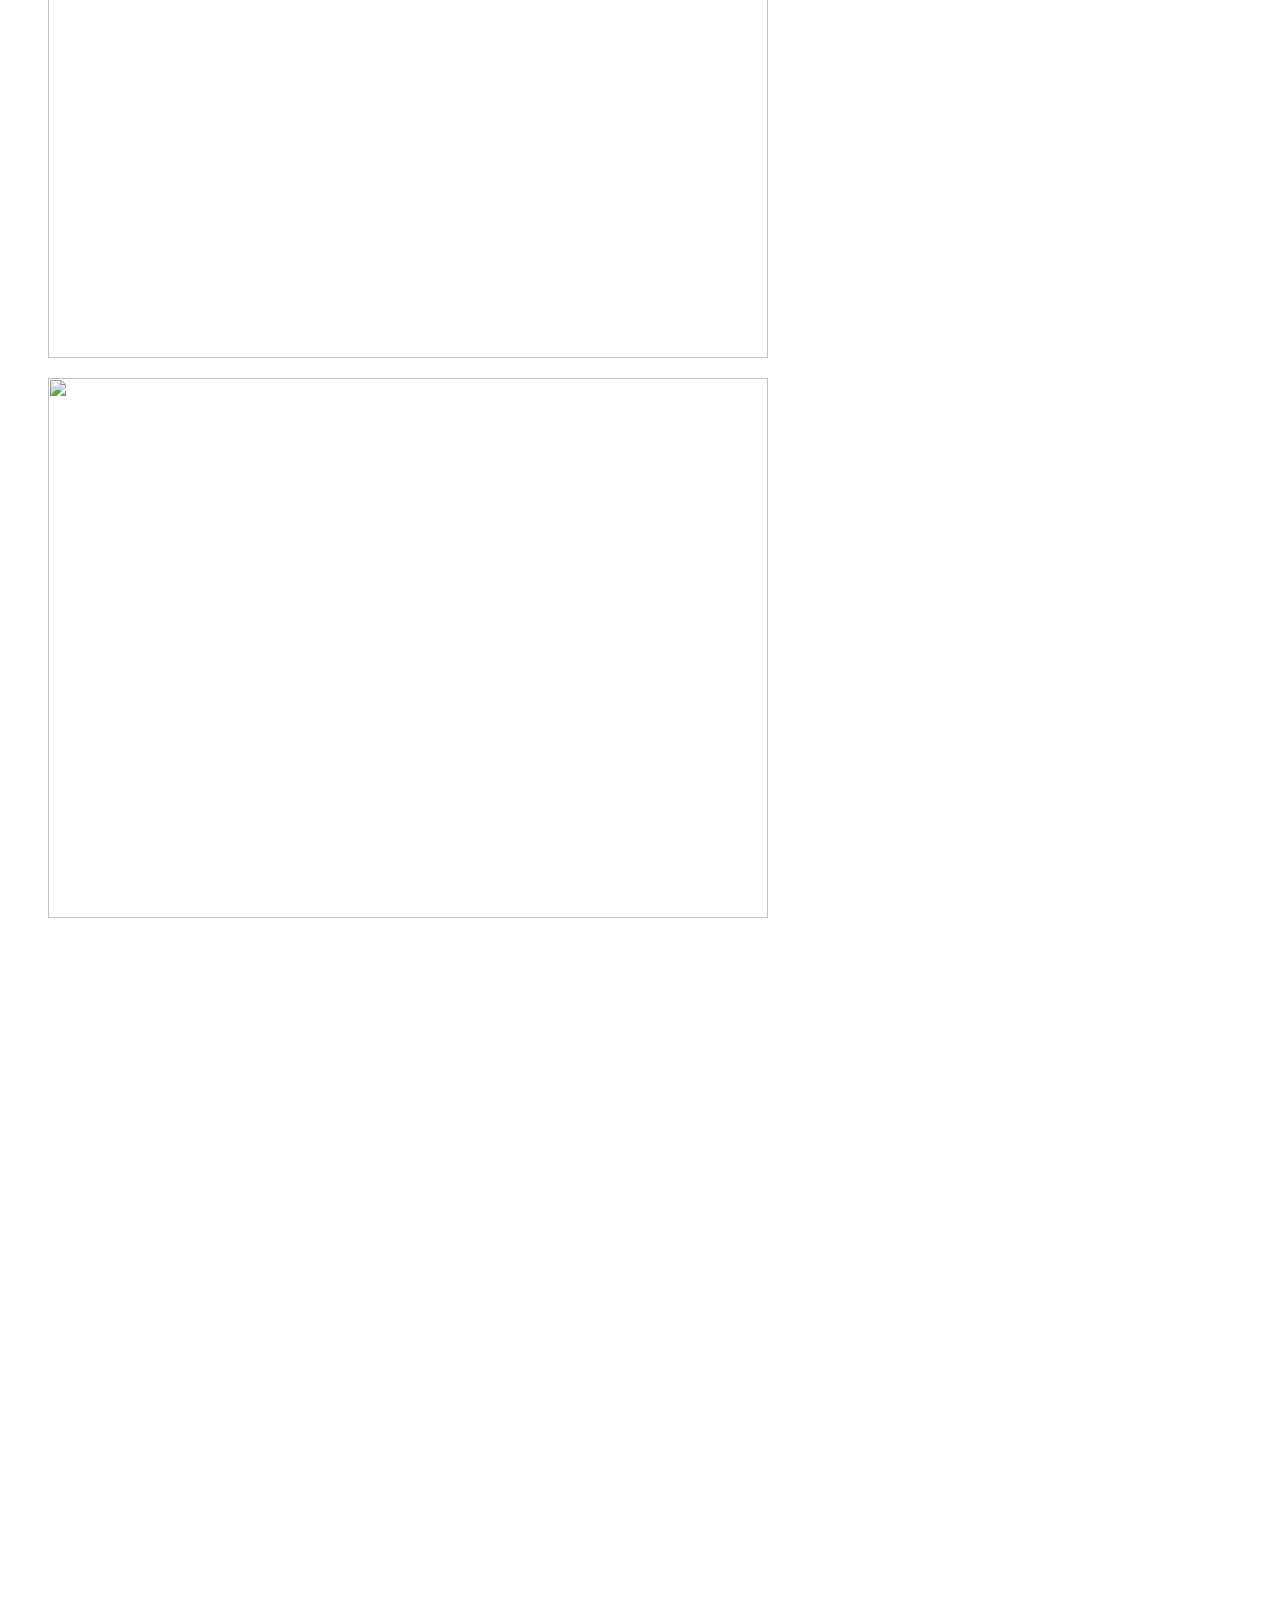
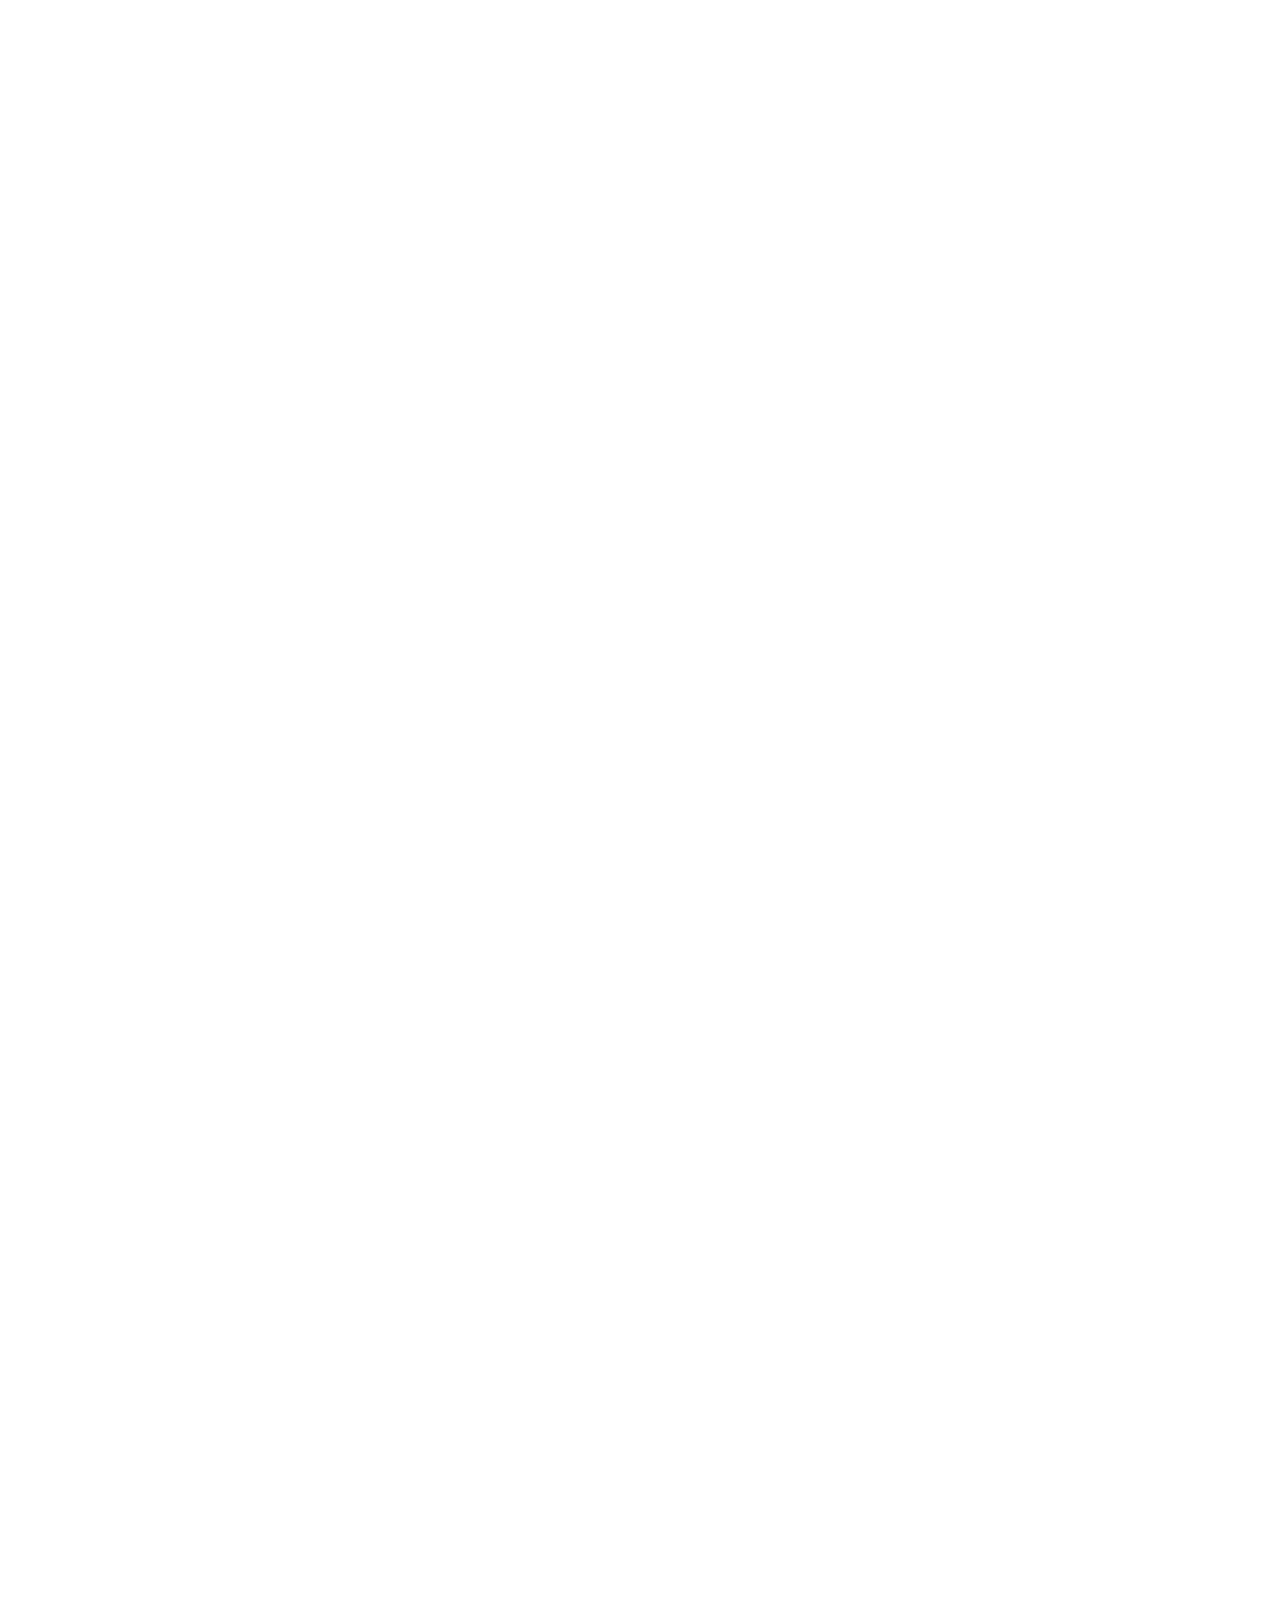
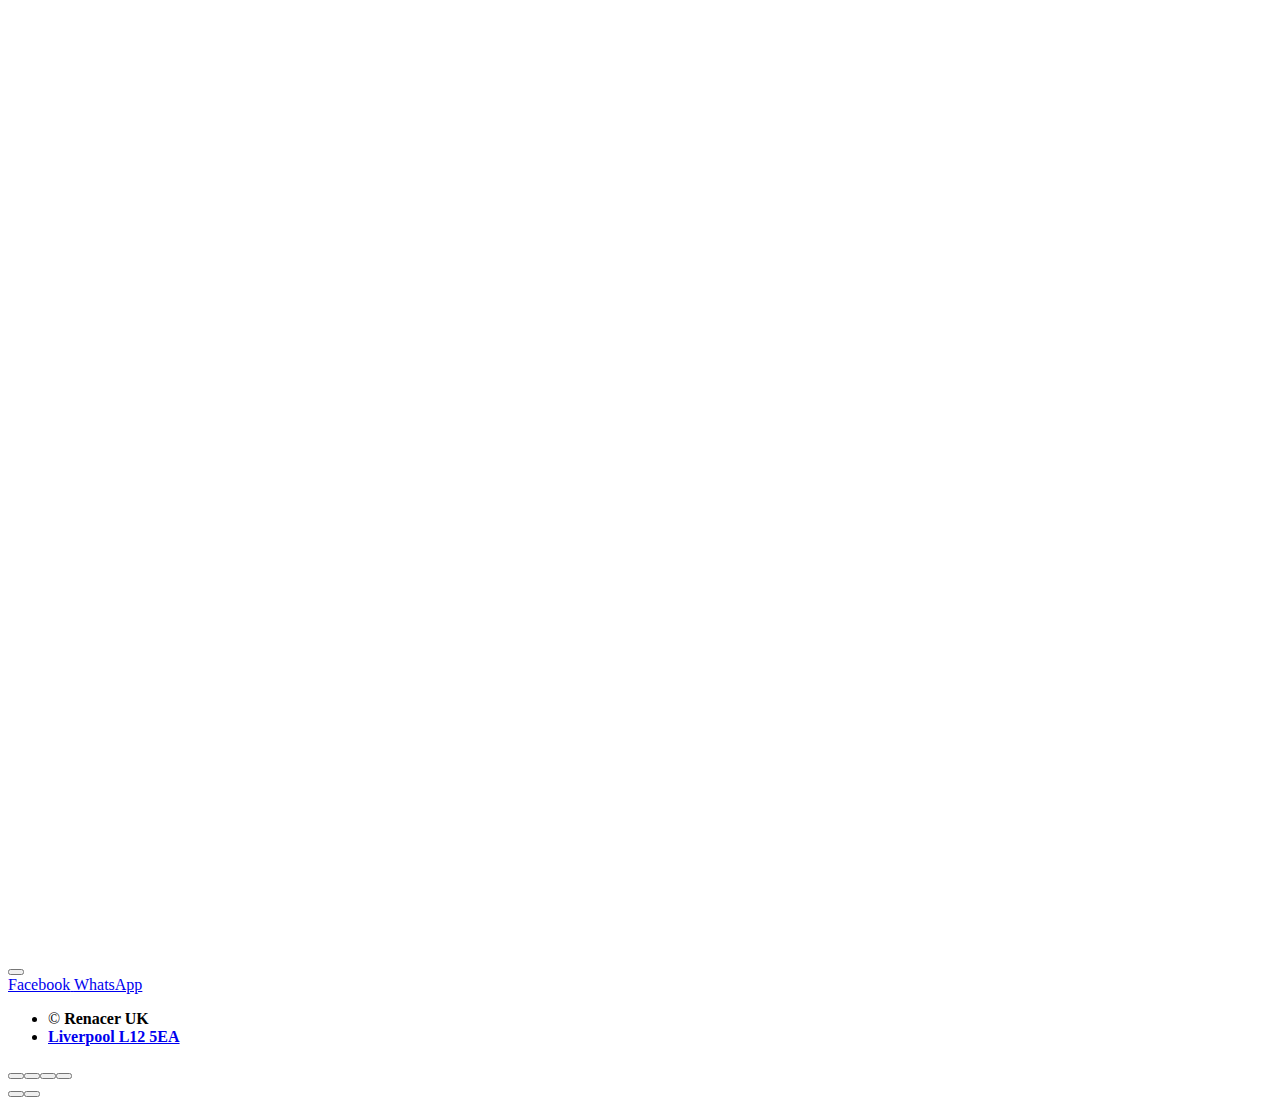
==== commit 67e9eee2: "Updated from Publii" ====
--- a/index.html
+++ b/index.html
@@ -1,12 +1,25 @@
 <!DOCTYPE html><html lang="es"><head><meta charset="utf-8"><meta http-equiv="X-UA-Compatible" content="IE=edge"><meta name="viewport" content="width=device-width,initial-scale=1,user-scalable=no"><title>Renacer UK | Iglesia latina/hispana en Liverpool, UK</title><meta name="description" content="Hola! Somos Renacer UK 🇬🇧 Iglesia latina/hispana en Liverpool, UK.
-Unete a nuestras reuniones todos los domingos a las 12hs"><meta name="generator" content="Publii Open-Source CMS for Static Site"><link rel="canonical" href="https://renacer.uk/"><link rel="alternate" type="application/atom+xml" href="https://renacer.uk/feed.xml"><link rel="alternate" type="application/json" href="https://renacer.uk/feed.json"><meta property="og:title" content="Renacer UK | Iglesia latina/hispana en Liverpool, UK"><meta property="og:image" content="https://renacer.uk/media/website/renacer_header.png"><meta property="og:site_name" content="Renacer UK | Iglesia latina/hispana en Liverpool, UK"><meta property="og:description" content="Hola! Somos Renacer UK 🇬🇧 Iglesia latina/hispana en Liverpool, UK.
+Unete a nuestras reuniones todos los domingos a las 12hs"><meta name="generator" content="Publii Open-Source CMS for Static Site"><script type="text/javascript" async src="https://www.googletagmanager.com/gtag/js?id=G-FKVLLM02VS"></script><script type="text/javascript">window.dataLayer = window.dataLayer || [];
+				  function gtag(){dataLayer.push(arguments);}
+				  gtag('js', new Date());
+				  gtag('config', 'G-FKVLLM02VS' );
+				  <!-- Global site tag (gtag.js) - Google Analytics -->
+<script async src="https://www.googletagmanager.com/gtag/js?id=G-FKVLLM02VS"></script><script>window.dataLayer = window.dataLayer || [];
+  function gtag(){dataLayer.push(arguments);}
+  gtag('js', new Date());
+
+  gtag('config', 'G-FKVLLM02VS');</script><link rel="canonical" href="https://renacer.uk/"><link rel="alternate" type="application/atom+xml" href="https://renacer.uk/feed.xml"><link rel="alternate" type="application/json" href="https://renacer.uk/feed.json"><meta property="og:title" content="Renacer UK | Iglesia latina/hispana en Liverpool, UK"><meta property="og:image" content="https://renacer.uk/media/website/renacer_header.png"><meta property="og:site_name" content="Renacer UK | Iglesia latina/hispana en Liverpool, UK"><meta property="og:description" content="Hola! Somos Renacer UK 🇬🇧 Iglesia latina/hispana en Liverpool, UK.
 Unete a nuestras reuniones todos los domingos a las 12hs"><meta property="og:url" content="https://renacer.uk/"><meta property="og:type" content="website"><link rel="shortcut icon" href="https://renacer.uk/media/website/renacer.png" type="image/png"><link rel="preload" href="https://renacer.uk/assets/dynamic/fonts/asap/asap.woff2" as="font" type="font/woff2" crossorigin><link rel="stylesheet" href="https://renacer.uk/assets/css/fontawesome-all.min.css?v=dbf9d822cefe851ba6f66e1ad57e8987"><link rel="stylesheet" href="https://renacer.uk/assets/css/style.css?v=60d34a3473141f72c489e6bf211bbaa1"><noscript><link rel="stylesheet" href="https://renacer.uk/assets/css/noscript.css?v=6228c7eee614cd200a2cad8333b439fa"></noscript><link rel="stylesheet" href="https://renacer.uk/assets/css/photoswipe.css?v=357f87f4e9502a5318d89e8e76e0a344"><script type="application/ld+json">{"@context":"http://schema.org","@type":"Organization","name":"Renacer UK","logo":"https://renacer.uk/media/website/renacer_header.png","url":"https://renacer.uk/","sameAs":["https://www.facebook.com/renaceruk","https://www.instagram.com/iglesiarenaceruk/","https://www.youtube.com/user/elecdrotterdam01"]}</script><style>.pswp--svg .pswp__button,
 		                 .pswp--svg .pswp__button--arrow--left:before,
 		                 .pswp--svg .pswp__button--arrow--right:before {
 			                background-image: url(https://renacer.uk/assets/svg/gallery-icons-light.svg);
 		                 }</style><style>#wrapper > .bg {
                background-image: url(https://renacer.uk/assets/images/overlay.png), linear-gradient(0deg, rgba(0, 0, 0, 0.1), rgba(0, 0, 0, 0.1)), url(https://renacer.uk/media/website/renacer_home_bg.jpg);
-           }</style><meta name="google-site-verification" content="EVEmH17xAqKoDLoHwslTUlS58rcg-lNmTxZaYyoNYk4"></head><body class="is-preload"><div id="wrapper" class="fade-in"><div id="intro"><h1>Iglesia <strong>Renacer UK</strong></h1><h3>Iglesia latina/hispana en Liverpool, UK 🇬🇧</h3><ul class="actions"><li><a href="#header" class="button icon solid solo fa-arrow-down scrolly">Continue</a></li></ul></div><header id="header"><a class="logo logo-image" href="https://renacer.uk/"><img src="https://renacer.uk/media/website/renacer_header.png" alt="Renacer UK"></a></header><nav id="nav"><ul class="links"><li><a href="https://renacer.uk/tags/mensajes/" target="_self">Mensajes</a></li><li><a href="https://renacer.uk/tags/anuncios/" target="_self">Anuncios</a></li><li><a href="https://renacer.uk/nosotros.html" target="_self">Quienes Somos</a></li><li><a href="https://renacer.uk/contacto.html" target="_self">Contacto</a></li></ul><ul class="icons"><li><a href="https://www.facebook.com/renaceruk" class="icon brands fa-facebook-f"><span class="label">Facebook</span></a></li><li><a href="https://www.instagram.com/iglesiarenaceruk/" class="icon brands fa-instagram"><span class="label">Instagram</span></a></li><li><a href="https://www.youtube.com/user/elecdrotterdam01" class="icon brands fa-youtube"><span class="label">YouTube</span></a></li></ul></nav><main id="main"><article class="post"><header class="major"><h1>Bienvenido a casa. Somos Renacer UK</h1><p class="post__inner"></p></header><div class="post__inner post__entry"><figure class="post__video"><video loading="lazy" width="560" height="314" controls="controls" data-mce-fragment="1"><source src="media/files/IglesiaRenacer_Invite_Landscape.mp4" type="video/mp4"></video></figure><p> </p><div class="gallery-wrapper gallery-wrapper--wide"><div class="gallery" data-is-empty="false" data-translation="Add images" data-columns="4"><figure class="gallery__item"><a href="https://renacer.uk/media/posts/3/gallery/home-1.jpeg" data-size="1024x768"><img decoding="async" loading="lazy" src="https://renacer.uk/media/posts/3/gallery/home-1-thumbnail.jpeg" alt="" width="720" height="540"></a></figure><figure class="gallery__item"><a href="https://renacer.uk/media/posts/3/gallery/home-1.jpeg" data-size="1024x768"><img decoding="async" loading="lazy" src="https://renacer.uk/media/posts/3/gallery/home-1-thumbnail.jpeg" alt="" width="720" height="540"></a></figure><figure class="gallery__item"><a href="https://renacer.uk/media/posts/3/gallery/home-2.jpeg" data-size="1024x768"><img decoding="async" loading="lazy" src="https://renacer.uk/media/posts/3/gallery/home-2-thumbnail.jpeg" alt="" width="720" height="540"></a></figure><figure class="gallery__item"><a href="https://renacer.uk/media/posts/3/gallery/home-3.jpeg" data-size="1024x768"><img decoding="async" loading="lazy" src="https://renacer.uk/media/posts/3/gallery/home-3-thumbnail.jpeg" alt="" width="720" height="540"></a></figure><figure class="gallery__item"><a href="https://renacer.uk/media/posts/3/gallery/home-4.jpeg" data-size="1600x1200"><img decoding="async" loading="lazy" src="https://renacer.uk/media/posts/3/gallery/home-4-thumbnail.jpeg" alt="" width="720" height="540"></a></figure><figure class="gallery__item"><a href="https://renacer.uk/media/posts/3/gallery/home-5.jpeg" data-size="1600x1200"><img decoding="async" loading="lazy" src="https://renacer.uk/media/posts/3/gallery/home-5-thumbnail.jpeg" alt="" width="720" height="540"></a></figure><figure class="gallery__item"><a href="https://renacer.uk/media/posts/3/gallery/home-6.jpeg" data-size="768x1024"><img decoding="async" loading="lazy" src="https://renacer.uk/media/posts/3/gallery/home-6-thumbnail.jpeg" alt="" width="720" height="960"></a></figure><figure class="gallery__item"><a href="https://renacer.uk/media/posts/3/gallery/home-7.jpeg" data-size="1024x768"><img decoding="async" loading="lazy" src="https://renacer.uk/media/posts/3/gallery/home-7-thumbnail.jpeg" alt="" width="720" height="540"></a></figure><figure class="gallery__item"><a href="https://renacer.uk/media/posts/3/gallery/home-8.jpeg" data-size="1024x768"><img decoding="async" loading="lazy" src="https://renacer.uk/media/posts/3/gallery/home-8-thumbnail.jpeg" alt="" width="720" height="540"></a></figure><figure class="gallery__item"><a href="https://renacer.uk/media/posts/3/gallery/home-9.jpeg" data-size="1024x768"><img decoding="async" loading="lazy" src="https://renacer.uk/media/posts/3/gallery/home-9-thumbnail.jpeg" alt="" width="720" height="540"></a></figure><figure class="gallery__item"><a href="https://renacer.uk/media/posts/3/gallery/home-10.jpeg" data-size="1024x768"><img decoding="async" loading="lazy" src="https://renacer.uk/media/posts/3/gallery/home-10-thumbnail.jpeg" alt="" width="720" height="540"></a></figure></div></div></div><footer class="post__inner post__footer"><div class="post__share-tag-container"><div class="post__share"><button class="post__share-button js-post__share-button icon" aria-label="Share button"><i class="fas fa-share-alt"></i></button><div class="post__share-popup js-post__share-popup"><a href="https://www.facebook.com/sharer/sharer.php?u=https%3A%2F%2Frenacer.uk%2Finicio.html" class="js-share icon brands fa-facebook-f" rel="nofollow noopener noreferrer"><span class="label">Facebook</span> </a><a href="https://api.whatsapp.com/send?text=Bienvenido%20a%20casa.%20Somos%20Renacer%20UK https%3A%2F%2Frenacer.uk%2Finicio.html" class="js-share icon brands fa-whatsapp" rel="nofollow noopener noreferrer"><span class="label">WhatsApp</span></a></div></div></div></footer></article></main><footer id="copyright"><ul><li>© <strong>Renacer UK</strong></li><li><a href="https://maps.google.com/maps?ll=53.433606,-2.908898&amp;z=13&amp;t=m&amp;hl=es&amp;gl=GB&amp;mapclient=embed&amp;cid=6629320490717232320" target="_blank" rel="noopener"><strong>Liverpool L12 5EA</strong></a></li></ul></footer></div><script src="https://renacer.uk/assets/js/jquery.min.js?v=7c14a783dfeb3d238ccd3edd840d82ee"></script><script src="https://renacer.uk/assets/js/jquery.scrollex.min.js?v=f89065e3d988006af9791b44561d7c90"></script><script src="https://renacer.uk/assets/js/jquery.scrolly.min.js?v=1ed5a78bde1476875a40f6b9ff44fc14"></script><script src="https://renacer.uk/assets/js/browser.min.js?v=c07298dd19048a8a69ad97e754dfe8d0"></script><script src="https://renacer.uk/assets/js/breakpoints.min.js?v=81a479eb099e3b187613943b085923b8"></script><script src="https://renacer.uk/assets/js/util.min.js?v=4201a626f8c9b614a663b3a1d7d82615"></script><script src="https://renacer.uk/assets/js/main.min.js?v=149e72e3ae18744a477b480b19e0c6da"></script><script>/*<![CDATA[*/var images=document.querySelectorAll("img[loading]");for(var i=0;i<images.length;i++){if(images[i].complete){images[i].classList.add("is-loaded")}else{images[i].addEventListener("load",function(){this.classList.add("is-loaded")},false)}};/*]]>*/</script><script defer="defer" src="https://renacer.uk/assets/js/photoswipe.min.js?v=017385b552f7e0d979e2e2fe6f324015"></script><script defer="defer" src="https://renacer.uk/assets/js/photoswipe-ui-default.min.js?v=d067f0883540b1ddda0e2c9ad1b14260"></script><script>var initPhotoSwipeFromDOM=function(gallerySelector){var parseThumbnailElements=function(el){var thumbElements=el.childNodes,numNodes=thumbElements.length,items=[],figureEl,linkEl,size,item;for(var i=0;i<numNodes;i++){figureEl=thumbElements[i];if(figureEl.nodeType!==1){continue;}
+           }</style><meta name="google-site-verification" content="EVEmH17xAqKoDLoHwslTUlS58rcg-lNmTxZaYyoNYk4"><script async src="https://www.googletagmanager.com/gtag/js?id=G-FKVLLM02VS"></script><script>window.dataLayer = window.dataLayer || [];
+  function gtag(){dataLayer.push(arguments);}
+  gtag('js', new Date());
+
+  gtag('config', 'G-FKVLLM02VS');</script></head><body class="is-preload"><div id="wrapper" class="fade-in"><div id="intro"><h1>Iglesia <strong>Renacer UK</strong></h1><h3>Iglesia latina/hispana en Liverpool, UK 🇬🇧</h3><ul class="actions"><li><a href="#header" class="button icon solid solo fa-arrow-down scrolly">Continue</a></li></ul></div><header id="header"><a class="logo logo-image" href="https://renacer.uk/"><img src="https://renacer.uk/media/website/renacer_header.png" alt="Renacer UK"></a></header><nav id="nav"><ul class="links"><li><a href="https://renacer.uk/tags/mensajes/" target="_self">Mensajes</a></li><li><a href="https://renacer.uk/tags/anuncios/" target="_self">Anuncios</a></li><li><a href="https://renacer.uk/nosotros.html" target="_self">Quienes Somos</a></li><li><a href="https://renacer.uk/contacto.html" target="_self">Contacto</a></li></ul><ul class="icons"><li><a href="https://www.facebook.com/renaceruk" class="icon brands fa-facebook-f"><span class="label">Facebook</span></a></li><li><a href="https://www.instagram.com/iglesiarenaceruk/" class="icon brands fa-instagram"><span class="label">Instagram</span></a></li><li><a href="https://www.youtube.com/user/elecdrotterdam01" class="icon brands fa-youtube"><span class="label">YouTube</span></a></li></ul></nav><main id="main"><article class="post"><header class="major"><h1>Bienvenido a casa. Somos Renacer UK</h1><p class="post__inner"></p></header><div class="post__inner post__entry"><figure class="post__video"><video loading="lazy" width="560" height="314" controls="controls" data-mce-fragment="1"><source src="media/files/IglesiaRenacer_Invite_Landscape.mp4" type="video/mp4"></video></figure><p> </p><div class="gallery-wrapper gallery-wrapper--wide"><div class="gallery" data-is-empty="false" data-translation="Add images" data-columns="4"><figure class="gallery__item"><a href="https://renacer.uk/media/posts/3/gallery/home-1.jpeg" data-size="1024x768"><img decoding="async" loading="lazy" src="https://renacer.uk/media/posts/3/gallery/home-1-thumbnail.jpeg" alt="" width="720" height="540"></a></figure><figure class="gallery__item"><a href="https://renacer.uk/media/posts/3/gallery/home-1.jpeg" data-size="1024x768"><img decoding="async" loading="lazy" src="https://renacer.uk/media/posts/3/gallery/home-1-thumbnail.jpeg" alt="" width="720" height="540"></a></figure><figure class="gallery__item"><a href="https://renacer.uk/media/posts/3/gallery/home-2.jpeg" data-size="1024x768"><img decoding="async" loading="lazy" src="https://renacer.uk/media/posts/3/gallery/home-2-thumbnail.jpeg" alt="" width="720" height="540"></a></figure><figure class="gallery__item"><a href="https://renacer.uk/media/posts/3/gallery/home-3.jpeg" data-size="1024x768"><img decoding="async" loading="lazy" src="https://renacer.uk/media/posts/3/gallery/home-3-thumbnail.jpeg" alt="" width="720" height="540"></a></figure><figure class="gallery__item"><a href="https://renacer.uk/media/posts/3/gallery/home-4.jpeg" data-size="1600x1200"><img decoding="async" loading="lazy" src="https://renacer.uk/media/posts/3/gallery/home-4-thumbnail.jpeg" alt="" width="720" height="540"></a></figure><figure class="gallery__item"><a href="https://renacer.uk/media/posts/3/gallery/home-5.jpeg" data-size="1600x1200"><img decoding="async" loading="lazy" src="https://renacer.uk/media/posts/3/gallery/home-5-thumbnail.jpeg" alt="" width="720" height="540"></a></figure><figure class="gallery__item"><a href="https://renacer.uk/media/posts/3/gallery/home-6.jpeg" data-size="768x1024"><img decoding="async" loading="lazy" src="https://renacer.uk/media/posts/3/gallery/home-6-thumbnail.jpeg" alt="" width="720" height="960"></a></figure><figure class="gallery__item"><a href="https://renacer.uk/media/posts/3/gallery/home-7.jpeg" data-size="1024x768"><img decoding="async" loading="lazy" src="https://renacer.uk/media/posts/3/gallery/home-7-thumbnail.jpeg" alt="" width="720" height="540"></a></figure><figure class="gallery__item"><a href="https://renacer.uk/media/posts/3/gallery/home-8.jpeg" data-size="1024x768"><img decoding="async" loading="lazy" src="https://renacer.uk/media/posts/3/gallery/home-8-thumbnail.jpeg" alt="" width="720" height="540"></a></figure><figure class="gallery__item"><a href="https://renacer.uk/media/posts/3/gallery/home-9.jpeg" data-size="1024x768"><img decoding="async" loading="lazy" src="https://renacer.uk/media/posts/3/gallery/home-9-thumbnail.jpeg" alt="" width="720" height="540"></a></figure><figure class="gallery__item"><a href="https://renacer.uk/media/posts/3/gallery/home-10.jpeg" data-size="1024x768"><img decoding="async" loading="lazy" src="https://renacer.uk/media/posts/3/gallery/home-10-thumbnail.jpeg" alt="" width="720" height="540"></a></figure></div></div></div><footer class="post__inner post__footer"><div class="post__share-tag-container"><div class="post__share"><button class="post__share-button js-post__share-button icon" aria-label="Share button"><i class="fas fa-share-alt"></i></button><div class="post__share-popup js-post__share-popup"><a href="https://www.facebook.com/sharer/sharer.php?u=https%3A%2F%2Frenacer.uk%2Finicio.html" class="js-share icon brands fa-facebook-f" rel="nofollow noopener noreferrer"><span class="label">Facebook</span> </a><a href="https://api.whatsapp.com/send?text=Bienvenido%20a%20casa.%20Somos%20Renacer%20UK https%3A%2F%2Frenacer.uk%2Finicio.html" class="js-share icon brands fa-whatsapp" rel="nofollow noopener noreferrer"><span class="label">WhatsApp</span></a></div></div></div></footer></article></main><footer id="copyright"><ul><li>© <strong>Renacer UK</strong></li><li><a href="https://maps.google.com/maps?ll=53.433606,-2.908898&amp;z=13&amp;t=m&amp;hl=es&amp;gl=GB&amp;mapclient=embed&amp;cid=6629320490717232320" target="_blank" rel="noopener"><strong>Liverpool L12 5EA</strong></a></li></ul></footer></div><script src="https://renacer.uk/assets/js/jquery.min.js?v=7c14a783dfeb3d238ccd3edd840d82ee"></script><script src="https://renacer.uk/assets/js/jquery.scrollex.min.js?v=f89065e3d988006af9791b44561d7c90"></script><script src="https://renacer.uk/assets/js/jquery.scrolly.min.js?v=1ed5a78bde1476875a40f6b9ff44fc14"></script><script src="https://renacer.uk/assets/js/browser.min.js?v=c07298dd19048a8a69ad97e754dfe8d0"></script><script src="https://renacer.uk/assets/js/breakpoints.min.js?v=81a479eb099e3b187613943b085923b8"></script><script src="https://renacer.uk/assets/js/util.min.js?v=4201a626f8c9b614a663b3a1d7d82615"></script><script src="https://renacer.uk/assets/js/main.min.js?v=149e72e3ae18744a477b480b19e0c6da"></script><script>/*<![CDATA[*/var images=document.querySelectorAll("img[loading]");for(var i=0;i<images.length;i++){if(images[i].complete){images[i].classList.add("is-loaded")}else{images[i].addEventListener("load",function(){this.classList.add("is-loaded")},false)}};/*]]>*/</script><script defer="defer" src="https://renacer.uk/assets/js/photoswipe.min.js?v=017385b552f7e0d979e2e2fe6f324015"></script><script defer="defer" src="https://renacer.uk/assets/js/photoswipe-ui-default.min.js?v=d067f0883540b1ddda0e2c9ad1b14260"></script><script>var initPhotoSwipeFromDOM=function(gallerySelector){var parseThumbnailElements=function(el){var thumbElements=el.childNodes,numNodes=thumbElements.length,items=[],figureEl,linkEl,size,item;for(var i=0;i<numNodes;i++){figureEl=thumbElements[i];if(figureEl.nodeType!==1){continue;}
           linkEl=figureEl.children[0];size=linkEl.getAttribute('data-size').split('x');item={src:linkEl.getAttribute('href'),w:parseInt(size[0],10),h:parseInt(size[1],10)};if(figureEl.children.length>1){item.title=figureEl.children[1].innerHTML;}
           if(linkEl.children.length>0){item.msrc=linkEl.children[0].getAttribute('src');}
           item.el=figureEl;items.push(item);}
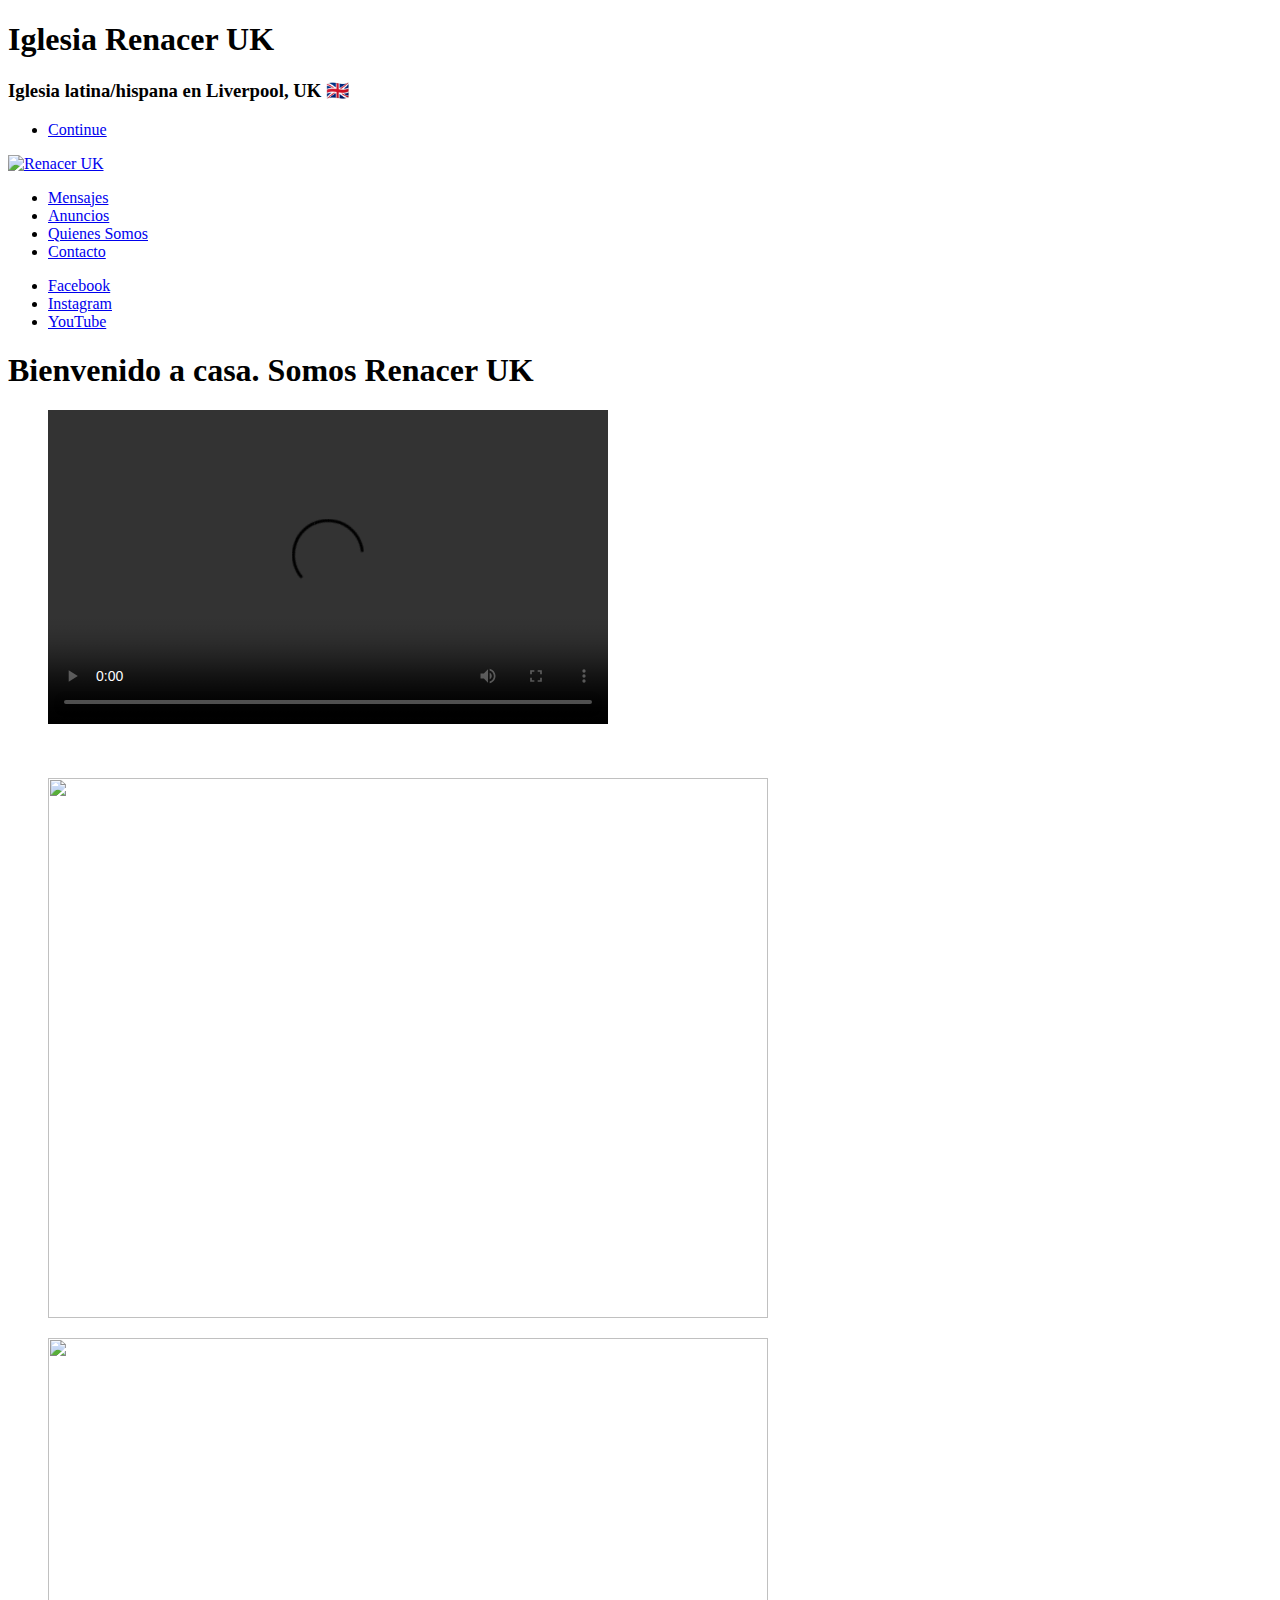
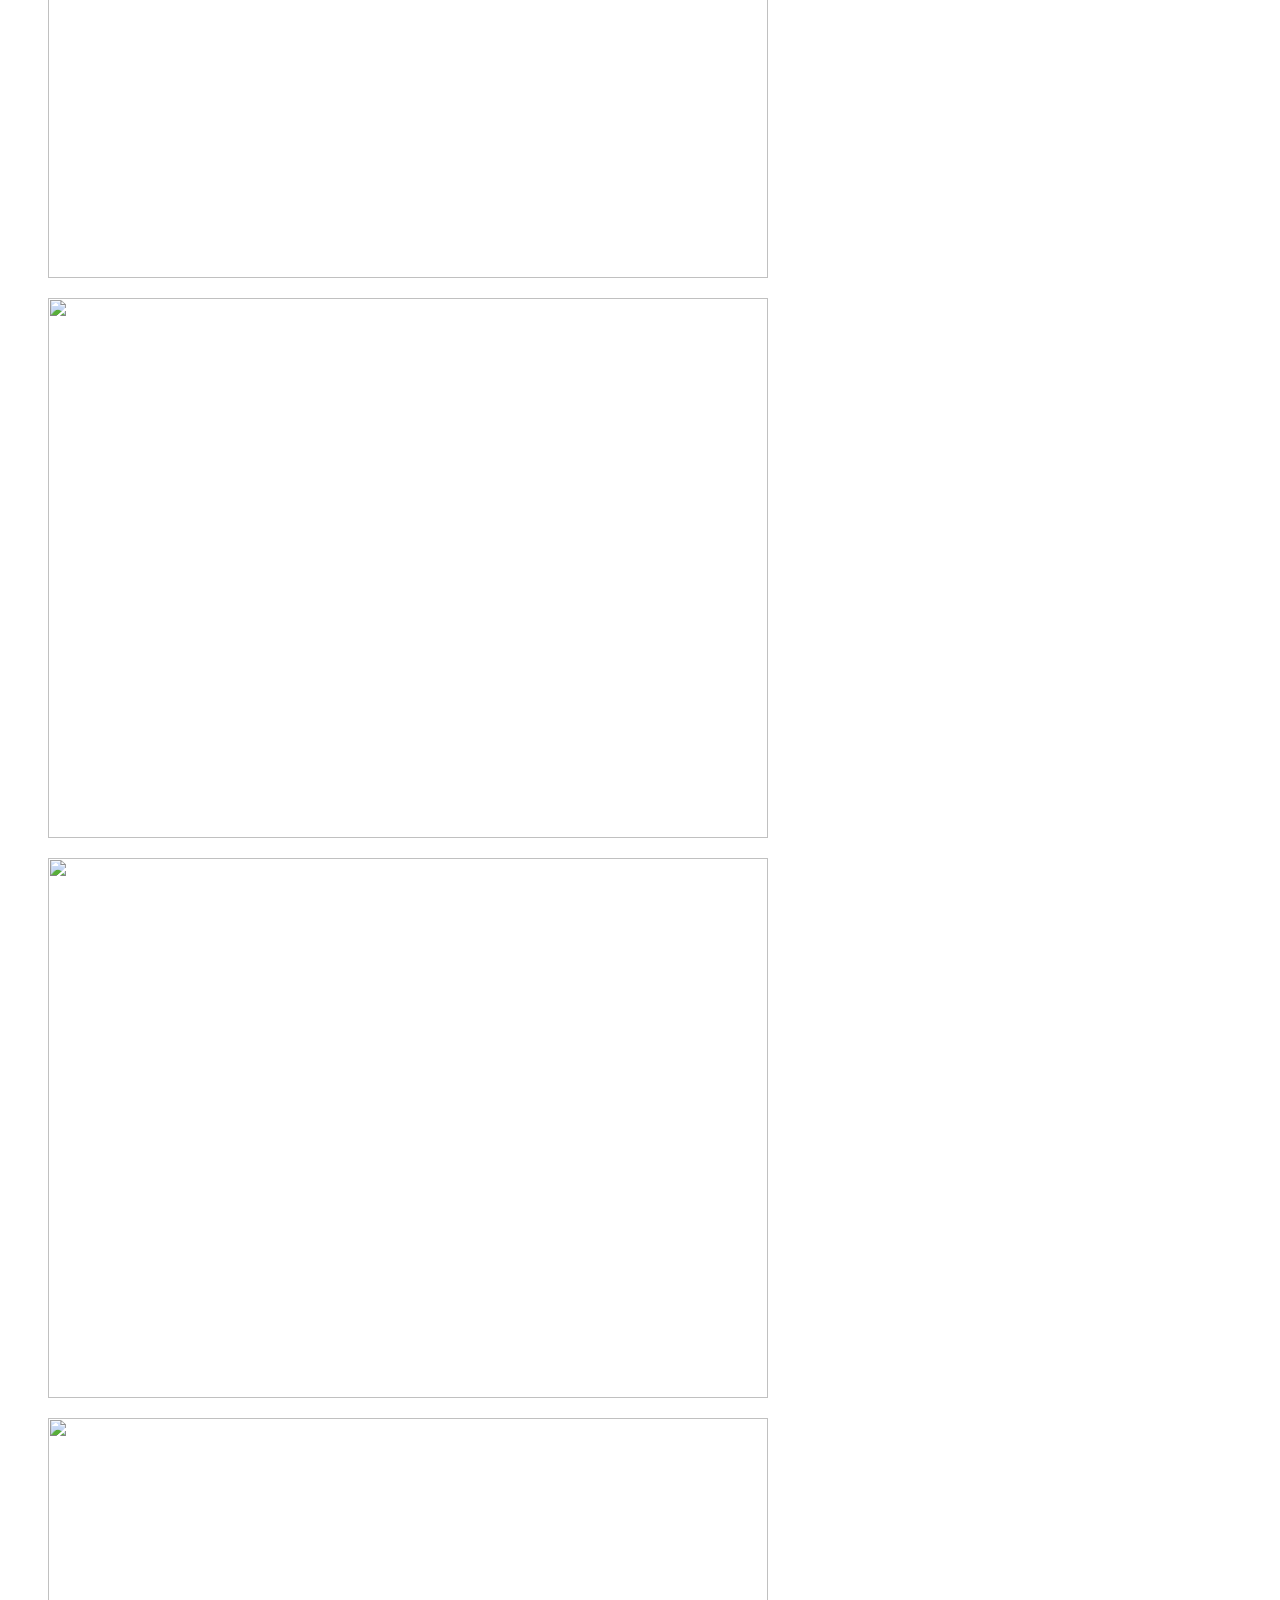
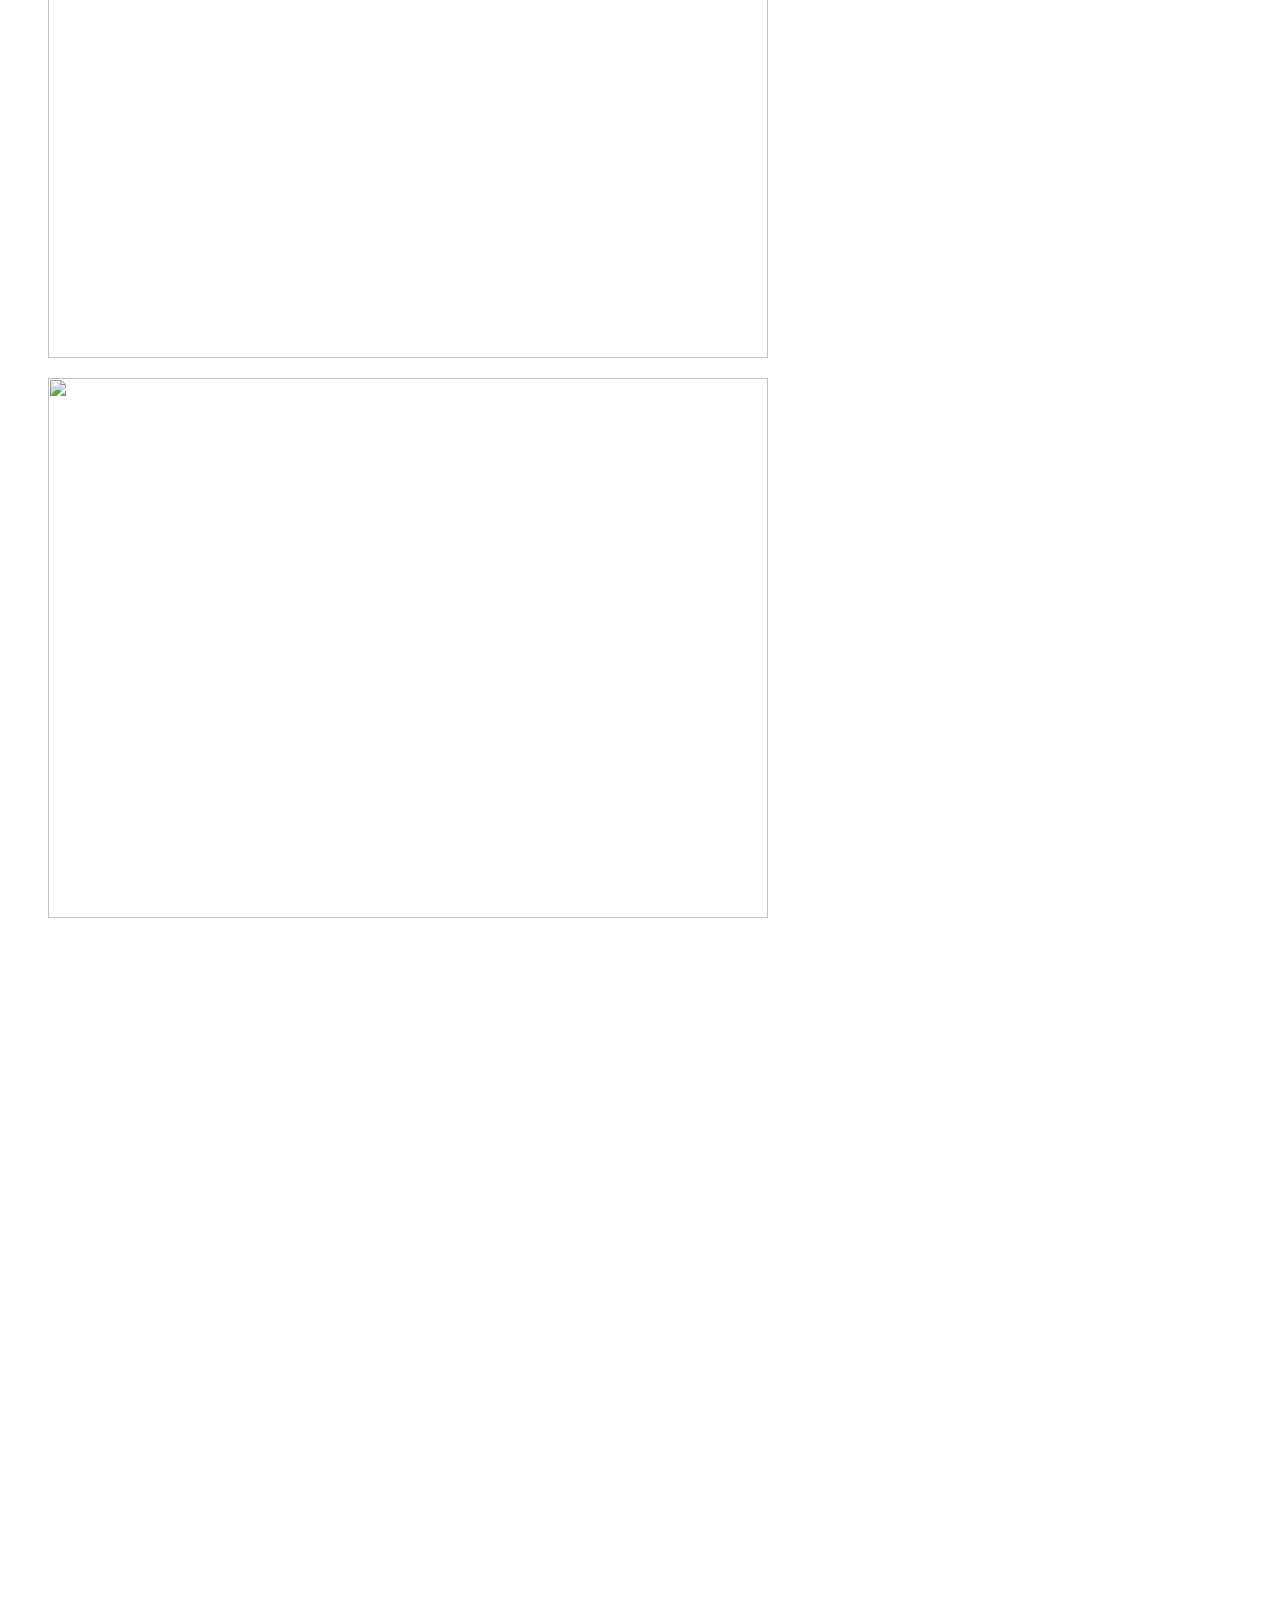
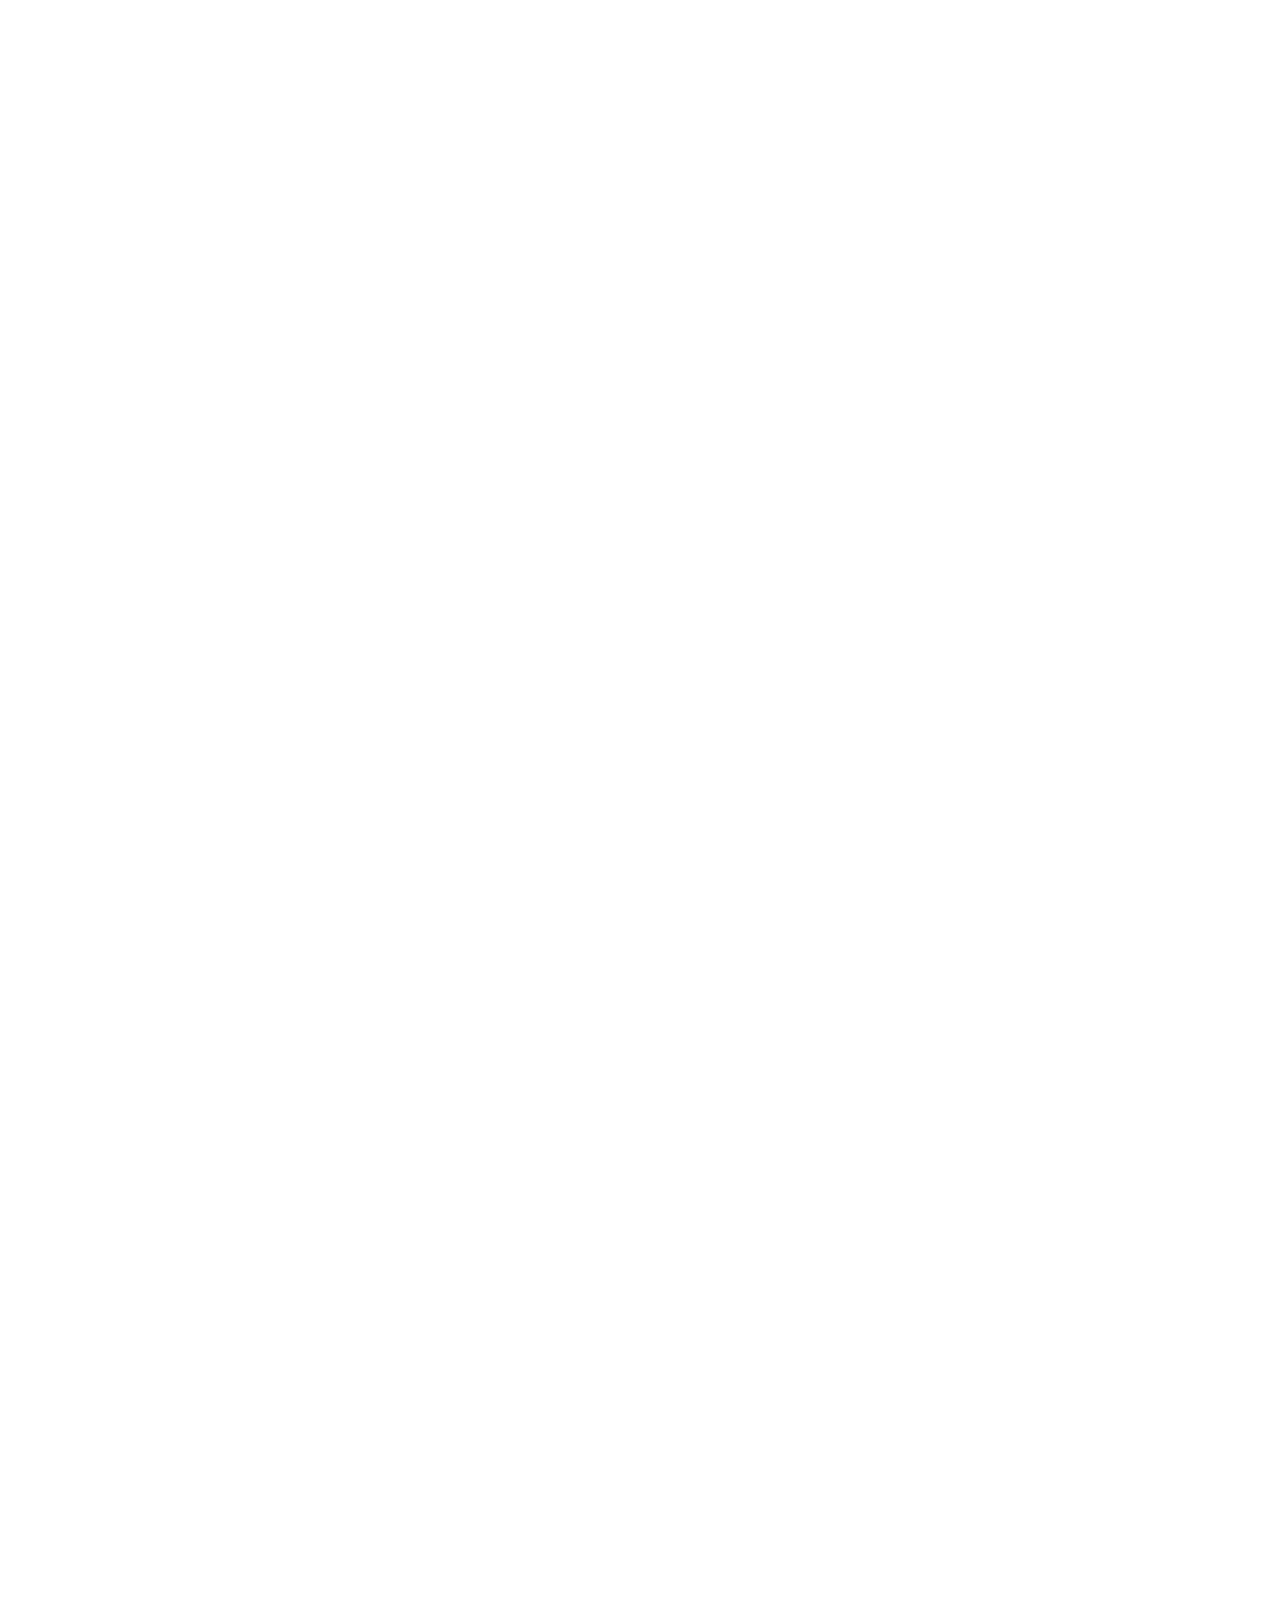
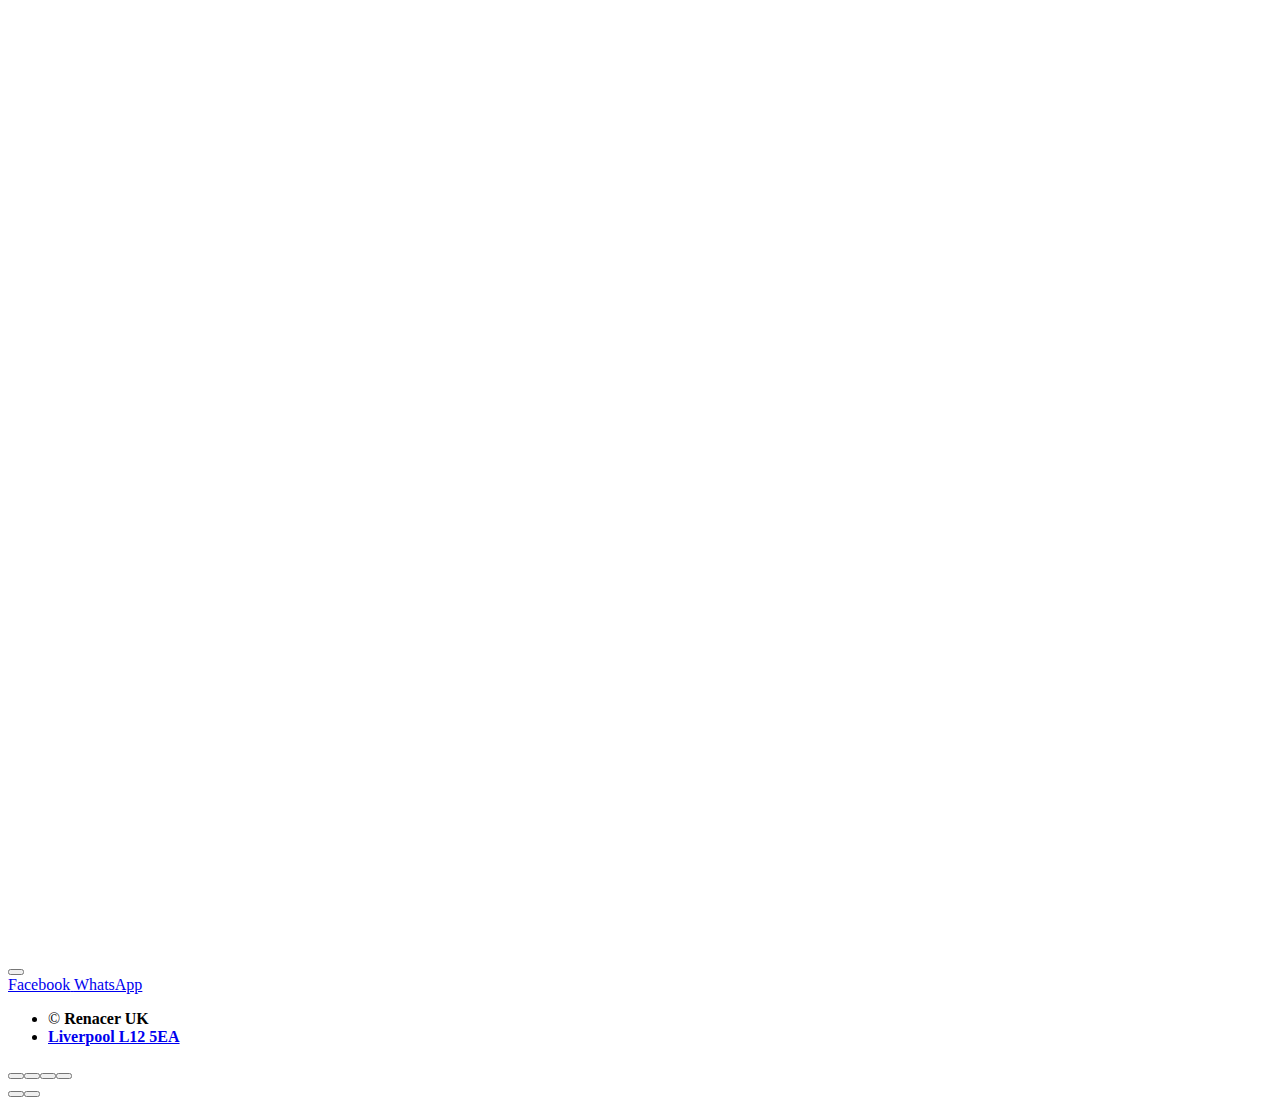
==== commit 69cdc13a: "Updated from Publii" ====
--- a/index.html
+++ b/index.html
@@ -19,7 +19,22 @@
   function gtag(){dataLayer.push(arguments);}
   gtag('js', new Date());
 
-  gtag('config', 'G-FKVLLM02VS');</script></head><body class="is-preload"><div id="wrapper" class="fade-in"><div id="intro"><h1>Iglesia <strong>Renacer UK</strong></h1><h3>Iglesia latina/hispana en Liverpool, UK 🇬🇧</h3><ul class="actions"><li><a href="#header" class="button icon solid solo fa-arrow-down scrolly">Continue</a></li></ul></div><header id="header"><a class="logo logo-image" href="https://renacer.uk/"><img src="https://renacer.uk/media/website/renacer_header.png" alt="Renacer UK"></a></header><nav id="nav"><ul class="links"><li><a href="https://renacer.uk/tags/mensajes/" target="_self">Mensajes</a></li><li><a href="https://renacer.uk/tags/anuncios/" target="_self">Anuncios</a></li><li><a href="https://renacer.uk/nosotros.html" target="_self">Quienes Somos</a></li><li><a href="https://renacer.uk/contacto.html" target="_self">Contacto</a></li></ul><ul class="icons"><li><a href="https://www.facebook.com/renaceruk" class="icon brands fa-facebook-f"><span class="label">Facebook</span></a></li><li><a href="https://www.instagram.com/iglesiarenaceruk/" class="icon brands fa-instagram"><span class="label">Instagram</span></a></li><li><a href="https://www.youtube.com/user/elecdrotterdam01" class="icon brands fa-youtube"><span class="label">YouTube</span></a></li></ul></nav><main id="main"><article class="post"><header class="major"><h1>Bienvenido a casa. Somos Renacer UK</h1><p class="post__inner"></p></header><div class="post__inner post__entry"><figure class="post__video"><video loading="lazy" width="560" height="314" controls="controls" data-mce-fragment="1"><source src="media/files/IglesiaRenacer_Invite_Landscape.mp4" type="video/mp4"></video></figure><p> </p><div class="gallery-wrapper gallery-wrapper--wide"><div class="gallery" data-is-empty="false" data-translation="Add images" data-columns="4"><figure class="gallery__item"><a href="https://renacer.uk/media/posts/3/gallery/home-1.jpeg" data-size="1024x768"><img decoding="async" loading="lazy" src="https://renacer.uk/media/posts/3/gallery/home-1-thumbnail.jpeg" alt="" width="720" height="540"></a></figure><figure class="gallery__item"><a href="https://renacer.uk/media/posts/3/gallery/home-1.jpeg" data-size="1024x768"><img decoding="async" loading="lazy" src="https://renacer.uk/media/posts/3/gallery/home-1-thumbnail.jpeg" alt="" width="720" height="540"></a></figure><figure class="gallery__item"><a href="https://renacer.uk/media/posts/3/gallery/home-2.jpeg" data-size="1024x768"><img decoding="async" loading="lazy" src="https://renacer.uk/media/posts/3/gallery/home-2-thumbnail.jpeg" alt="" width="720" height="540"></a></figure><figure class="gallery__item"><a href="https://renacer.uk/media/posts/3/gallery/home-3.jpeg" data-size="1024x768"><img decoding="async" loading="lazy" src="https://renacer.uk/media/posts/3/gallery/home-3-thumbnail.jpeg" alt="" width="720" height="540"></a></figure><figure class="gallery__item"><a href="https://renacer.uk/media/posts/3/gallery/home-4.jpeg" data-size="1600x1200"><img decoding="async" loading="lazy" src="https://renacer.uk/media/posts/3/gallery/home-4-thumbnail.jpeg" alt="" width="720" height="540"></a></figure><figure class="gallery__item"><a href="https://renacer.uk/media/posts/3/gallery/home-5.jpeg" data-size="1600x1200"><img decoding="async" loading="lazy" src="https://renacer.uk/media/posts/3/gallery/home-5-thumbnail.jpeg" alt="" width="720" height="540"></a></figure><figure class="gallery__item"><a href="https://renacer.uk/media/posts/3/gallery/home-6.jpeg" data-size="768x1024"><img decoding="async" loading="lazy" src="https://renacer.uk/media/posts/3/gallery/home-6-thumbnail.jpeg" alt="" width="720" height="960"></a></figure><figure class="gallery__item"><a href="https://renacer.uk/media/posts/3/gallery/home-7.jpeg" data-size="1024x768"><img decoding="async" loading="lazy" src="https://renacer.uk/media/posts/3/gallery/home-7-thumbnail.jpeg" alt="" width="720" height="540"></a></figure><figure class="gallery__item"><a href="https://renacer.uk/media/posts/3/gallery/home-8.jpeg" data-size="1024x768"><img decoding="async" loading="lazy" src="https://renacer.uk/media/posts/3/gallery/home-8-thumbnail.jpeg" alt="" width="720" height="540"></a></figure><figure class="gallery__item"><a href="https://renacer.uk/media/posts/3/gallery/home-9.jpeg" data-size="1024x768"><img decoding="async" loading="lazy" src="https://renacer.uk/media/posts/3/gallery/home-9-thumbnail.jpeg" alt="" width="720" height="540"></a></figure><figure class="gallery__item"><a href="https://renacer.uk/media/posts/3/gallery/home-10.jpeg" data-size="1024x768"><img decoding="async" loading="lazy" src="https://renacer.uk/media/posts/3/gallery/home-10-thumbnail.jpeg" alt="" width="720" height="540"></a></figure></div></div></div><footer class="post__inner post__footer"><div class="post__share-tag-container"><div class="post__share"><button class="post__share-button js-post__share-button icon" aria-label="Share button"><i class="fas fa-share-alt"></i></button><div class="post__share-popup js-post__share-popup"><a href="https://www.facebook.com/sharer/sharer.php?u=https%3A%2F%2Frenacer.uk%2Finicio.html" class="js-share icon brands fa-facebook-f" rel="nofollow noopener noreferrer"><span class="label">Facebook</span> </a><a href="https://api.whatsapp.com/send?text=Bienvenido%20a%20casa.%20Somos%20Renacer%20UK https%3A%2F%2Frenacer.uk%2Finicio.html" class="js-share icon brands fa-whatsapp" rel="nofollow noopener noreferrer"><span class="label">WhatsApp</span></a></div></div></div></footer></article></main><footer id="copyright"><ul><li>© <strong>Renacer UK</strong></li><li><a href="https://maps.google.com/maps?ll=53.433606,-2.908898&amp;z=13&amp;t=m&amp;hl=es&amp;gl=GB&amp;mapclient=embed&amp;cid=6629320490717232320" target="_blank" rel="noopener"><strong>Liverpool L12 5EA</strong></a></li></ul></footer></div><script src="https://renacer.uk/assets/js/jquery.min.js?v=7c14a783dfeb3d238ccd3edd840d82ee"></script><script src="https://renacer.uk/assets/js/jquery.scrollex.min.js?v=f89065e3d988006af9791b44561d7c90"></script><script src="https://renacer.uk/assets/js/jquery.scrolly.min.js?v=1ed5a78bde1476875a40f6b9ff44fc14"></script><script src="https://renacer.uk/assets/js/browser.min.js?v=c07298dd19048a8a69ad97e754dfe8d0"></script><script src="https://renacer.uk/assets/js/breakpoints.min.js?v=81a479eb099e3b187613943b085923b8"></script><script src="https://renacer.uk/assets/js/util.min.js?v=4201a626f8c9b614a663b3a1d7d82615"></script><script src="https://renacer.uk/assets/js/main.min.js?v=149e72e3ae18744a477b480b19e0c6da"></script><script>/*<![CDATA[*/var images=document.querySelectorAll("img[loading]");for(var i=0;i<images.length;i++){if(images[i].complete){images[i].classList.add("is-loaded")}else{images[i].addEventListener("load",function(){this.classList.add("is-loaded")},false)}};/*]]>*/</script><script defer="defer" src="https://renacer.uk/assets/js/photoswipe.min.js?v=017385b552f7e0d979e2e2fe6f324015"></script><script defer="defer" src="https://renacer.uk/assets/js/photoswipe-ui-default.min.js?v=d067f0883540b1ddda0e2c9ad1b14260"></script><script>var initPhotoSwipeFromDOM=function(gallerySelector){var parseThumbnailElements=function(el){var thumbElements=el.childNodes,numNodes=thumbElements.length,items=[],figureEl,linkEl,size,item;for(var i=0;i<numNodes;i++){figureEl=thumbElements[i];if(figureEl.nodeType!==1){continue;}
+  gtag('config', 'G-FKVLLM02VS');</script><div id="fb-root"></div><div id="fb-customer-chat" class="fb-customerchat"></div><script>var chatbox = document.getElementById('fb-customer-chat');
+      chatbox.setAttribute("page_id", "2277105639048734");
+      chatbox.setAttribute("attribution", "biz_inbox");</script><script>window.fbAsyncInit = function() {
+        FB.init({
+          xfbml            : true,
+          version          : 'v14.0'
+        });
+      };
+
+      (function(d, s, id) {
+        var js, fjs = d.getElementsByTagName(s)[0];
+        if (d.getElementById(id)) return;
+        js = d.createElement(s); js.id = id;
+        js.src = 'https://connect.facebook.net/es_LA/sdk/xfbml.customerchat.js';
+        fjs.parentNode.insertBefore(js, fjs);
+      }(document, 'script', 'facebook-jssdk'));</script></head><body class="is-preload"><div id="wrapper" class="fade-in"><div id="intro"><h1>Iglesia <strong>Renacer UK</strong></h1><h3>Iglesia latina/hispana en Liverpool, UK 🇬🇧</h3><ul class="actions"><li><a href="#header" class="button icon solid solo fa-arrow-down scrolly">Continue</a></li></ul></div><header id="header"><a class="logo logo-image" href="https://renacer.uk/"><img src="https://renacer.uk/media/website/renacer_header.png" alt="Renacer UK"></a></header><nav id="nav"><ul class="links"><li><a href="https://renacer.uk/tags/mensajes/" target="_self">Mensajes</a></li><li><a href="https://renacer.uk/tags/anuncios/" target="_self">Anuncios</a></li><li><a href="https://renacer.uk/nosotros.html" target="_self">Quienes Somos</a></li><li><a href="https://renacer.uk/contacto.html" target="_self">Contacto</a></li></ul><ul class="icons"><li><a href="https://www.facebook.com/renaceruk" class="icon brands fa-facebook-f"><span class="label">Facebook</span></a></li><li><a href="https://www.instagram.com/iglesiarenaceruk/" class="icon brands fa-instagram"><span class="label">Instagram</span></a></li><li><a href="https://www.youtube.com/user/elecdrotterdam01" class="icon brands fa-youtube"><span class="label">YouTube</span></a></li></ul></nav><main id="main"><article class="post"><header class="major"><h1>Bienvenido a casa. Somos Renacer UK</h1><p class="post__inner"></p></header><div class="post__inner post__entry"><figure class="post__video"><video loading="lazy" width="560" height="314" controls="controls" data-mce-fragment="1"><source src="media/files/IglesiaRenacer_Invite_Landscape.mp4" type="video/mp4"></video></figure><p> </p><div class="gallery-wrapper gallery-wrapper--wide"><div class="gallery" data-is-empty="false" data-translation="Add images" data-columns="4"><figure class="gallery__item"><a href="https://renacer.uk/media/posts/3/gallery/home-1.jpeg" data-size="1024x768"><img decoding="async" loading="lazy" src="https://renacer.uk/media/posts/3/gallery/home-1-thumbnail.jpeg" alt="" width="720" height="540"></a></figure><figure class="gallery__item"><a href="https://renacer.uk/media/posts/3/gallery/home-1.jpeg" data-size="1024x768"><img decoding="async" loading="lazy" src="https://renacer.uk/media/posts/3/gallery/home-1-thumbnail.jpeg" alt="" width="720" height="540"></a></figure><figure class="gallery__item"><a href="https://renacer.uk/media/posts/3/gallery/home-2.jpeg" data-size="1024x768"><img decoding="async" loading="lazy" src="https://renacer.uk/media/posts/3/gallery/home-2-thumbnail.jpeg" alt="" width="720" height="540"></a></figure><figure class="gallery__item"><a href="https://renacer.uk/media/posts/3/gallery/home-3.jpeg" data-size="1024x768"><img decoding="async" loading="lazy" src="https://renacer.uk/media/posts/3/gallery/home-3-thumbnail.jpeg" alt="" width="720" height="540"></a></figure><figure class="gallery__item"><a href="https://renacer.uk/media/posts/3/gallery/home-4.jpeg" data-size="1600x1200"><img decoding="async" loading="lazy" src="https://renacer.uk/media/posts/3/gallery/home-4-thumbnail.jpeg" alt="" width="720" height="540"></a></figure><figure class="gallery__item"><a href="https://renacer.uk/media/posts/3/gallery/home-5.jpeg" data-size="1600x1200"><img decoding="async" loading="lazy" src="https://renacer.uk/media/posts/3/gallery/home-5-thumbnail.jpeg" alt="" width="720" height="540"></a></figure><figure class="gallery__item"><a href="https://renacer.uk/media/posts/3/gallery/home-6.jpeg" data-size="768x1024"><img decoding="async" loading="lazy" src="https://renacer.uk/media/posts/3/gallery/home-6-thumbnail.jpeg" alt="" width="720" height="960"></a></figure><figure class="gallery__item"><a href="https://renacer.uk/media/posts/3/gallery/home-7.jpeg" data-size="1024x768"><img decoding="async" loading="lazy" src="https://renacer.uk/media/posts/3/gallery/home-7-thumbnail.jpeg" alt="" width="720" height="540"></a></figure><figure class="gallery__item"><a href="https://renacer.uk/media/posts/3/gallery/home-8.jpeg" data-size="1024x768"><img decoding="async" loading="lazy" src="https://renacer.uk/media/posts/3/gallery/home-8-thumbnail.jpeg" alt="" width="720" height="540"></a></figure><figure class="gallery__item"><a href="https://renacer.uk/media/posts/3/gallery/home-9.jpeg" data-size="1024x768"><img decoding="async" loading="lazy" src="https://renacer.uk/media/posts/3/gallery/home-9-thumbnail.jpeg" alt="" width="720" height="540"></a></figure><figure class="gallery__item"><a href="https://renacer.uk/media/posts/3/gallery/home-10.jpeg" data-size="1024x768"><img decoding="async" loading="lazy" src="https://renacer.uk/media/posts/3/gallery/home-10-thumbnail.jpeg" alt="" width="720" height="540"></a></figure></div></div></div><footer class="post__inner post__footer"><div class="post__share-tag-container"><div class="post__share"><button class="post__share-button js-post__share-button icon" aria-label="Share button"><i class="fas fa-share-alt"></i></button><div class="post__share-popup js-post__share-popup"><a href="https://www.facebook.com/sharer/sharer.php?u=https%3A%2F%2Frenacer.uk%2Finicio.html" class="js-share icon brands fa-facebook-f" rel="nofollow noopener noreferrer"><span class="label">Facebook</span> </a><a href="https://api.whatsapp.com/send?text=Bienvenido%20a%20casa.%20Somos%20Renacer%20UK https%3A%2F%2Frenacer.uk%2Finicio.html" class="js-share icon brands fa-whatsapp" rel="nofollow noopener noreferrer"><span class="label">WhatsApp</span></a></div></div></div></footer></article></main><footer id="copyright"><ul><li>© <strong>Renacer UK</strong></li><li><a href="https://maps.google.com/maps?ll=53.433606,-2.908898&amp;z=13&amp;t=m&amp;hl=es&amp;gl=GB&amp;mapclient=embed&amp;cid=6629320490717232320" target="_blank" rel="noopener"><strong>Liverpool L12 5EA</strong></a></li></ul></footer></div><script src="https://renacer.uk/assets/js/jquery.min.js?v=7c14a783dfeb3d238ccd3edd840d82ee"></script><script src="https://renacer.uk/assets/js/jquery.scrollex.min.js?v=f89065e3d988006af9791b44561d7c90"></script><script src="https://renacer.uk/assets/js/jquery.scrolly.min.js?v=1ed5a78bde1476875a40f6b9ff44fc14"></script><script src="https://renacer.uk/assets/js/browser.min.js?v=c07298dd19048a8a69ad97e754dfe8d0"></script><script src="https://renacer.uk/assets/js/breakpoints.min.js?v=81a479eb099e3b187613943b085923b8"></script><script src="https://renacer.uk/assets/js/util.min.js?v=4201a626f8c9b614a663b3a1d7d82615"></script><script src="https://renacer.uk/assets/js/main.min.js?v=149e72e3ae18744a477b480b19e0c6da"></script><script>/*<![CDATA[*/var images=document.querySelectorAll("img[loading]");for(var i=0;i<images.length;i++){if(images[i].complete){images[i].classList.add("is-loaded")}else{images[i].addEventListener("load",function(){this.classList.add("is-loaded")},false)}};/*]]>*/</script><script defer="defer" src="https://renacer.uk/assets/js/photoswipe.min.js?v=017385b552f7e0d979e2e2fe6f324015"></script><script defer="defer" src="https://renacer.uk/assets/js/photoswipe-ui-default.min.js?v=d067f0883540b1ddda0e2c9ad1b14260"></script><script>var initPhotoSwipeFromDOM=function(gallerySelector){var parseThumbnailElements=function(el){var thumbElements=el.childNodes,numNodes=thumbElements.length,items=[],figureEl,linkEl,size,item;for(var i=0;i<numNodes;i++){figureEl=thumbElements[i];if(figureEl.nodeType!==1){continue;}
           linkEl=figureEl.children[0];size=linkEl.getAttribute('data-size').split('x');item={src:linkEl.getAttribute('href'),w:parseInt(size[0],10),h:parseInt(size[1],10)};if(figureEl.children.length>1){item.title=figureEl.children[1].innerHTML;}
           if(linkEl.children.length>0){item.msrc=linkEl.children[0].getAttribute('src');}
           item.el=figureEl;items.push(item);}
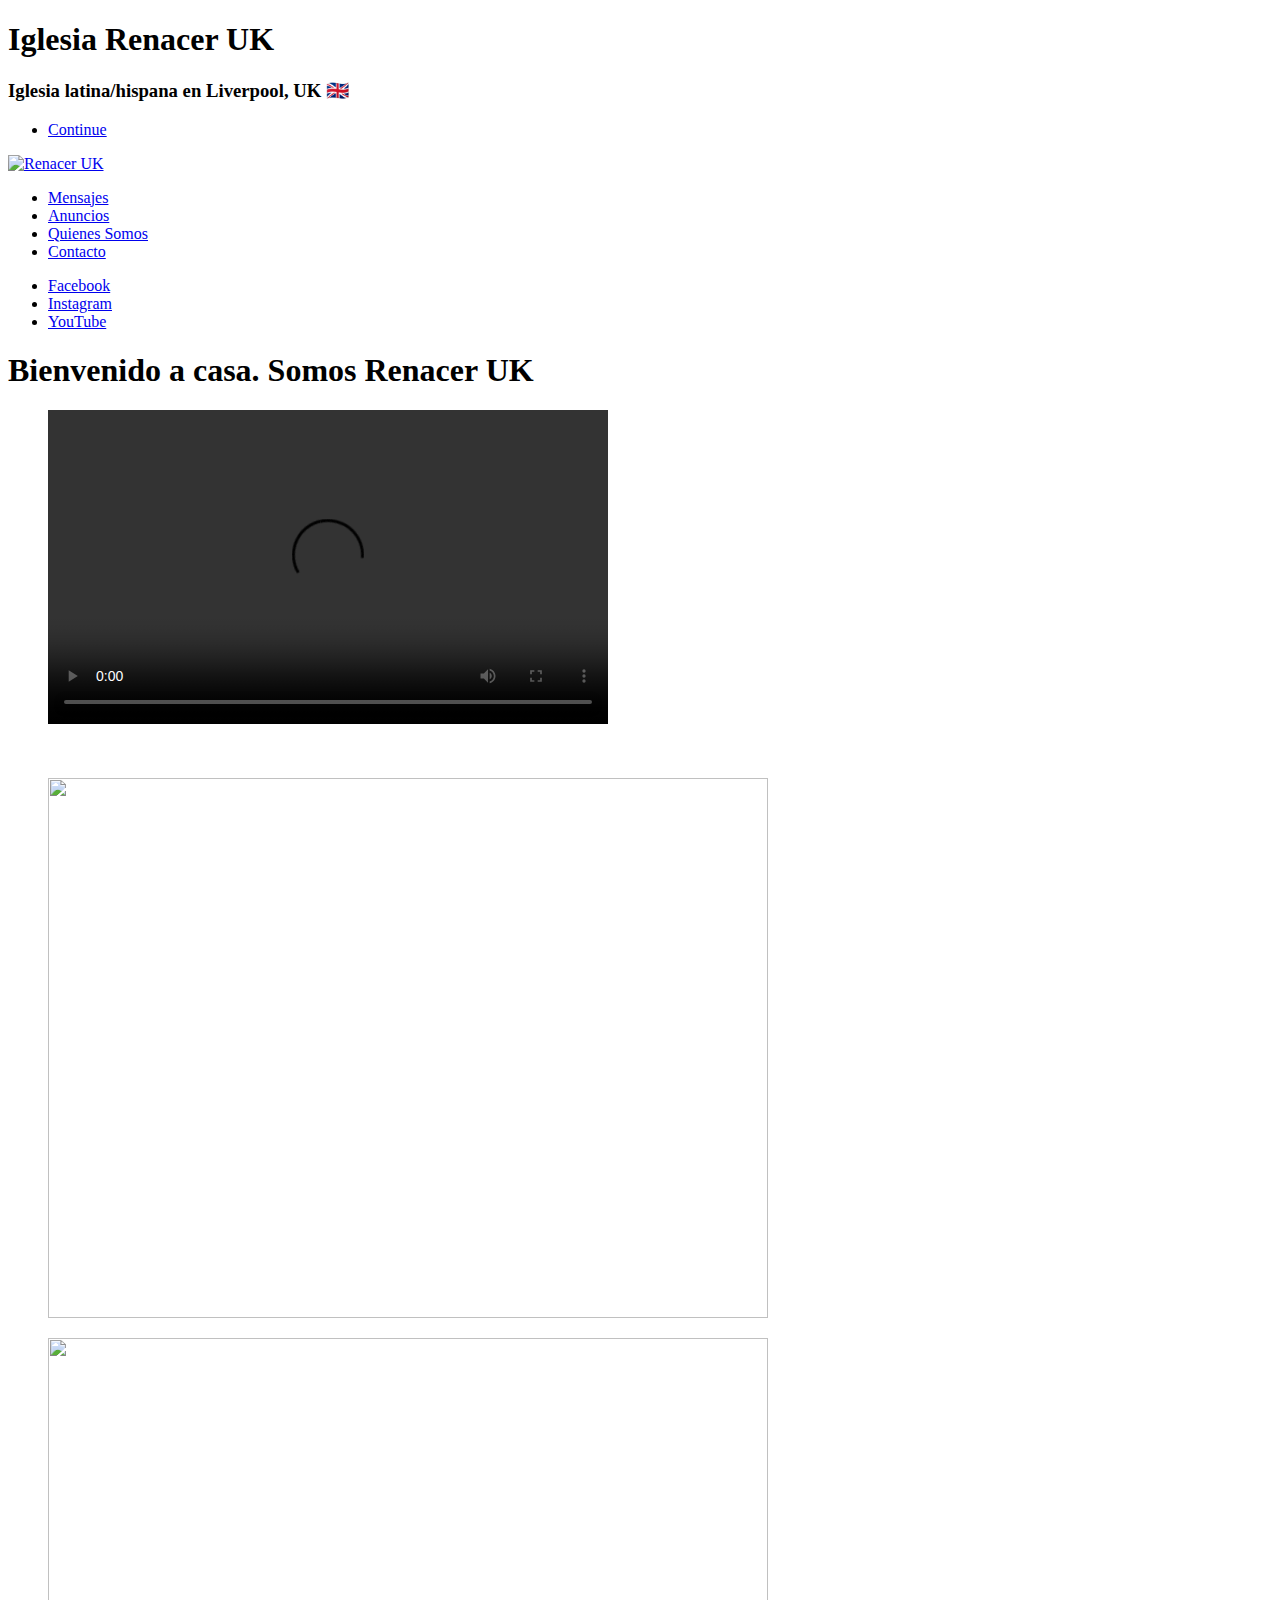
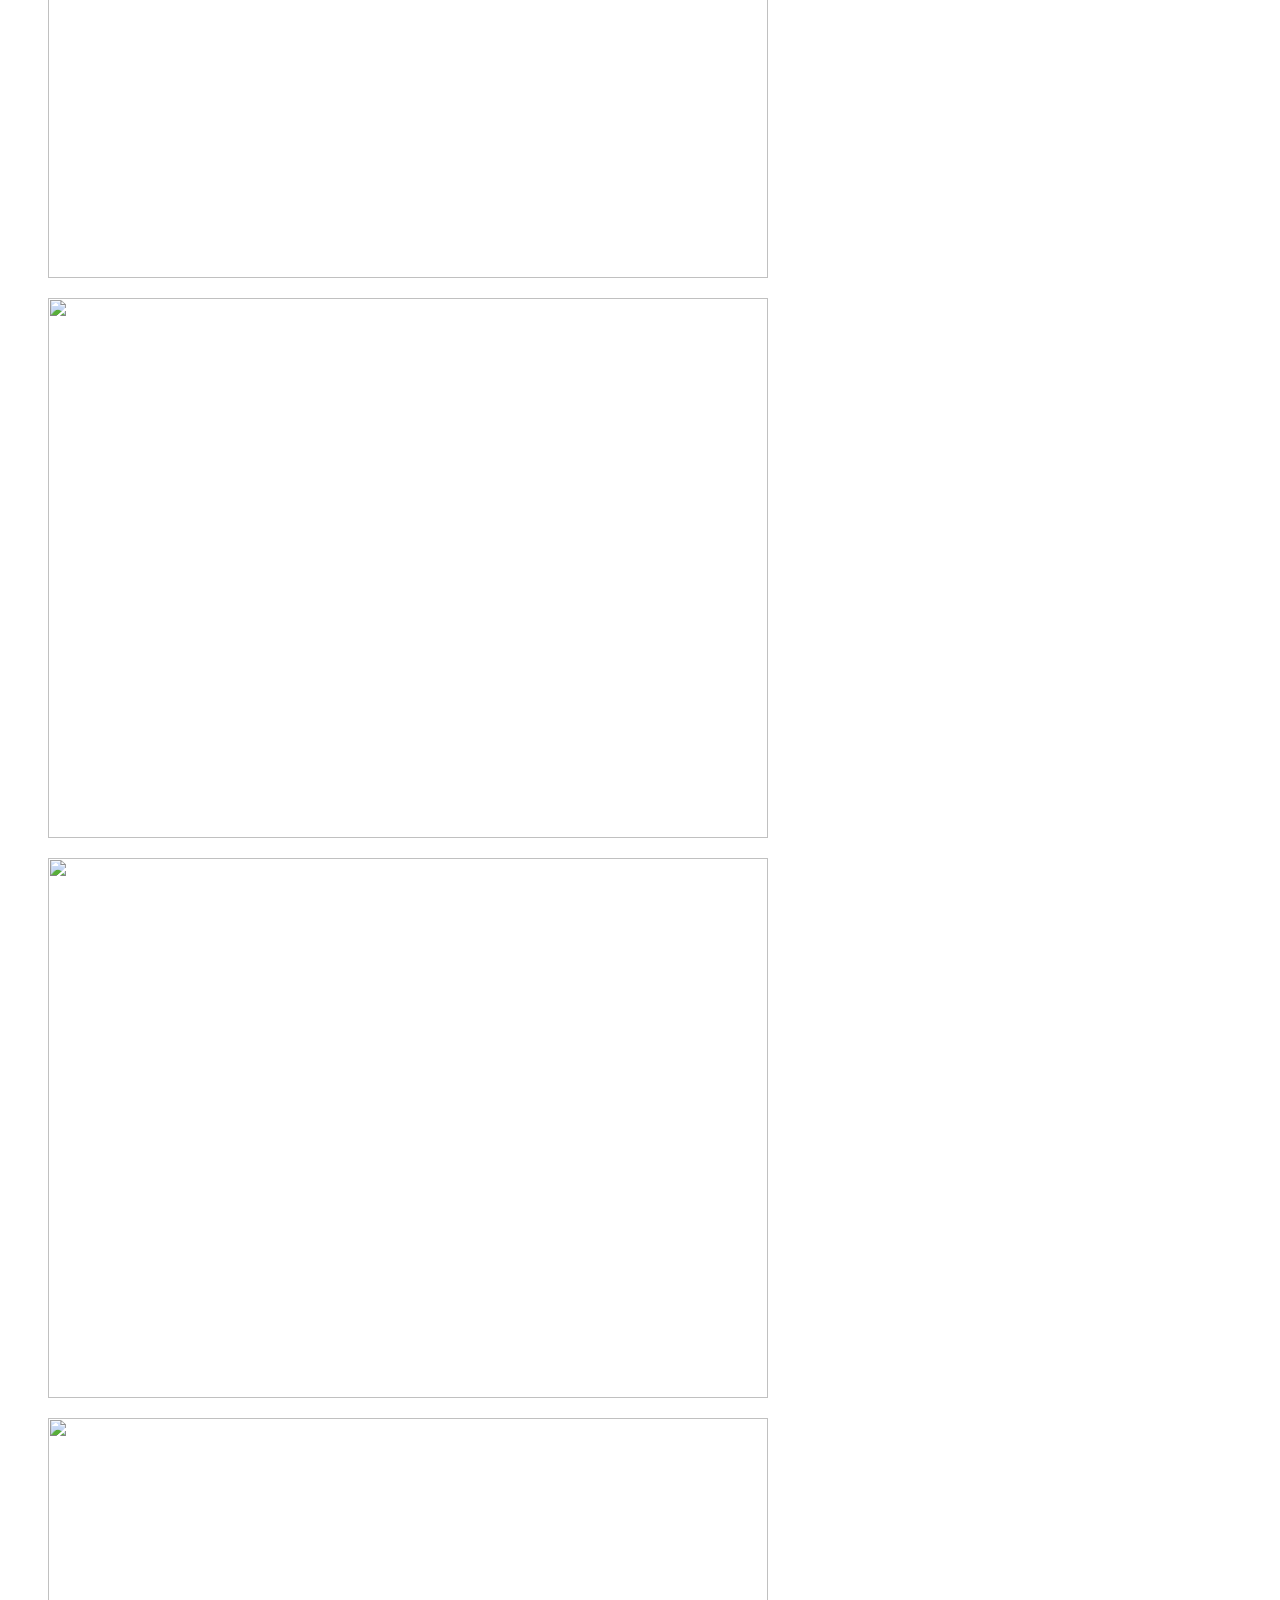
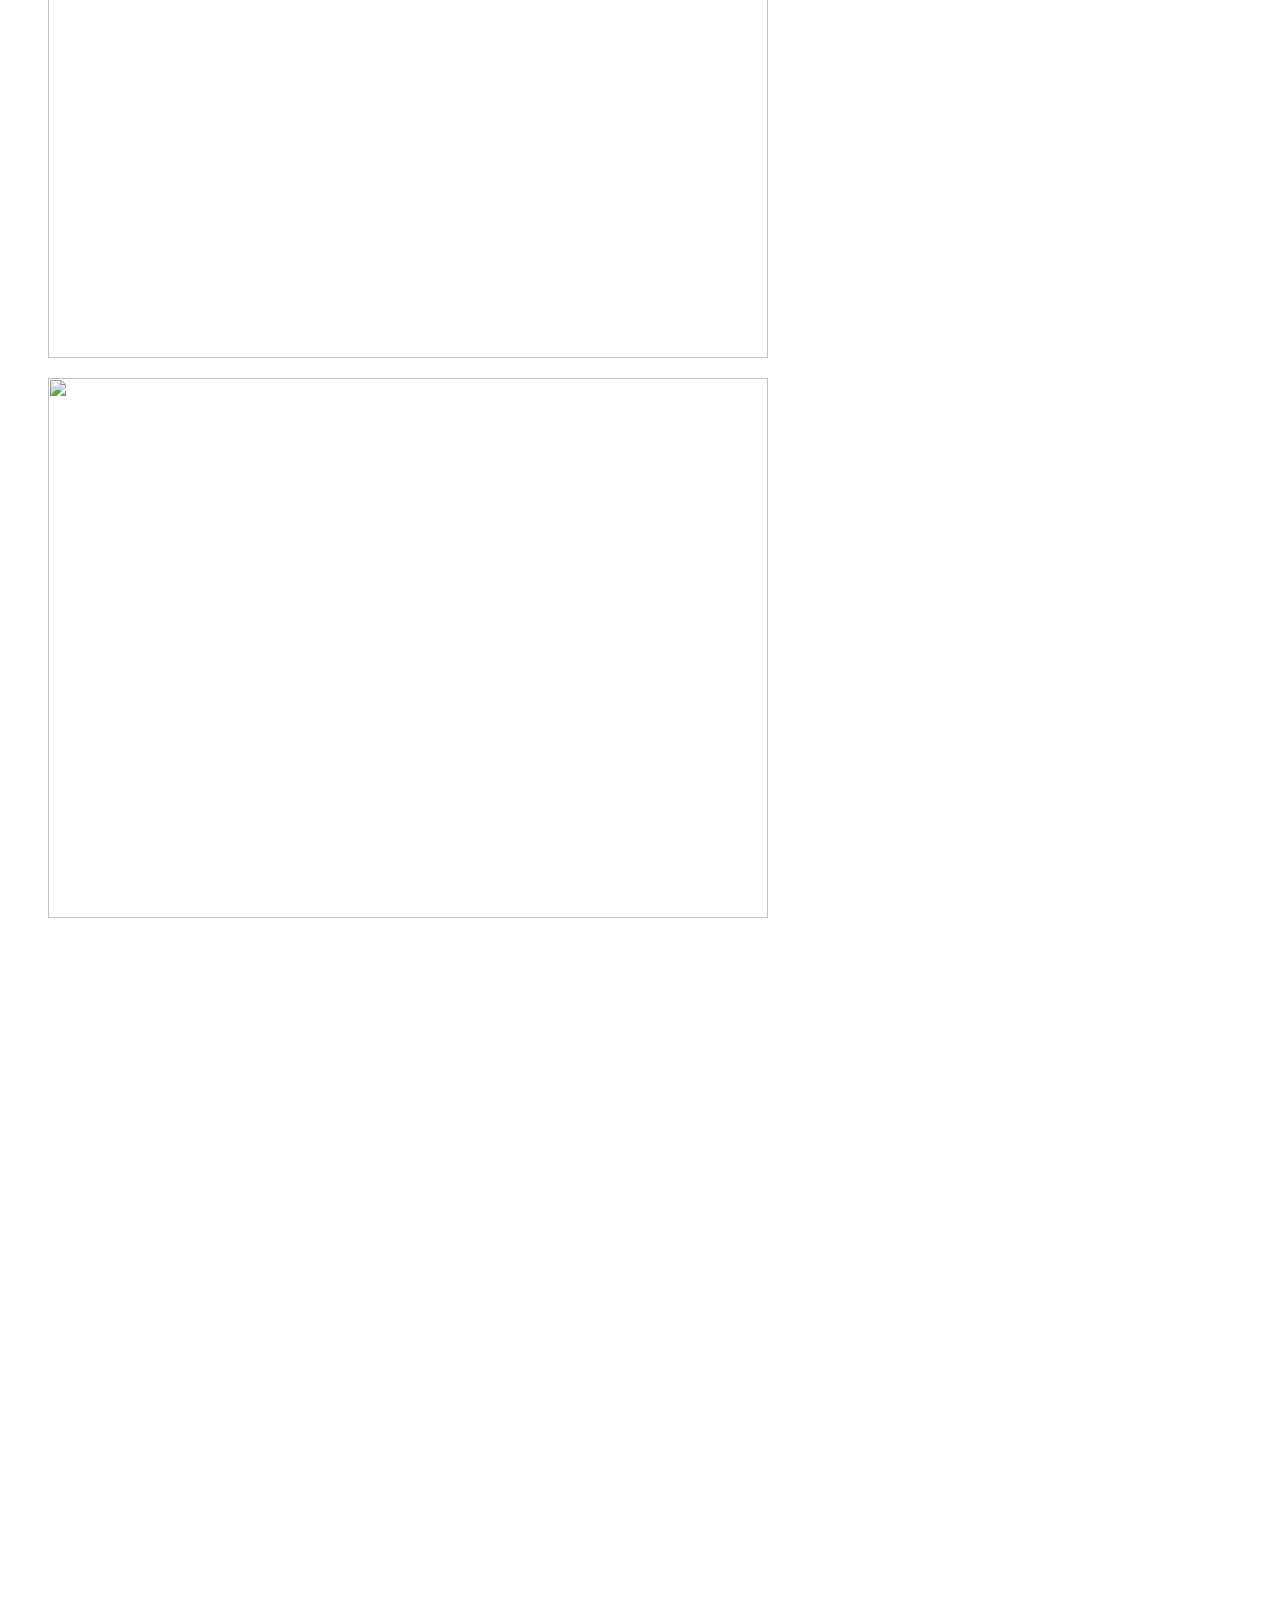
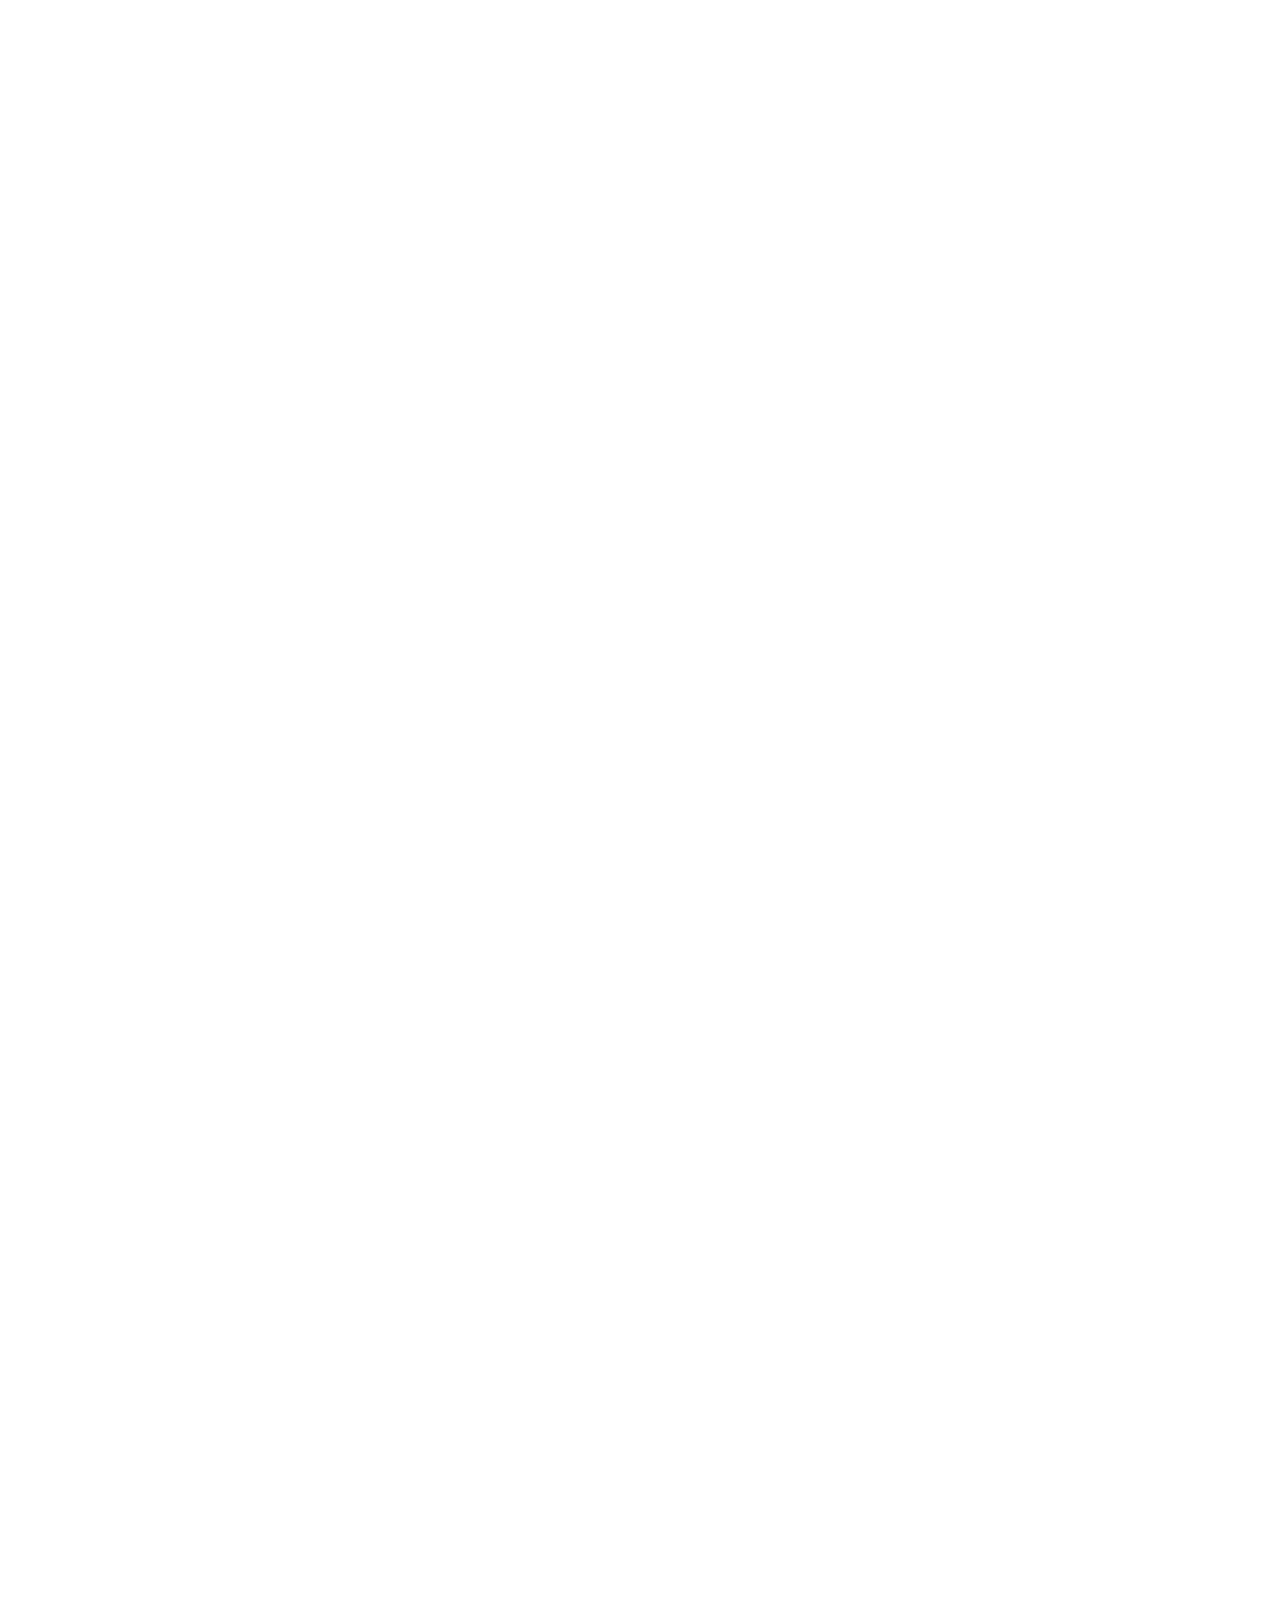
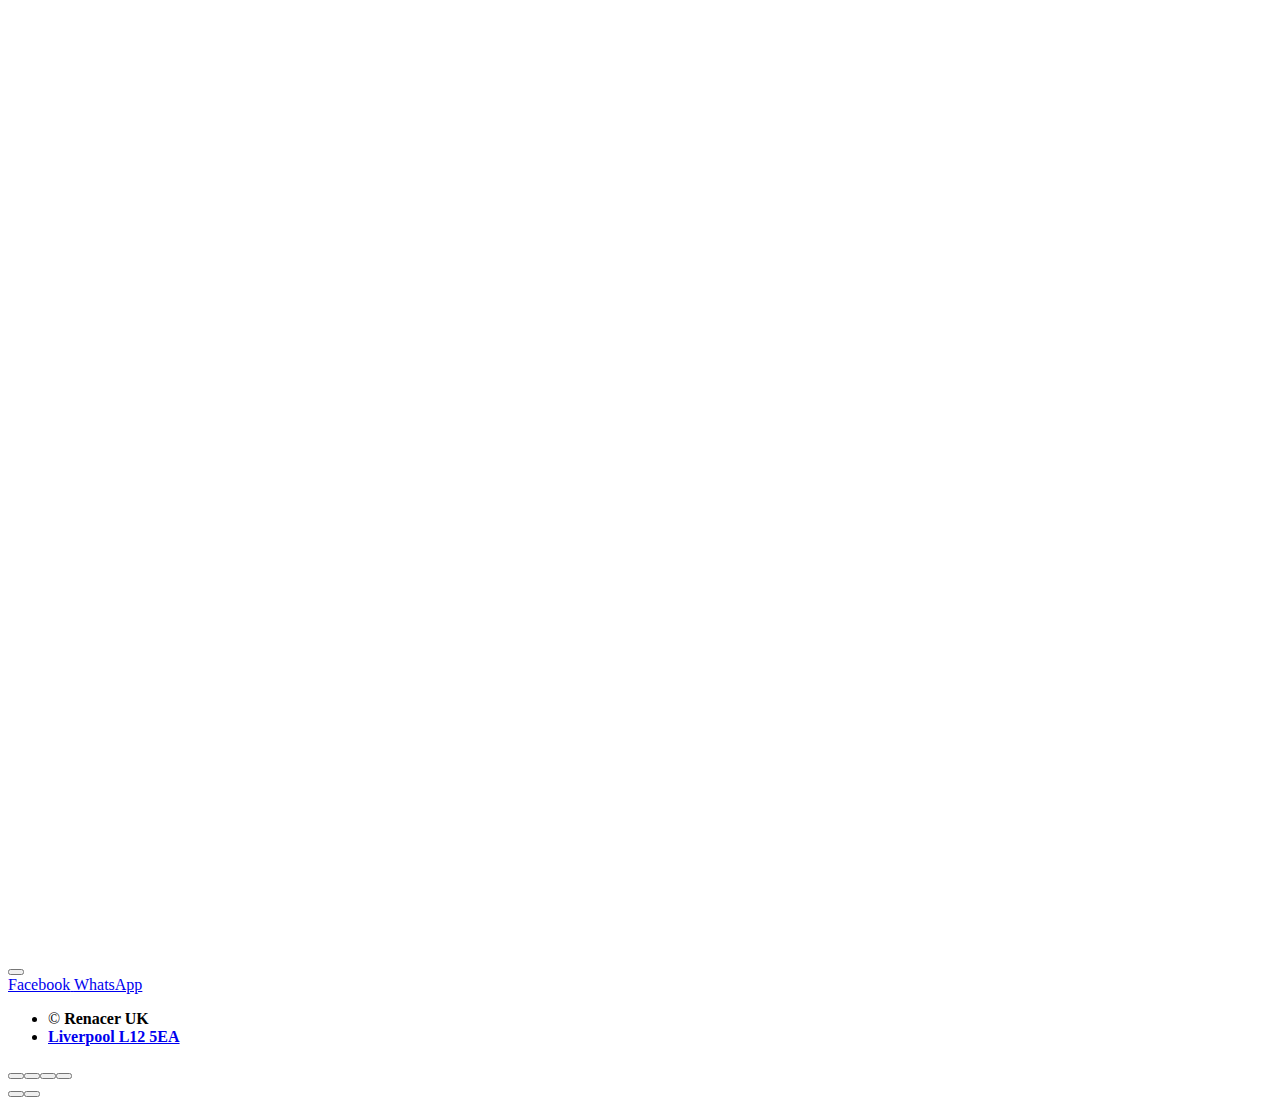
==== commit 44dee6fe: "Updated from Publii" ====
--- a/index.html
+++ b/index.html
@@ -19,7 +19,7 @@
   function gtag(){dataLayer.push(arguments);}
   gtag('js', new Date());
 
-  gtag('config', 'G-FKVLLM02VS');</script><div id="fb-root"></div><div id="fb-customer-chat" class="fb-customerchat"></div><script>var chatbox = document.getElementById('fb-customer-chat');
+  gtag('config', 'G-FKVLLM02VS');</script></head><body class="is-preload"><div id="fb-root"></div><div id="fb-customer-chat" class="fb-customerchat"></div><script>var chatbox = document.getElementById('fb-customer-chat');
       chatbox.setAttribute("page_id", "2277105639048734");
       chatbox.setAttribute("attribution", "biz_inbox");</script><script>window.fbAsyncInit = function() {
         FB.init({
@@ -34,7 +34,7 @@
         js = d.createElement(s); js.id = id;
         js.src = 'https://connect.facebook.net/es_LA/sdk/xfbml.customerchat.js';
         fjs.parentNode.insertBefore(js, fjs);
-      }(document, 'script', 'facebook-jssdk'));</script></head><body class="is-preload"><div id="wrapper" class="fade-in"><div id="intro"><h1>Iglesia <strong>Renacer UK</strong></h1><h3>Iglesia latina/hispana en Liverpool, UK 🇬🇧</h3><ul class="actions"><li><a href="#header" class="button icon solid solo fa-arrow-down scrolly">Continue</a></li></ul></div><header id="header"><a class="logo logo-image" href="https://renacer.uk/"><img src="https://renacer.uk/media/website/renacer_header.png" alt="Renacer UK"></a></header><nav id="nav"><ul class="links"><li><a href="https://renacer.uk/tags/mensajes/" target="_self">Mensajes</a></li><li><a href="https://renacer.uk/tags/anuncios/" target="_self">Anuncios</a></li><li><a href="https://renacer.uk/nosotros.html" target="_self">Quienes Somos</a></li><li><a href="https://renacer.uk/contacto.html" target="_self">Contacto</a></li></ul><ul class="icons"><li><a href="https://www.facebook.com/renaceruk" class="icon brands fa-facebook-f"><span class="label">Facebook</span></a></li><li><a href="https://www.instagram.com/iglesiarenaceruk/" class="icon brands fa-instagram"><span class="label">Instagram</span></a></li><li><a href="https://www.youtube.com/user/elecdrotterdam01" class="icon brands fa-youtube"><span class="label">YouTube</span></a></li></ul></nav><main id="main"><article class="post"><header class="major"><h1>Bienvenido a casa. Somos Renacer UK</h1><p class="post__inner"></p></header><div class="post__inner post__entry"><figure class="post__video"><video loading="lazy" width="560" height="314" controls="controls" data-mce-fragment="1"><source src="media/files/IglesiaRenacer_Invite_Landscape.mp4" type="video/mp4"></video></figure><p> </p><div class="gallery-wrapper gallery-wrapper--wide"><div class="gallery" data-is-empty="false" data-translation="Add images" data-columns="4"><figure class="gallery__item"><a href="https://renacer.uk/media/posts/3/gallery/home-1.jpeg" data-size="1024x768"><img decoding="async" loading="lazy" src="https://renacer.uk/media/posts/3/gallery/home-1-thumbnail.jpeg" alt="" width="720" height="540"></a></figure><figure class="gallery__item"><a href="https://renacer.uk/media/posts/3/gallery/home-1.jpeg" data-size="1024x768"><img decoding="async" loading="lazy" src="https://renacer.uk/media/posts/3/gallery/home-1-thumbnail.jpeg" alt="" width="720" height="540"></a></figure><figure class="gallery__item"><a href="https://renacer.uk/media/posts/3/gallery/home-2.jpeg" data-size="1024x768"><img decoding="async" loading="lazy" src="https://renacer.uk/media/posts/3/gallery/home-2-thumbnail.jpeg" alt="" width="720" height="540"></a></figure><figure class="gallery__item"><a href="https://renacer.uk/media/posts/3/gallery/home-3.jpeg" data-size="1024x768"><img decoding="async" loading="lazy" src="https://renacer.uk/media/posts/3/gallery/home-3-thumbnail.jpeg" alt="" width="720" height="540"></a></figure><figure class="gallery__item"><a href="https://renacer.uk/media/posts/3/gallery/home-4.jpeg" data-size="1600x1200"><img decoding="async" loading="lazy" src="https://renacer.uk/media/posts/3/gallery/home-4-thumbnail.jpeg" alt="" width="720" height="540"></a></figure><figure class="gallery__item"><a href="https://renacer.uk/media/posts/3/gallery/home-5.jpeg" data-size="1600x1200"><img decoding="async" loading="lazy" src="https://renacer.uk/media/posts/3/gallery/home-5-thumbnail.jpeg" alt="" width="720" height="540"></a></figure><figure class="gallery__item"><a href="https://renacer.uk/media/posts/3/gallery/home-6.jpeg" data-size="768x1024"><img decoding="async" loading="lazy" src="https://renacer.uk/media/posts/3/gallery/home-6-thumbnail.jpeg" alt="" width="720" height="960"></a></figure><figure class="gallery__item"><a href="https://renacer.uk/media/posts/3/gallery/home-7.jpeg" data-size="1024x768"><img decoding="async" loading="lazy" src="https://renacer.uk/media/posts/3/gallery/home-7-thumbnail.jpeg" alt="" width="720" height="540"></a></figure><figure class="gallery__item"><a href="https://renacer.uk/media/posts/3/gallery/home-8.jpeg" data-size="1024x768"><img decoding="async" loading="lazy" src="https://renacer.uk/media/posts/3/gallery/home-8-thumbnail.jpeg" alt="" width="720" height="540"></a></figure><figure class="gallery__item"><a href="https://renacer.uk/media/posts/3/gallery/home-9.jpeg" data-size="1024x768"><img decoding="async" loading="lazy" src="https://renacer.uk/media/posts/3/gallery/home-9-thumbnail.jpeg" alt="" width="720" height="540"></a></figure><figure class="gallery__item"><a href="https://renacer.uk/media/posts/3/gallery/home-10.jpeg" data-size="1024x768"><img decoding="async" loading="lazy" src="https://renacer.uk/media/posts/3/gallery/home-10-thumbnail.jpeg" alt="" width="720" height="540"></a></figure></div></div></div><footer class="post__inner post__footer"><div class="post__share-tag-container"><div class="post__share"><button class="post__share-button js-post__share-button icon" aria-label="Share button"><i class="fas fa-share-alt"></i></button><div class="post__share-popup js-post__share-popup"><a href="https://www.facebook.com/sharer/sharer.php?u=https%3A%2F%2Frenacer.uk%2Finicio.html" class="js-share icon brands fa-facebook-f" rel="nofollow noopener noreferrer"><span class="label">Facebook</span> </a><a href="https://api.whatsapp.com/send?text=Bienvenido%20a%20casa.%20Somos%20Renacer%20UK https%3A%2F%2Frenacer.uk%2Finicio.html" class="js-share icon brands fa-whatsapp" rel="nofollow noopener noreferrer"><span class="label">WhatsApp</span></a></div></div></div></footer></article></main><footer id="copyright"><ul><li>© <strong>Renacer UK</strong></li><li><a href="https://maps.google.com/maps?ll=53.433606,-2.908898&amp;z=13&amp;t=m&amp;hl=es&amp;gl=GB&amp;mapclient=embed&amp;cid=6629320490717232320" target="_blank" rel="noopener"><strong>Liverpool L12 5EA</strong></a></li></ul></footer></div><script src="https://renacer.uk/assets/js/jquery.min.js?v=7c14a783dfeb3d238ccd3edd840d82ee"></script><script src="https://renacer.uk/assets/js/jquery.scrollex.min.js?v=f89065e3d988006af9791b44561d7c90"></script><script src="https://renacer.uk/assets/js/jquery.scrolly.min.js?v=1ed5a78bde1476875a40f6b9ff44fc14"></script><script src="https://renacer.uk/assets/js/browser.min.js?v=c07298dd19048a8a69ad97e754dfe8d0"></script><script src="https://renacer.uk/assets/js/breakpoints.min.js?v=81a479eb099e3b187613943b085923b8"></script><script src="https://renacer.uk/assets/js/util.min.js?v=4201a626f8c9b614a663b3a1d7d82615"></script><script src="https://renacer.uk/assets/js/main.min.js?v=149e72e3ae18744a477b480b19e0c6da"></script><script>/*<![CDATA[*/var images=document.querySelectorAll("img[loading]");for(var i=0;i<images.length;i++){if(images[i].complete){images[i].classList.add("is-loaded")}else{images[i].addEventListener("load",function(){this.classList.add("is-loaded")},false)}};/*]]>*/</script><script defer="defer" src="https://renacer.uk/assets/js/photoswipe.min.js?v=017385b552f7e0d979e2e2fe6f324015"></script><script defer="defer" src="https://renacer.uk/assets/js/photoswipe-ui-default.min.js?v=d067f0883540b1ddda0e2c9ad1b14260"></script><script>var initPhotoSwipeFromDOM=function(gallerySelector){var parseThumbnailElements=function(el){var thumbElements=el.childNodes,numNodes=thumbElements.length,items=[],figureEl,linkEl,size,item;for(var i=0;i<numNodes;i++){figureEl=thumbElements[i];if(figureEl.nodeType!==1){continue;}
+      }(document, 'script', 'facebook-jssdk'));</script><div id="wrapper" class="fade-in"><div id="intro"><h1>Iglesia <strong>Renacer UK</strong></h1><h3>Iglesia latina/hispana en Liverpool, UK 🇬🇧</h3><ul class="actions"><li><a href="#header" class="button icon solid solo fa-arrow-down scrolly">Continue</a></li></ul></div><header id="header"><a class="logo logo-image" href="https://renacer.uk/"><img src="https://renacer.uk/media/website/renacer_header.png" alt="Renacer UK"></a></header><nav id="nav"><ul class="links"><li><a href="https://renacer.uk/tags/mensajes/" target="_self">Mensajes</a></li><li><a href="https://renacer.uk/tags/anuncios/" target="_self">Anuncios</a></li><li><a href="https://renacer.uk/nosotros.html" target="_self">Quienes Somos</a></li><li><a href="https://renacer.uk/contacto.html" target="_self">Contacto</a></li></ul><ul class="icons"><li><a href="https://www.facebook.com/renaceruk" class="icon brands fa-facebook-f"><span class="label">Facebook</span></a></li><li><a href="https://www.instagram.com/iglesiarenaceruk/" class="icon brands fa-instagram"><span class="label">Instagram</span></a></li><li><a href="https://www.youtube.com/user/elecdrotterdam01" class="icon brands fa-youtube"><span class="label">YouTube</span></a></li></ul></nav><main id="main"><article class="post"><header class="major"><h1>Bienvenido a casa. Somos Renacer UK</h1><p class="post__inner"></p></header><div class="post__inner post__entry"><figure class="post__video"><video loading="lazy" width="560" height="314" controls="controls" data-mce-fragment="1"><source src="media/files/IglesiaRenacer_Invite_Landscape.mp4" type="video/mp4"></video></figure><p> </p><div class="gallery-wrapper gallery-wrapper--wide"><div class="gallery" data-is-empty="false" data-translation="Add images" data-columns="4"><figure class="gallery__item"><a href="https://renacer.uk/media/posts/3/gallery/home-1.jpeg" data-size="1024x768"><img decoding="async" loading="lazy" src="https://renacer.uk/media/posts/3/gallery/home-1-thumbnail.jpeg" alt="" width="720" height="540"></a></figure><figure class="gallery__item"><a href="https://renacer.uk/media/posts/3/gallery/home-1.jpeg" data-size="1024x768"><img decoding="async" loading="lazy" src="https://renacer.uk/media/posts/3/gallery/home-1-thumbnail.jpeg" alt="" width="720" height="540"></a></figure><figure class="gallery__item"><a href="https://renacer.uk/media/posts/3/gallery/home-2.jpeg" data-size="1024x768"><img decoding="async" loading="lazy" src="https://renacer.uk/media/posts/3/gallery/home-2-thumbnail.jpeg" alt="" width="720" height="540"></a></figure><figure class="gallery__item"><a href="https://renacer.uk/media/posts/3/gallery/home-3.jpeg" data-size="1024x768"><img decoding="async" loading="lazy" src="https://renacer.uk/media/posts/3/gallery/home-3-thumbnail.jpeg" alt="" width="720" height="540"></a></figure><figure class="gallery__item"><a href="https://renacer.uk/media/posts/3/gallery/home-4.jpeg" data-size="1600x1200"><img decoding="async" loading="lazy" src="https://renacer.uk/media/posts/3/gallery/home-4-thumbnail.jpeg" alt="" width="720" height="540"></a></figure><figure class="gallery__item"><a href="https://renacer.uk/media/posts/3/gallery/home-5.jpeg" data-size="1600x1200"><img decoding="async" loading="lazy" src="https://renacer.uk/media/posts/3/gallery/home-5-thumbnail.jpeg" alt="" width="720" height="540"></a></figure><figure class="gallery__item"><a href="https://renacer.uk/media/posts/3/gallery/home-6.jpeg" data-size="768x1024"><img decoding="async" loading="lazy" src="https://renacer.uk/media/posts/3/gallery/home-6-thumbnail.jpeg" alt="" width="720" height="960"></a></figure><figure class="gallery__item"><a href="https://renacer.uk/media/posts/3/gallery/home-7.jpeg" data-size="1024x768"><img decoding="async" loading="lazy" src="https://renacer.uk/media/posts/3/gallery/home-7-thumbnail.jpeg" alt="" width="720" height="540"></a></figure><figure class="gallery__item"><a href="https://renacer.uk/media/posts/3/gallery/home-8.jpeg" data-size="1024x768"><img decoding="async" loading="lazy" src="https://renacer.uk/media/posts/3/gallery/home-8-thumbnail.jpeg" alt="" width="720" height="540"></a></figure><figure class="gallery__item"><a href="https://renacer.uk/media/posts/3/gallery/home-9.jpeg" data-size="1024x768"><img decoding="async" loading="lazy" src="https://renacer.uk/media/posts/3/gallery/home-9-thumbnail.jpeg" alt="" width="720" height="540"></a></figure><figure class="gallery__item"><a href="https://renacer.uk/media/posts/3/gallery/home-10.jpeg" data-size="1024x768"><img decoding="async" loading="lazy" src="https://renacer.uk/media/posts/3/gallery/home-10-thumbnail.jpeg" alt="" width="720" height="540"></a></figure></div></div></div><footer class="post__inner post__footer"><div class="post__share-tag-container"><div class="post__share"><button class="post__share-button js-post__share-button icon" aria-label="Share button"><i class="fas fa-share-alt"></i></button><div class="post__share-popup js-post__share-popup"><a href="https://www.facebook.com/sharer/sharer.php?u=https%3A%2F%2Frenacer.uk%2Finicio.html" class="js-share icon brands fa-facebook-f" rel="nofollow noopener noreferrer"><span class="label">Facebook</span> </a><a href="https://api.whatsapp.com/send?text=Bienvenido%20a%20casa.%20Somos%20Renacer%20UK https%3A%2F%2Frenacer.uk%2Finicio.html" class="js-share icon brands fa-whatsapp" rel="nofollow noopener noreferrer"><span class="label">WhatsApp</span></a></div></div></div></footer></article></main><footer id="copyright"><ul><li>© <strong>Renacer UK</strong></li><li><a href="https://maps.google.com/maps?ll=53.433606,-2.908898&amp;z=13&amp;t=m&amp;hl=es&amp;gl=GB&amp;mapclient=embed&amp;cid=6629320490717232320" target="_blank" rel="noopener"><strong>Liverpool L12 5EA</strong></a></li></ul></footer></div><script src="https://renacer.uk/assets/js/jquery.min.js?v=7c14a783dfeb3d238ccd3edd840d82ee"></script><script src="https://renacer.uk/assets/js/jquery.scrollex.min.js?v=f89065e3d988006af9791b44561d7c90"></script><script src="https://renacer.uk/assets/js/jquery.scrolly.min.js?v=1ed5a78bde1476875a40f6b9ff44fc14"></script><script src="https://renacer.uk/assets/js/browser.min.js?v=c07298dd19048a8a69ad97e754dfe8d0"></script><script src="https://renacer.uk/assets/js/breakpoints.min.js?v=81a479eb099e3b187613943b085923b8"></script><script src="https://renacer.uk/assets/js/util.min.js?v=4201a626f8c9b614a663b3a1d7d82615"></script><script src="https://renacer.uk/assets/js/main.min.js?v=149e72e3ae18744a477b480b19e0c6da"></script><script>/*<![CDATA[*/var images=document.querySelectorAll("img[loading]");for(var i=0;i<images.length;i++){if(images[i].complete){images[i].classList.add("is-loaded")}else{images[i].addEventListener("load",function(){this.classList.add("is-loaded")},false)}};/*]]>*/</script><script defer="defer" src="https://renacer.uk/assets/js/photoswipe.min.js?v=017385b552f7e0d979e2e2fe6f324015"></script><script defer="defer" src="https://renacer.uk/assets/js/photoswipe-ui-default.min.js?v=d067f0883540b1ddda0e2c9ad1b14260"></script><script>var initPhotoSwipeFromDOM=function(gallerySelector){var parseThumbnailElements=function(el){var thumbElements=el.childNodes,numNodes=thumbElements.length,items=[],figureEl,linkEl,size,item;for(var i=0;i<numNodes;i++){figureEl=thumbElements[i];if(figureEl.nodeType!==1){continue;}
           linkEl=figureEl.children[0];size=linkEl.getAttribute('data-size').split('x');item={src:linkEl.getAttribute('href'),w:parseInt(size[0],10),h:parseInt(size[1],10)};if(figureEl.children.length>1){item.title=figureEl.children[1].innerHTML;}
           if(linkEl.children.length>0){item.msrc=linkEl.children[0].getAttribute('src');}
           item.el=figureEl;items.push(item);}
